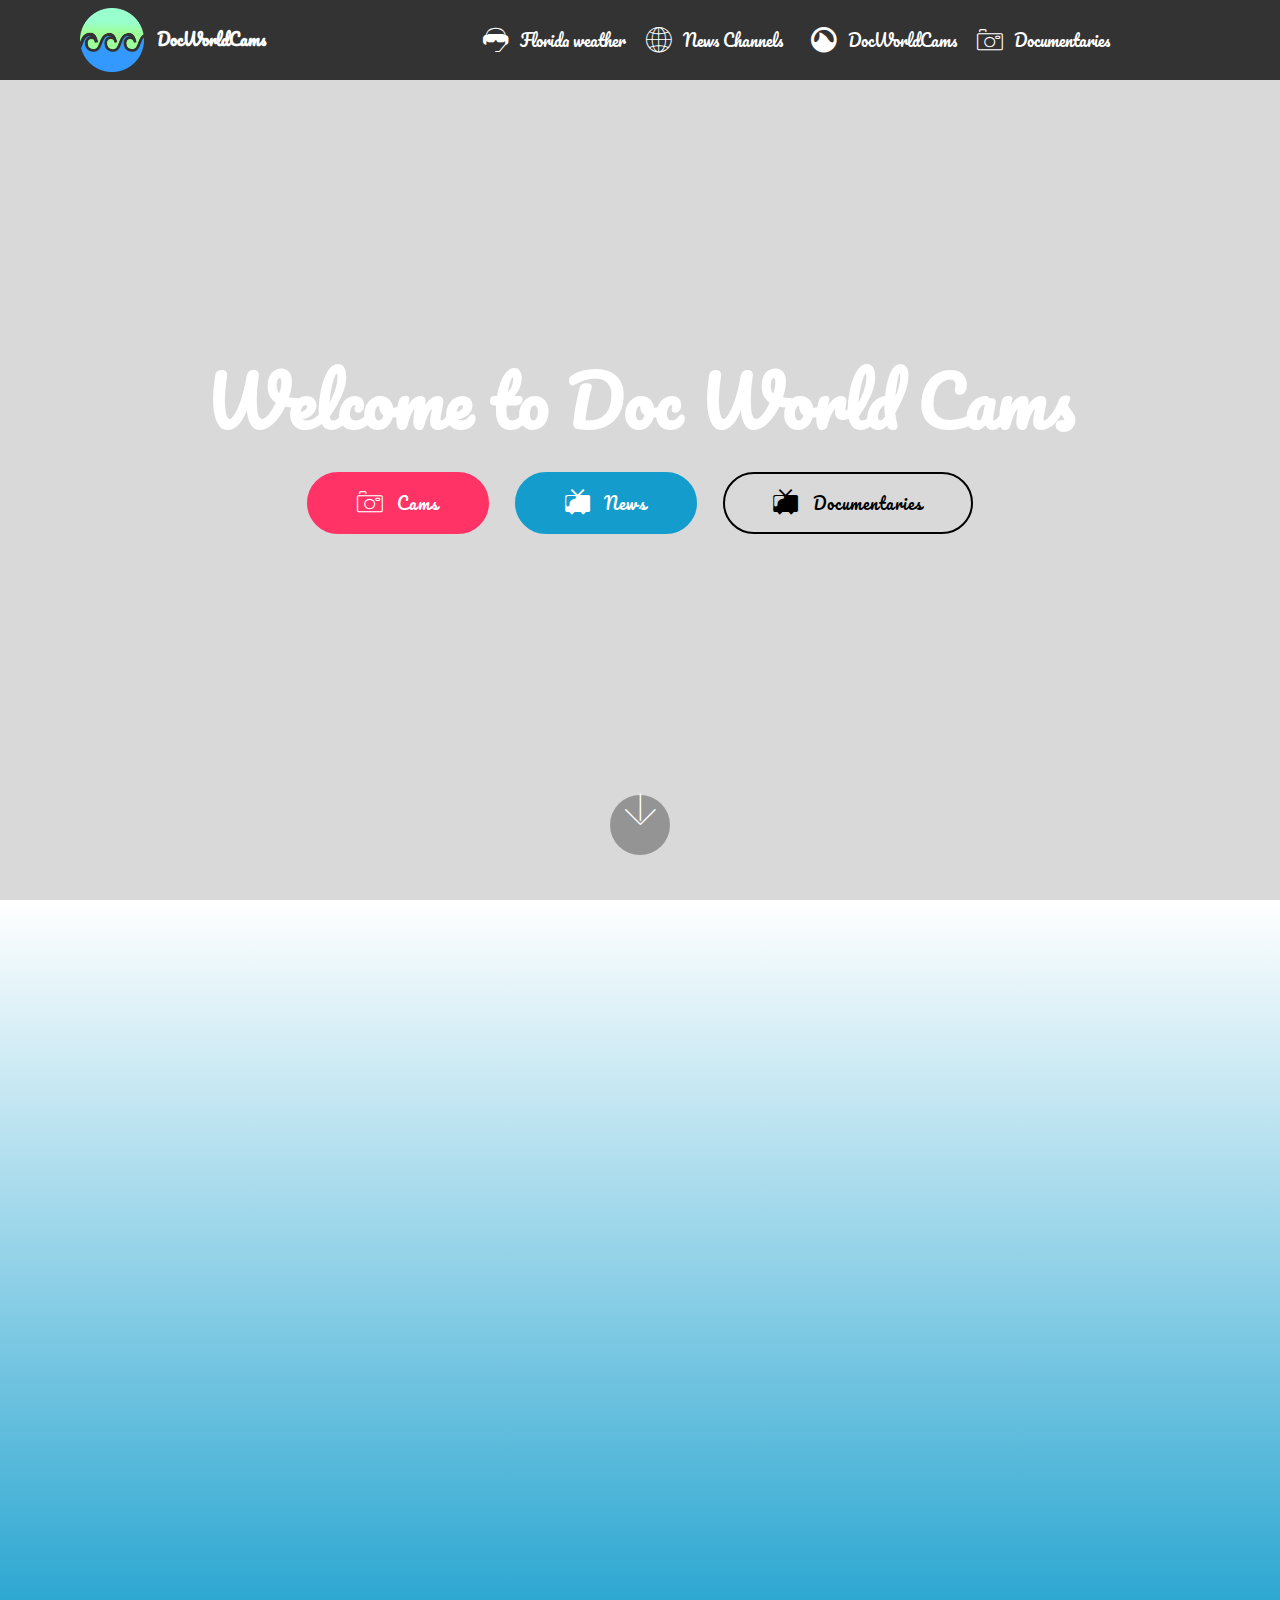
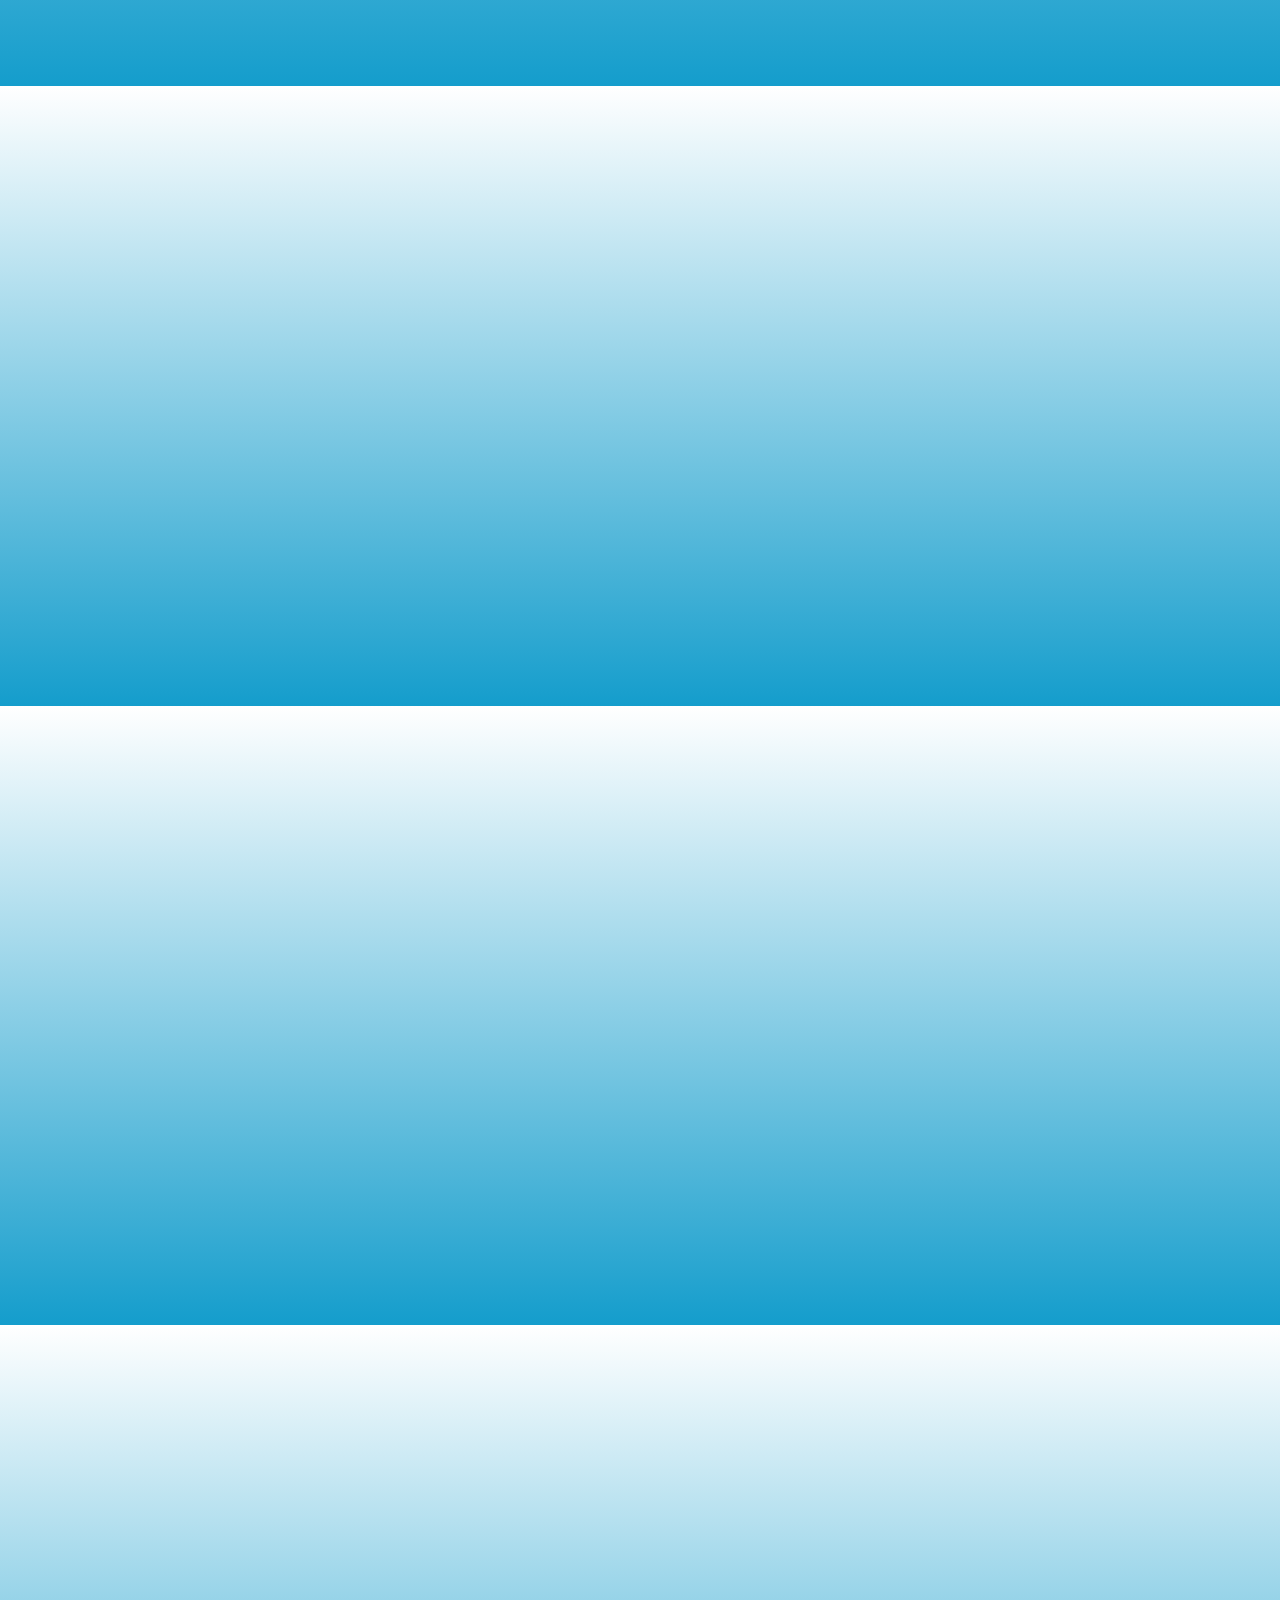
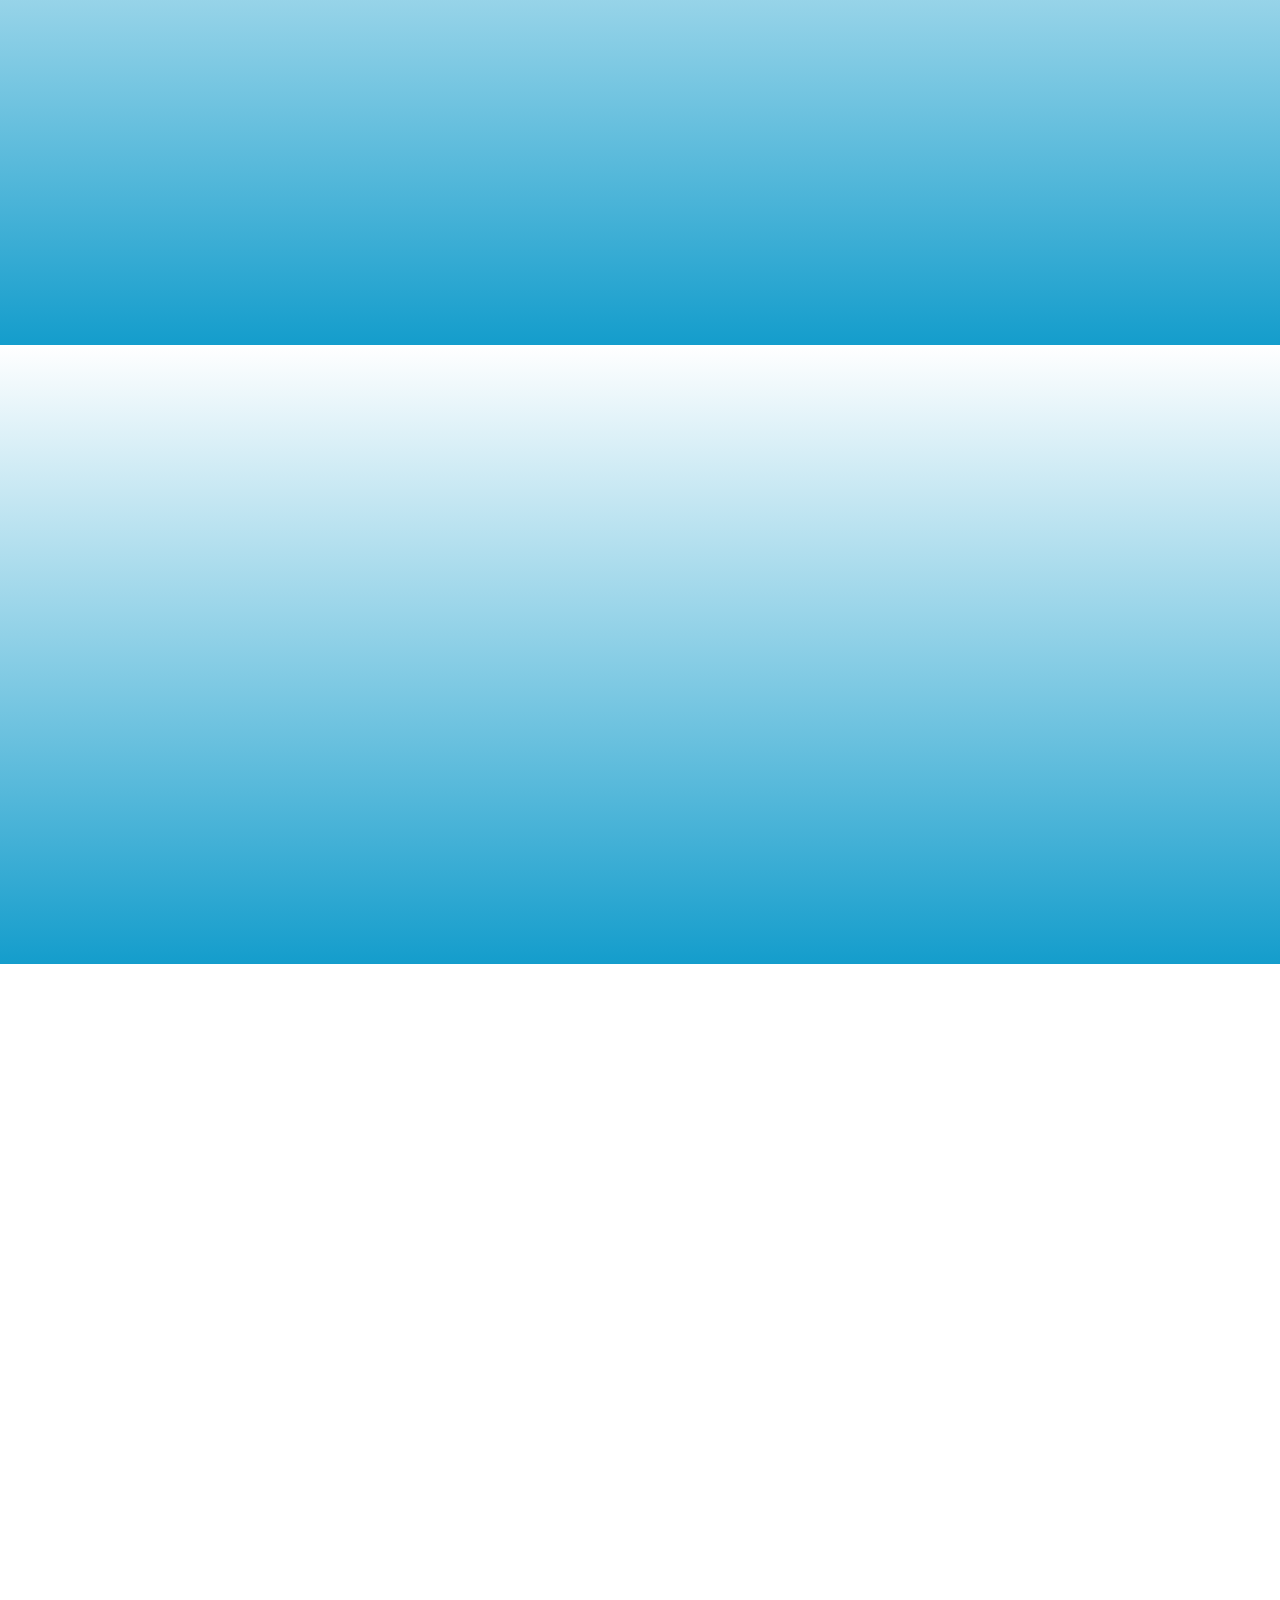
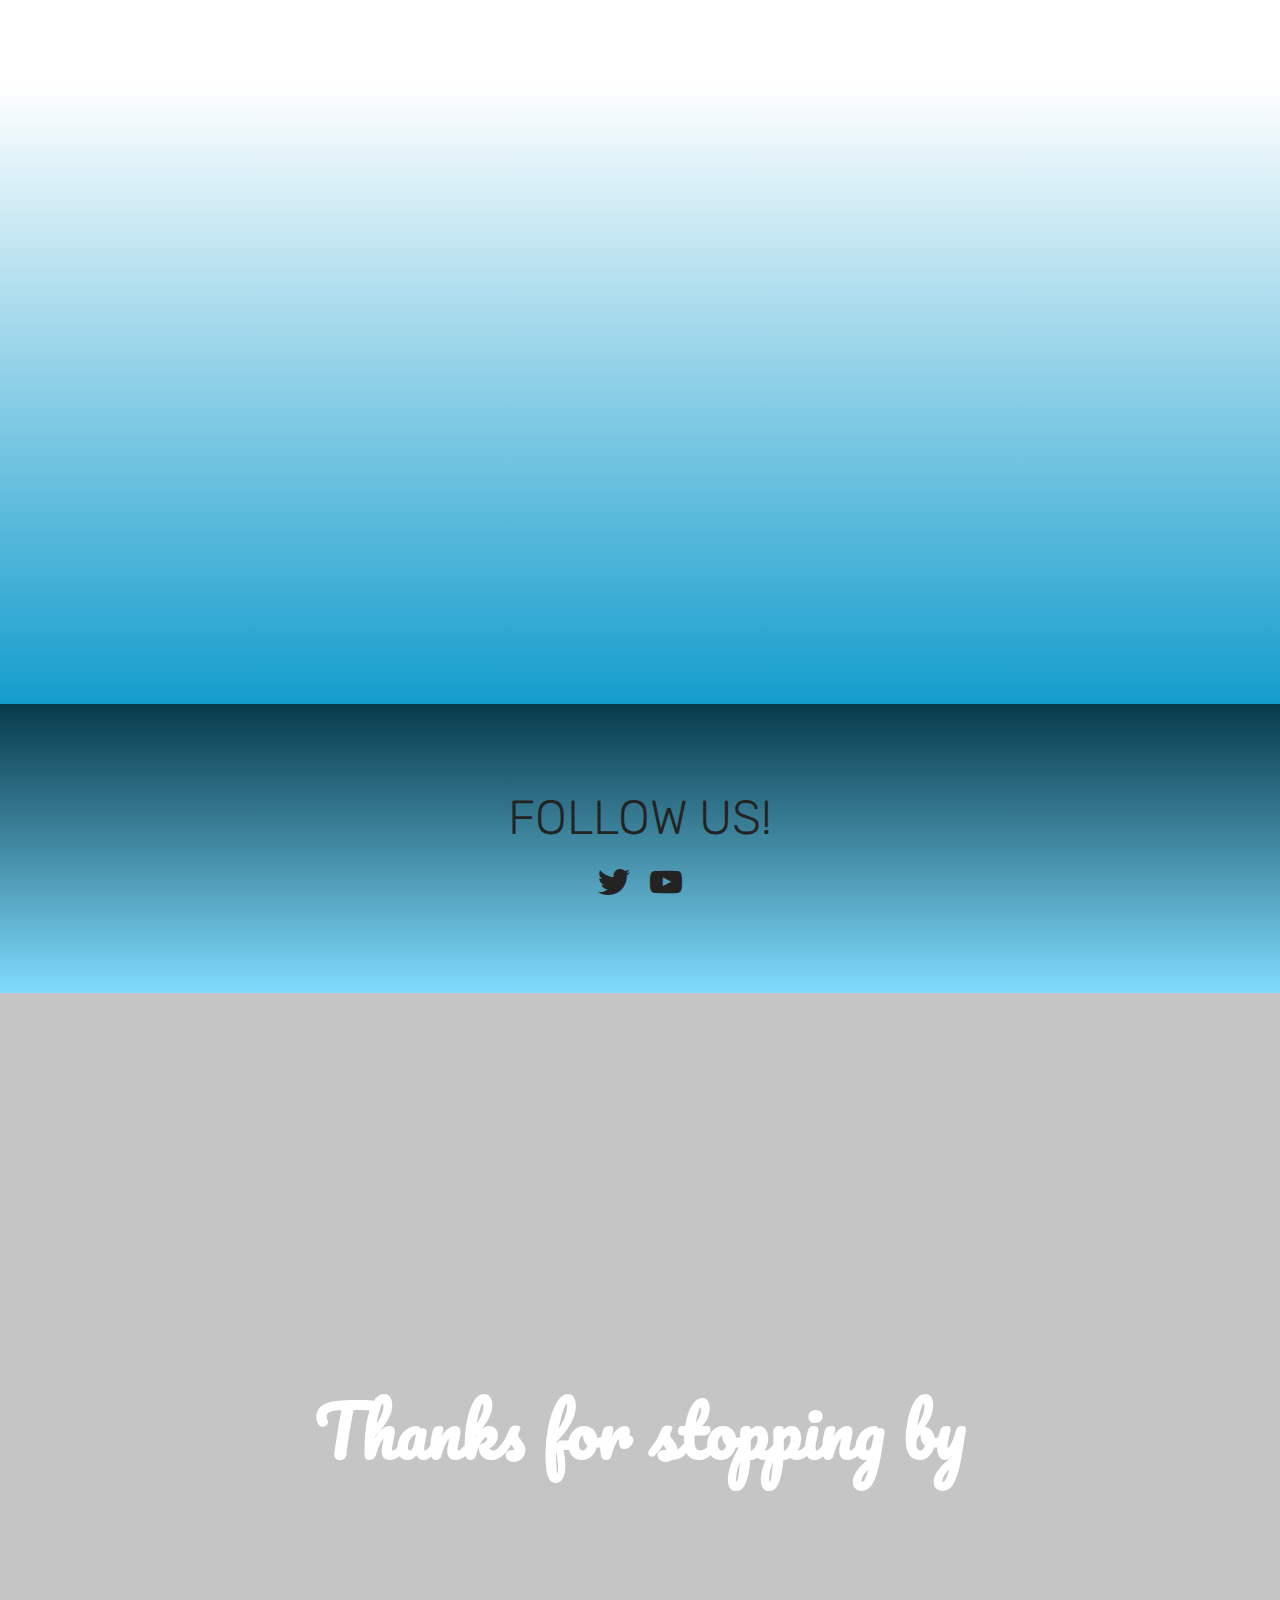
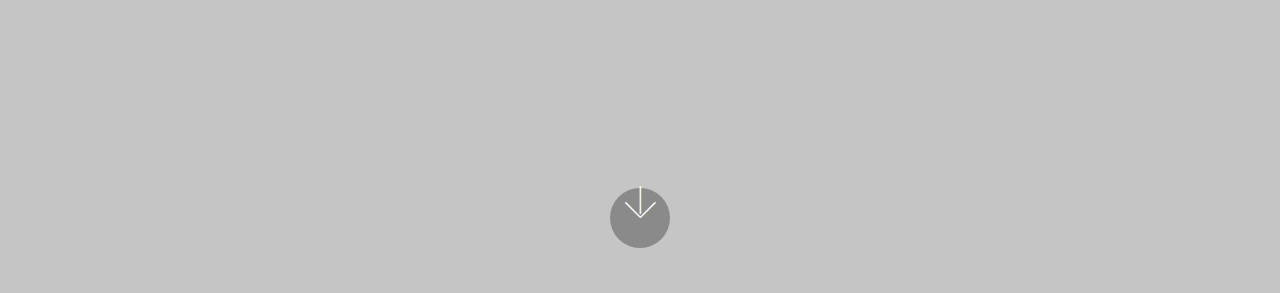
==== index.html @ 3f85c152 "create github pages" ====
<!DOCTYPE html>
<html  >
<head>
  <!-- Site made with Mobirise Website Builder v4.12.3, https://mobirise.com -->
  <meta charset="UTF-8">
  <meta http-equiv="X-UA-Compatible" content="IE=edge">
  <meta name="generator" content="Mobirise v4.12.3, mobirise.com">
  <meta name="viewport" content="width=device-width, initial-scale=1, minimum-scale=1">
  <link rel="shortcut icon" href="assets/images/mbr-122x122.png" type="image/x-icon">
  <meta name="description" content="">
  
  
  <title>Home</title>
  <link rel="stylesheet" href="assets/web/assets/mobirise-icons/mobirise-icons.css">
  <link rel="stylesheet" href="assets/bootstrap/css/bootstrap.min.css">
  <link rel="stylesheet" href="assets/bootstrap/css/bootstrap-grid.min.css">
  <link rel="stylesheet" href="assets/bootstrap/css/bootstrap-reboot.min.css">
  <link rel="stylesheet" href="assets/socicon/css/styles.css">
  <link rel="stylesheet" href="assets/tether/tether.min.css">
  <link rel="stylesheet" href="assets/dropdown/css/style.css">
  <link rel="stylesheet" href="assets/theme/css/style.css">
  <link rel="preload" as="style" href="assets/mobirise/css/mbr-additional.css"><link rel="stylesheet" href="assets/mobirise/css/mbr-additional.css" type="text/css">
  
  
  
</head>
<body>
  <section class="menu cid-s14M56se60" once="menu" id="menu1-k">

    

    <nav class="navbar navbar-expand beta-menu navbar-dropdown align-items-center navbar-fixed-top navbar-toggleable-sm">
        <button class="navbar-toggler navbar-toggler-right" type="button" data-toggle="collapse" data-target="#navbarSupportedContent" aria-controls="navbarSupportedContent" aria-expanded="false" aria-label="Toggle navigation">
            <div class="hamburger">
                <span></span>
                <span></span>
                <span></span>
                <span></span>
            </div>
        </button>
        <div class="menu-logo">
            <div class="navbar-brand">
                <span class="navbar-logo">
                    <a href="https://eiri1234.github.io">
                         <img src="assets/images/mbr-122x122.png" alt="Mobirise" title="" style="height: 4rem;">
                    </a>
                </span>
                <span class="navbar-caption-wrap"><a class="navbar-caption text-white display-4" href="https://eiri1234.github.io">
                        DocWorldCams</a></span>
            </div>
        </div>
        <div class="collapse navbar-collapse" id="navbarSupportedContent">
            <ul class="navbar-nav nav-dropdown nav-right" data-app-modern-menu="true"><li class="nav-item">
                    <a class="nav-link link text-white display-4" href="https://eiri1234.github.io/swflweather.html"><span class="socicon socicon-ventrilo mbr-iconfont mbr-iconfont-btn"></span>
                        
                        Florida weather</a>
                </li>
                <li class="nav-item">
                    <a class="nav-link link text-white display-4" href="https://eiri1234.github.io/news/page1.html"><span class="socicon socicon-internet mbr-iconfont mbr-iconfont-btn"></span>
                        News Channels &nbsp;</a>
                </li><li class="nav-item"><a class="nav-link link text-white display-4" href="https://eiri1234.github.io"><span class="socicon socicon-grooveshark mbr-iconfont mbr-iconfont-btn"></span>DocWorldCams</a></li><li class="nav-item"><a class="nav-link link text-white display-4" href="https://eiri1234.github.io/docu/page2.html"><span class="mbri-camera mbr-iconfont mbr-iconfont-btn"></span>Documentaries &nbsp; &nbsp; &nbsp; &nbsp; &nbsp; &nbsp; &nbsp; &nbsp; &nbsp; &nbsp;</a></li></ul>
            
        </div>
    </nav>
</section>

<section class="engine"><a href="https://mobirise.info/c">free web builder</a></section><section class="cid-s13SQbJf5M mbr-fullscreen" data-bg-video="https://www.youtube.com/watch?v=Xn8tufsbSz0" id="header2-5">

    

    <div class="mbr-overlay" style="opacity: 0.1; background-color: rgb(35, 35, 35);"></div>

    <div class="container align-center">
        <div class="row justify-content-md-center">
            <div class="mbr-white col-md-10">
                <h1 class="mbr-section-title mbr-bold pb-3 mbr-fonts-style display-1">
                    Welcome to Doc World Cams</h1>
                
                
                <div class="mbr-section-btn"><a class="btn btn-md btn-secondary display-4" href="index.html#video3-b"><span class="mbri-camera mbr-iconfont mbr-iconfont-btn"></span>Cams</a>
                    <a class="btn btn-md btn-primary display-4" href="http://eiri1234.github.io/news/page1.html"><span class="socicon socicon-niconico mbr-iconfont mbr-iconfont-btn"></span>News</a> <a class="btn btn-md btn-black-outline display-4" href="https://eiri1234.github.io/docu/page2.html"><span class="socicon socicon-niconico mbr-iconfont mbr-iconfont-btn"><br></span>Documentaries<br></a></div>
            </div>
        </div>
    </div>
    <div class="mbr-arrow hidden-sm-down" aria-hidden="true">
        <a href="#next">
            <i class="mbri-down mbr-iconfont"></i>
        </a>
    </div>
</section>

<section class="cid-s13WhzfqZO" id="video3-a">

    
    
    <figure class="mbr-figure align-center container">
        <div class="video-block" style="width: 80%;">
            <div><iframe class="mbr-embedded-video" src="https://www.youtube.com/embed/LXWVYoBluT4?rel=0&amp;amp;showinfo=0&amp;autoplay=0&amp;loop=0" width="800" height="600" frameborder="0" allowfullscreen></iframe></div>
        </div>
    </figure>
</section>

<section class="cid-s13WFOONDf" id="video3-b">

    
    
    <figure class="mbr-figure align-center container">
        <div class="video-block" style="width: 80%;">
            <div><iframe class="mbr-embedded-video" src="https://www.youtube.com/embed/fa7wCF6JL1w?rel=0&amp;amp;showinfo=0&amp;autoplay=0&amp;loop=0" width="1280" height="720" frameborder="0" allowfullscreen></iframe></div>
        </div>
    </figure>
</section>

<section class="cid-s14shG7jUh" id="video3-g">

    
    
    <figure class="mbr-figure align-center container">
        <div class="video-block" style="width: 80%;">
            <div><iframe class="mbr-embedded-video" src="https://www.youtube.com/embed/DY5RYp4sxYc?rel=0&amp;amp;showinfo=0&amp;autoplay=0&amp;loop=0" width="1280" height="720" frameborder="0" allowfullscreen></iframe></div>
        </div>
    </figure>
</section>

<section class="cid-s14sGXCFBt" id="video3-h">

    
    
    <figure class="mbr-figure align-center container">
        <div class="video-block" style="width: 80%;">
            <div><iframe class="mbr-embedded-video" src="https://www.youtube.com/embed/4ML0P_usp04?rel=0&amp;amp;showinfo=0&amp;autoplay=0&amp;loop=0" width="1280" height="720" frameborder="0" allowfullscreen></iframe></div>
        </div>
    </figure>
</section>

<section class="cid-s1wcNaEJM9" id="video3-x">

    
    
    <figure class="mbr-figure align-center container">
        <div class="video-block" style="width: 80%;">
            <div><iframe class="mbr-embedded-video" src="https://www.youtube.com/embed/fa8qoy0skyY?rel=0&amp;amp;showinfo=0&amp;autoplay=0&amp;loop=0" width="1280" height="720" frameborder="0" allowfullscreen></iframe></div>
        </div>
    </figure>
</section>

<section class="cid-s1CIKFSSho" id="video2-y">

    
    
    <figure class="mbr-figure align-center">
        <div class="video-block" style="width: 100%;">
            <div><iframe class="mbr-embedded-video" src="https://www.youtube.com/embed/y0iKpoQbcbg?rel=0&amp;amp;showinfo=0&amp;autoplay=0&amp;loop=0" width="1280" height="720" frameborder="0" allowfullscreen></iframe></div>
        </div>
    </figure>
</section>

<section class="cid-s14KiBsKdt" id="video3-j">

    
    
    <figure class="mbr-figure align-center container">
        <div class="video-block" style="width: 80%;">
            <div><iframe class="mbr-embedded-video" src="https://www.youtube.com/embed/u6kdx-Q61l0?rel=0&amp;amp;showinfo=0&amp;autoplay=0&amp;loop=0" width="1280" height="720" frameborder="0" allowfullscreen></iframe></div>
        </div>
    </figure>
</section>

<section class="cid-s14ezRL0UL" id="social-buttons2-d">

    

    

    <div class="container">
        <div class="media-container-row">
            <div class="col-md-8 align-center">
                <h2 class="pb-3 mbr-fonts-style display-2">
                    FOLLOW US!
                </h2>
                <div class="social-list pl-0 mb-0">
                    <a href="https://twitter.com/eiri1234" target="_blank">
                        <span class="px-2 mbr-iconfont mbr-iconfont-social socicon-twitter socicon"></span>
                    </a>
                    <a href="https://www.youtube.com/channel/UCL-DSEEk6jy7kEJDaoGhW5Q?view_as=subscriber" target="_blank">
                        <span class="px-2 mbr-iconfont mbr-iconfont-social socicon-youtube socicon"></span>
                    </a>
                    <a href="https://instagram.com/mobirise" target="_blank">
                        
                    </a>
                    <a href="https://www.youtube.com/c/mobirise" target="_blank">
                        
                    </a>
                    <a href="https://www.behance.net/Mobirise" target="_blank">
                        
                    </a>
                </div>
            </div>
        </div>
    </div>
</section>

<section class="header6 cid-s14D6poi2j mbr-fullscreen" data-bg-video="https://www.youtube.com/watch?v=Nep1qytq9JM" id="header6-i">

    

    <div class="mbr-overlay" style="opacity: 0.2; background-color: rgb(35, 35, 35);">
    </div>

    <div class="container">
        <div class="row justify-content-md-center">
            <div class="mbr-white col-md-10">
                <h1 class="mbr-section-title align-center mbr-bold pb-3 mbr-fonts-style display-1">
                    Thanks for stopping by</h1>
                
                
            </div>
        </div>
    </div>

    <div class="mbr-arrow hidden-sm-down" aria-hidden="true">
        <a href="#next">
            <i class="mbri-down mbr-iconfont"></i>
        </a>
    </div>
</section>


  <script src="assets/web/assets/jquery/jquery.min.js"></script>
  <script src="assets/popper/popper.min.js"></script>
  <script src="assets/bootstrap/js/bootstrap.min.js"></script>
  <script src="assets/smoothscroll/smooth-scroll.js"></script>
  <script src="assets/tether/tether.min.js"></script>
  <script src="assets/touchswipe/jquery.touch-swipe.min.js"></script>
  <script src="assets/ytplayer/jquery.mb.ytplayer.min.js"></script>
  <script src="assets/vimeoplayer/jquery.mb.vimeo_player.js"></script>
  <script src="assets/sociallikes/social-likes.js"></script>
  <script src="assets/dropdown/js/nav-dropdown.js"></script>
  <script src="assets/dropdown/js/navbar-dropdown.js"></script>
  <script src="assets/theme/js/script.js"></script>
  
  
</body>
</html>
---- assets/web/assets/mobirise-icons/mobirise-icons.css ----
@font-face {
  font-family: 'MobiriseIcons';
  src:  url('mobirise-icons.eot?spat4u');
  src:  url('mobirise-icons.eot?spat4u#iefix') format('embedded-opentype'),
    url('mobirise-icons.ttf?spat4u') format('truetype'),
    url('mobirise-icons.woff?spat4u') format('woff'),
    url('mobirise-icons.svg?spat4u#MobiriseIcons') format('svg');
  font-weight: normal;
  font-style: normal;
  font-display: swap;
}

[class^="mbri-"], [class*=" mbri-"] {
  /* use !important to prevent issues with browser extensions that change fonts */
  font-family: MobiriseIcons !important;
  speak: none;
  font-style: normal;
  font-weight: normal;
  font-variant: normal;
  text-transform: none;
  line-height: 1;

  /* Better Font Rendering =========== */
  -webkit-font-smoothing: antialiased;
  -moz-osx-font-smoothing: grayscale;
}

.mbri-add-submenu:before {
  content: "\e900";
}
.mbri-alert:before {
  content: "\e901";
}
.mbri-align-center:before {
  content: "\e902";
}
.mbri-align-justify:before {
  content: "\e903";
}
.mbri-align-left:before {
  content: "\e904";
}
.mbri-align-right:before {
  content: "\e905";
}
.mbri-android:before {
  content: "\e906";
}
.mbri-apple:before {
  content: "\e907";
}
.mbri-arrow-down:before {
  content: "\e908";
}
.mbri-arrow-next:before {
  content: "\e909";
}
.mbri-arrow-prev:before {
  content: "\e90a";
}
.mbri-arrow-up:before {
  content: "\e90b";
}
.mbri-bold:before {
  content: "\e90c";
}
.mbri-bookmark:before {
  content: "\e90d";
}
.mbri-bootstrap:before {
  content: "\e90e";
}
.mbri-briefcase:before {
  content: "\e90f";
}
.mbri-browse:before {
  content: "\e910";
}
.mbri-bulleted-list:before {
  content: "\e911";
}
.mbri-calendar:before {
  content: "\e912";
}
.mbri-camera:before {
  content: "\e913";
}
.mbri-cart-add:before {
  content: "\e914";
}
.mbri-cart-full:before {
  content: "\e915";
}
.mbri-cash:before {
  content: "\e916";
}
.mbri-change-style:before {
  content: "\e917";
}
.mbri-chat:before {
  content: "\e918";
}
.mbri-clock:before {
  content: "\e919";
}
.mbri-close:before {
  content: "\e91a";
}
.mbri-cloud:before {
  content: "\e91b";
}
.mbri-code:before {
  content: "\e91c";
}
.mbri-contact-form:before {
  content: "\e91d";
}
.mbri-credit-card:before {
  content: "\e91e";
}
.mbri-cursor-click:before {
  content: "\e91f";
}
.mbri-cust-feedback:before {
  content: "\e920";
}
.mbri-database:before {
  content: "\e921";
}
.mbri-delivery:before {
  content: "\e922";
}
.mbri-desktop:before {
  content: "\e923";
}
.mbri-devices:before {
  content: "\e924";
}
.mbri-down:before {
  content: "\e925";
}
.mbri-download:before {
  content: "\e989";
}
.mbri-drag-n-drop:before {
  content: "\e927";
}
.mbri-drag-n-drop2:before {
  content: "\e928";
}
.mbri-edit:before {
  content: "\e929";
}
.mbri-edit2:before {
  content: "\e92a";
}
.mbri-error:before {
  content: "\e92b";
}
.mbri-extension:before {
  content: "\e92c";
}
.mbri-features:before {
  content: "\e92d";
}
.mbri-file:before {
  content: "\e92e";
}
.mbri-flag:before {
  content: "\e92f";
}
.mbri-folder:before {
  content: "\e930";
}
.mbri-gift:before {
  content: "\e931";
}
.mbri-github:before {
  content: "\e932";
}
.mbri-globe:before {
  content: "\e933";
}
.mbri-globe-2:before {
  content: "\e934";
}
.mbri-growing-chart:before {
  content: "\e935";
}
.mbri-hearth:before {
  content: "\e936";
}
.mbri-help:before {
  content: "\e937";
}
.mbri-home:before {
  content: "\e938";
}
.mbri-hot-cup:before {
  content: "\e939";
}
.mbri-idea:before {
  content: "\e93a";
}
.mbri-image-gallery:before {
  content: "\e93b";
}
.mbri-image-slider:before {
  content: "\e93c";
}
.mbri-info:before {
  content: "\e93d";
}
.mbri-italic:before {
  content: "\e93e";
}
.mbri-key:before {
  content: "\e93f";
}
.mbri-laptop:before {
  content: "\e940";
}
.mbri-layers:before {
  content: "\e941";
}
.mbri-left-right:before {
  content: "\e942";
}
.mbri-left:before {
  content: "\e943";
}
.mbri-letter:before {
  content: "\e944";
}
.mbri-like:before {
  content: "\e945";
}
.mbri-link:before {
  content: "\e946";
}
.mbri-lock:before {
  content: "\e947";
}
.mbri-login:before {
  content: "\e948";
}
.mbri-logout:before {
  content: "\e949";
}
.mbri-magic-stick:before {
  content: "\e94a";
}
.mbri-map-pin:before {
  content: "\e94b";
}
.mbri-menu:before {
  content: "\e94c";
}
.mbri-mobile:before {
  content: "\e94d";
}
.mbri-mobile2:before {
  content: "\e94e";
}
.mbri-mobirise:before {
  content: "\e94f";
}
.mbri-more-horizontal:before {
  content: "\e950";
}
.mbri-more-vertical:before {
  content: "\e951";
}
.mbri-music:before {
  content: "\e952";
}
.mbri-new-file:before {
  content: "\e953";
}
.mbri-numbered-list:before {
  content: "\e954";
}
.mbri-opened-folder:before {
  content: "\e955";
}
.mbri-pages:before {
  content: "\e956";
}
.mbri-paper-plane:before {
  content: "\e957";
}
.mbri-paperclip:before {
  content: "\e958";
}
.mbri-photo:before {
  content: "\e959";
}
.mbri-photos:before {
  content: "\e95a";
}
.mbri-pin:before {
  content: "\e95b";
}
.mbri-play:before {
  content: "\e95c";
}
.mbri-plus:before {
  content: "\e95d";
}
.mbri-preview:before {
  content: "\e95e";
}
.mbri-print:before {
  content: "\e95f";
}
.mbri-protect:before {
  content: "\e960";
}
.mbri-question:before {
  content: "\e961";
}
.mbri-quote-left:before {
  content: "\e962";
}
.mbri-quote-right:before {
  content: "\e963";
}
.mbri-refresh:before {
  content: "\e964";
}
.mbri-responsive:before {
  content: "\e965";
}
.mbri-right:before {
  content: "\e966";
}
.mbri-rocket:before {
  content: "\e967";
}
.mbri-sad-face:before {
  content: "\e968";
}
.mbri-sale:before {
  content: "\e969";
}
.mbri-save:before {
  content: "\e96a";
}
.mbri-search:before {
  content: "\e96b";
}
.mbri-setting:before {
  content: "\e96c";
}
.mbri-setting2:before {
  content: "\e96d";
}
.mbri-setting3:before {
  content: "\e96e";
}
.mbri-share:before {
  content: "\e96f";
}
.mbri-shopping-bag:before {
  content: "\e970";
}
.mbri-shopping-basket:before {
  content: "\e971";
}
.mbri-shopping-cart:before {
  content: "\e972";
}
.mbri-sites:before {
  content: "\e973";
}
.mbri-smile-face:before {
  content: "\e974";
}
.mbri-speed:before {
  content: "\e975";
}
.mbri-star:before {
  content: "\e976";
}
.mbri-success:before {
  content: "\e977";
}
.mbri-sun:before {
  content: "\e978";
}
.mbri-sun2:before {
  content: "\e979";
}
.mbri-tablet:before {
  content: "\e97a";
}
.mbri-tablet-vertical:before {
  content: "\e97b";
}
.mbri-target:before {
  content: "\e97c";
}
.mbri-timer:before {
  content: "\e97d";
}
.mbri-to-ftp:before {
  content: "\e97e";
}
.mbri-to-local-drive:before {
  content: "\e97f";
}
.mbri-touch-swipe:before {
  content: "\e980";
}
.mbri-touch:before {
  content: "\e981";
}
.mbri-trash:before {
  content: "\e982";
}
.mbri-underline:before {
  content: "\e983";
}
.mbri-unlink:before {
  content: "\e984";
}
.mbri-unlock:before {
  content: "\e985";
}
.mbri-up-down:before {
  content: "\e986";
}
.mbri-up:before {
  content: "\e987";
}
.mbri-update:before {
  content: "\e988";
}
.mbri-upload:before {
 content: "\e926"; 
}
.mbri-user:before {
  content: "\e98a";
}
.mbri-user2:before {
  content: "\e98b";
}
.mbri-users:before {
  content: "\e98c";
}
.mbri-video:before {
  content: "\e98d";
}
.mbri-video-play:before {
  content: "\e98e";
}
.mbri-watch:before {
  content: "\e98f";
}
.mbri-website-theme:before {
  content: "\e990";
}
.mbri-wifi:before {
  content: "\e991";
}
.mbri-windows:before {
  content: "\e992";
}
.mbri-zoom-out:before {
  content: "\e993";
}
.mbri-redo:before {
  content: "\e994";
}
.mbri-undo:before {
  content: "\e995";
}
---- assets/socicon/css/styles.css ----
@charset "UTF-8";

@font-face {
  font-family: 'Socicon';
  src:  url('../fonts/socicon.eot');
  src:  url('../fonts/socicon.eot?#iefix') format('embedded-opentype'),
    url('../fonts/socicon.woff2') format('woff2'),
    url('../fonts/socicon.ttf') format('truetype'),
    url('../fonts/socicon.woff') format('woff'),
    url('../fonts/socicon.svg#socicon') format('svg');
  font-weight: normal;
  font-style: normal;
}

[data-icon]:before {
  font-family: "socicon" !important;
  content: attr(data-icon);
  font-style: normal !important;
  font-weight: normal !important;
  font-variant: normal !important;
  text-transform: none !important;
  speak: none;
  line-height: 1;
  -webkit-font-smoothing: antialiased;
  -moz-osx-font-smoothing: grayscale;
}

[class^="socicon-"], [class*=" socicon-"] {
  /* use !important to prevent issues with browser extensions that change fonts */
  font-family: 'Socicon' !important;
  speak: none;
  font-style: normal;
  font-weight: normal;
  font-variant: normal;
  text-transform: none;
  line-height: 1;

  /* Better Font Rendering =========== */
  -webkit-font-smoothing: antialiased;
  -moz-osx-font-smoothing: grayscale;
}

.socicon-eitaa:before {
  content: "\e97c";
}
.socicon-soroush:before {
  content: "\e97d";
}
.socicon-bale:before {
  content: "\e97e";
}
.socicon-zazzle:before {
  content: "\e97b";
}
.socicon-society6:before {
  content: "\e97a";
}
.socicon-redbubble:before {
  content: "\e979";
}
.socicon-avvo:before {
  content: "\e978";
}
.socicon-stitcher:before {
  content: "\e977";
}
.socicon-googlehangouts:before {
  content: "\e974";
}
.socicon-dlive:before {
  content: "\e975";
}
.socicon-vsco:before {
  content: "\e976";
}
.socicon-flipboard:before {
  content: "\e973";
}
.socicon-ubuntu:before {
  content: "\e958";
}
.socicon-artstation:before {
  content: "\e959";
}
.socicon-invision:before {
  content: "\e95a";
}
.socicon-torial:before {
  content: "\e95b";
}
.socicon-collectorz:before {
  content: "\e95c";
}
.socicon-seenthis:before {
  content: "\e95d";
}
.socicon-googleplaymusic:before {
  content: "\e95e";
}
.socicon-debian:before {
  content: "\e95f";
}
.socicon-filmfreeway:before {
  content: "\e960";
}
.socicon-gnome:before {
  content: "\e961";
}
.socicon-itchio:before {
  content: "\e962";
}
.socicon-jamendo:before {
  content: "\e963";
}
.socicon-mix:before {
  content: "\e964";
}
.socicon-sharepoint:before {
  content: "\e965";
}
.socicon-tinder:before {
  content: "\e966";
}
.socicon-windguru:before {
  content: "\e967";
}
.socicon-cdbaby:before {
  content: "\e968";
}
.socicon-elementaryos:before {
  content: "\e969";
}
.socicon-stage32:before {
  content: "\e96a";
}
.socicon-tiktok:before {
  content: "\e96b";
}
.socicon-gitter:before {
  content: "\e96c";
}
.socicon-letterboxd:before {
  content: "\e96d";
}
.socicon-threema:before {
  content: "\e96e";
}
.socicon-splice:before {
  content: "\e96f";
}
.socicon-metapop:before {
  content: "\e970";
}
.socicon-naver:before {
  content: "\e971";
}
.socicon-remote:before {
  content: "\e972";
}
.socicon-internet:before {
  content: "\e957";
}
.socicon-moddb:before {
  content: "\e94b";
}
.socicon-indiedb:before {
  content: "\e94c";
}
.socicon-traxsource:before {
  content: "\e94d";
}
.socicon-gamefor:before {
  content: "\e94e";
}
.socicon-pixiv:before {
  content: "\e94f";
}
.socicon-myanimelist:before {
  content: "\e950";
}
.socicon-blackberry:before {
  content: "\e951";
}
.socicon-wickr:before {
  content: "\e952";
}
.socicon-spip:before {
  content: "\e953";
}
.socicon-napster:before {
  content: "\e954";
}
.socicon-beatport:before {
  content: "\e955";
}
.socicon-hackerone:before {
  content: "\e956";
}
.socicon-hackernews:before {
  content: "\e946";
}
.socicon-smashwords:before {
  content: "\e947";
}
.socicon-kobo:before {
  content: "\e948";
}
.socicon-bookbub:before {
  content: "\e949";
}
.socicon-mailru:before {
  content: "\e94a";
}
.socicon-gitlab:before {
  content: "\e945";
}
.socicon-instructables:before {
  content: "\e944";
}
.socicon-portfolio:before {
  content: "\e943";
}
.socicon-codered:before {
  content: "\e940";
}
.socicon-origin:before {
  content: "\e941";
}
.socicon-nextdoor:before {
  content: "\e942";
}
.socicon-udemy:before {
  content: "\e93f";
}
.socicon-livemaster:before {
  content: "\e93e";
}
.socicon-crunchbase:before {
  content: "\e93b";
}
.socicon-homefy:before {
  content: "\e93c";
}
.socicon-calendly:before {
  content: "\e93d";
}
.socicon-realtor:before {
  content: "\e90f";
}
.socicon-tidal:before {
  content: "\e910";
}
.socicon-qobuz:before {
  content: "\e911";
}
.socicon-natgeo:before {
  content: "\e912";
}
.socicon-mastodon:before {
  content: "\e913";
}
.socicon-unsplash:before {
  content: "\e914";
}
.socicon-homeadvisor:before {
  content: "\e915";
}
.socicon-angieslist:before {
  content: "\e916";
}
.socicon-codepen:before {
  content: "\e917";
}
.socicon-slack:before {
  content: "\e918";
}
.socicon-openaigym:before {
  content: "\e919";
}
.socicon-logmein:before {
  content: "\e91a";
}
.socicon-fiverr:before {
  content: "\e91b";
}
.socicon-gotomeeting:before {
  content: "\e91c";
}
.socicon-aliexpress:before {
  content: "\e91d";
}
.socicon-guru:before {
  content: "\e91e";
}
.socicon-appstore:before {
  content: "\e91f";
}
.socicon-homes:before {
  content: "\e920";
}
.socicon-zoom:before {
  content: "\e921";
}
.socicon-alibaba:before {
  content: "\e922";
}
.socicon-craigslist:before {
  content: "\e923";
}
.socicon-wix:before {
  content: "\e924";
}
.socicon-redfin:before {
  content: "\e925";
}
.socicon-googlecalendar:before {
  content: "\e926";
}
.socicon-shopify:before {
  content: "\e927";
}
.socicon-freelancer:before {
  content: "\e928";
}
.socicon-seedrs:before {
  content: "\e929";
}
.socicon-bing:before {
  content: "\e92a";
}
.socicon-doodle:before {
  content: "\e92b";
}
.socicon-bonanza:before {
  content: "\e92c";
}
.socicon-squarespace:before {
  content: "\e92d";
}
.socicon-toptal:before {
  content: "\e92e";
}
.socicon-gust:before {
  content: "\e92f";
}
.socicon-ask:before {
  content: "\e930";
}
.socicon-trulia:before {
  content: "\e931";
}
.socicon-loomly:before {
  content: "\e932";
}
.socicon-ghost:before {
  content: "\e933";
}
.socicon-upwork:before {
  content: "\e934";
}
.socicon-fundable:before {
  content: "\e935";
}
.socicon-booking:before {
  content: "\e936";
}
.socicon-googlemaps:before {
  content: "\e937";
}
.socicon-zillow:before {
  content: "\e938";
}
.socicon-niconico:before {
  content: "\e939";
}
.socicon-toneden:before {
  content: "\e93a";
}
.socicon-augment:before {
  content: "\e908";
}
.socicon-bitbucket:before {
  content: "\e909";
}
.socicon-fyuse:before {
  content: "\e90a";
}
.socicon-yt-gaming:before {
  content: "\e90b";
}
.socicon-sketchfab:before {
  content: "\e90c";
}
.socicon-mobcrush:before {
  content: "\e90d";
}
.socicon-microsoft:before {
  content: "\e90e";
}
.socicon-pandora:before {
  content: "\e907";
}
.socicon-messenger:before {
  content: "\e906";
}
.socicon-gamewisp:before {
  content: "\e905";
}
.socicon-bloglovin:before {
  content: "\e904";
}
.socicon-tunein:before {
  content: "\e903";
}
.socicon-gamejolt:before {
  content: "\e901";
}
.socicon-trello:before {
  content: "\e902";
}
.socicon-spreadshirt:before {
  content: "\e900";
}
.socicon-500px:before {
  content: "\e000";
}
.socicon-8tracks:before {
  content: "\e001";
}
.socicon-airbnb:before {
  content: "\e002";
}
.socicon-alliance:before {
  content: "\e003";
}
.socicon-amazon:before {
  content: "\e004";
}
.socicon-amplement:before {
  content: "\e005";
}
.socicon-android:before {
  content: "\e006";
}
.socicon-angellist:before {
  content: "\e007";
}
.socicon-apple:before {
  content: "\e008";
}
.socicon-appnet:before {
  content: "\e009";
}
.socicon-baidu:before {
  content: "\e00a";
}
.socicon-bandcamp:before {
  content: "\e00b";
}
.socicon-battlenet:before {
  content: "\e00c";
}
.socicon-mixer:before {
  content: "\e00d";
}
.socicon-bebee:before {
  content: "\e00e";
}
.socicon-bebo:before {
  content: "\e00f";
}
.socicon-behance:before {
  content: "\e010";
}
.socicon-blizzard:before {
  content: "\e011";
}
.socicon-blogger:before {
  content: "\e012";
}
.socicon-buffer:before {
  content: "\e013";
}
.socicon-chrome:before {
  content: "\e014";
}
.socicon-coderwall:before {
  content: "\e015";
}
.socicon-curse:before {
  content: "\e016";
}
.socicon-dailymotion:before {
  content: "\e017";
}
.socicon-deezer:before {
  content: "\e018";
}
.socicon-delicious:before {
  content: "\e019";
}
.socicon-deviantart:before {
  content: "\e01a";
}
.socicon-diablo:before {
  content: "\e01b";
}
.socicon-digg:before {
  content: "\e01c";
}
.socicon-discord:before {
  content: "\e01d";
}
.socicon-disqus:before {
  content: "\e01e";
}
.socicon-douban:before {
  content: "\e01f";
}
.socicon-draugiem:before {
  content: "\e020";
}
.socicon-dribbble:before {
  content: "\e021";
}
.socicon-drupal:before {
  content: "\e022";
}
.socicon-ebay:before {
  content: "\e023";
}
.socicon-ello:before {
  content: "\e024";
}
.socicon-endomodo:before {
  content: "\e025";
}
.socicon-envato:before {
  content: "\e026";
}
.socicon-etsy:before {
  content: "\e027";
}
.socicon-facebook:before {
  content: "\e028";
}
.socicon-feedburner:before {
  content: "\e029";
}
.socicon-filmweb:before {
  content: "\e02a";
}
.socicon-firefox:before {
  content: "\e02b";
}
.socicon-flattr:before {
  content: "\e02c";
}
.socicon-flickr:before {
  content: "\e02d";
}
.socicon-formulr:before {
  content: "\e02e";
}
.socicon-forrst:before {
  content: "\e02f";
}
.socicon-foursquare:before {
  content: "\e030";
}
.socicon-friendfeed:before {
  content: "\e031";
}
.socicon-github:before {
  content: "\e032";
}
.socicon-goodreads:before {
  content: "\e033";
}
.socicon-google:before {
  content: "\e034";
}
.socicon-googlescholar:before {
  content: "\e035";
}
.socicon-googlegroups:before {
  content: "\e036";
}
.socicon-googlephotos:before {
  content: "\e037";
}
.socicon-googleplus:before {
  content: "\e038";
}
.socicon-grooveshark:before {
  content: "\e039";
}
.socicon-hackerrank:before {
  content: "\e03a";
}
.socicon-hearthstone:before {
  content: "\e03b";
}
.socicon-hellocoton:before {
  content: "\e03c";
}
.socicon-heroes:before {
  content: "\e03d";
}
.socicon-smashcast:before {
  content: "\e03e";
}
.socicon-horde:before {
  content: "\e03f";
}
.socicon-houzz:before {
  content: "\e040";
}
.socicon-icq:before {
  content: "\e041";
}
.socicon-identica:before {
  content: "\e042";
}
.socicon-imdb:before {
  content: "\e043";
}
.socicon-instagram:before {
  content: "\e044";
}
.socicon-issuu:before {
  content: "\e045";
}
.socicon-istock:before {
  content: "\e046";
}
.socicon-itunes:before {
  content: "\e047";
}
.socicon-keybase:before {
  content: "\e048";
}
.socicon-lanyrd:before {
  content: "\e049";
}
.socicon-lastfm:before {
  content: "\e04a";
}
.socicon-line:before {
  content: "\e04b";
}
.socicon-linkedin:before {
  content: "\e04c";
}
.socicon-livejournal:before {
  content: "\e04d";
}
.socicon-lyft:before {
  content: "\e04e";
}
.socicon-macos:before {
  content: "\e04f";
}
.socicon-mail:before {
  content: "\e050";
}
.socicon-medium:before {
  content: "\e051";
}
.socicon-meetup:before {
  content: "\e052";
}
.socicon-mixcloud:before {
  content: "\e053";
}
.socicon-modelmayhem:before {
  content: "\e054";
}
.socicon-mumble:before {
  content: "\e055";
}
.socicon-myspace:before {
  content: "\e056";
}
.socicon-newsvine:before {
  content: "\e057";
}
.socicon-nintendo:before {
  content: "\e058";
}
.socicon-npm:before {
  content: "\e059";
}
.socicon-odnoklassniki:before {
  content: "\e05a";
}
.socicon-openid:before {
  content: "\e05b";
}
.socicon-opera:before {
  content: "\e05c";
}
.socicon-outlook:before {
  content: "\e05d";
}
.socicon-overwatch:before {
  content: "\e05e";
}
.socicon-patreon:before {
  content: "\e05f";
}
.socicon-paypal:before {
  content: "\e060";
}
.socicon-periscope:before {
  content: "\e061";
}
.socicon-persona:before {
  content: "\e062";
}
.socicon-pinterest:before {
  content: "\e063";
}
.socicon-play:before {
  content: "\e064";
}
.socicon-player:before {
  content: "\e065";
}
.socicon-playstation:before {
  content: "\e066";
}
.socicon-pocket:before {
  content: "\e067";
}
.socicon-qq:before {
  content: "\e068";
}
.socicon-quora:before {
  content: "\e069";
}
.socicon-raidcall:before {
  content: "\e06a";
}
.socicon-ravelry:before {
  content: "\e06b";
}
.socicon-reddit:before {
  content: "\e06c";
}
.socicon-renren:before {
  content: "\e06d";
}
.socicon-researchgate:before {
  content: "\e06e";
}
.socicon-residentadvisor:before {
  content: "\e06f";
}
.socicon-reverbnation:before {
  content: "\e070";
}
.socicon-rss:before {
  content: "\e071";
}
.socicon-sharethis:before {
  content: "\e072";
}
.socicon-skype:before {
  content: "\e073";
}
.socicon-slideshare:before {
  content: "\e074";
}
.socicon-smugmug:before {
  content: "\e075";
}
.socicon-snapchat:before {
  content: "\e076";
}
.socicon-songkick:before {
  content: "\e077";
}
.socicon-soundcloud:before {
  content: "\e078";
}
.socicon-spotify:before {
  content: "\e079";
}
.socicon-stackexchange:before {
  content: "\e07a";
}
.socicon-stackoverflow:before {
  content: "\e07b";
}
.socicon-starcraft:before {
  content: "\e07c";
}
.socicon-stayfriends:before {
  content: "\e07d";
}
.socicon-steam:before {
  content: "\e07e";
}
.socicon-storehouse:before {
  content: "\e07f";
}
.socicon-strava:before {
  content: "\e080";
}
.socicon-streamjar:before {
  content: "\e081";
}
.socicon-stumbleupon:before {
  content: "\e082";
}
.socicon-swarm:before {
  content: "\e083";
}
.socicon-teamspeak:before {
  content: "\e084";
}
.socicon-teamviewer:before {
  content: "\e085";
}
.socicon-technorati:before {
  content: "\e086";
}
.socicon-telegram:before {
  content: "\e087";
}
.socicon-tripadvisor:before {
  content: "\e088";
}
.socicon-tripit:before {
  content: "\e089";
}
.socicon-triplej:before {
  content: "\e08a";
}
.socicon-tumblr:before {
  content: "\e08b";
}
.socicon-twitch:before {
  content: "\e08c";
}
.socicon-twitter:before {
  content: "\e08d";
}
.socicon-uber:before {
  content: "\e08e";
}
.socicon-ventrilo:before {
  content: "\e08f";
}
.socicon-viadeo:before {
  content: "\e090";
}
.socicon-viber:before {
  content: "\e091";
}
.socicon-viewbug:before {
  content: "\e092";
}
.socicon-vimeo:before {
  content: "\e093";
}
.socicon-vine:before {
  content: "\e094";
}
.socicon-vkontakte:before {
  content: "\e095";
}
.socicon-warcraft:before {
  content: "\e096";
}
.socicon-wechat:before {
  content: "\e097";
}
.socicon-weibo:before {
  content: "\e098";
}
.socicon-whatsapp:before {
  content: "\e099";
}
.socicon-wikipedia:before {
  content: "\e09a";
}
.socicon-windows:before {
  content: "\e09b";
}
.socicon-wordpress:before {
  content: "\e09c";
}
.socicon-wykop:before {
  content: "\e09d";
}
.socicon-xbox:before {
  content: "\e09e";
}
.socicon-xing:before {
  content: "\e09f";
}
.socicon-yahoo:before {
  content: "\e0a0";
}
.socicon-yammer:before {
  content: "\e0a1";
}
.socicon-yandex:before {
  content: "\e0a2";
}
.socicon-yelp:before {
  content: "\e0a3";
}
.socicon-younow:before {
  content: "\e0a4";
}
.socicon-youtube:before {
  content: "\e0a5";
}
.socicon-zapier:before {
  content: "\e0a6";
}
.socicon-zerply:before {
  content: "\e0a7";
}
.socicon-zomato:before {
  content: "\e0a8";
}
.socicon-zynga:before {
  content: "\e0a9";
}
---- assets/dropdown/css/style.css ----
.navbar-dropdown {
  left: 0;
  padding: 0;
  position: absolute;
  right: 0;
  top: 0;
  transition: all 0.45s ease;
  z-index: 1030;
  background: #282828; }
  .navbar-dropdown .navbar-logo {
    margin-right: 0.8rem;
    transition: margin 0.3s ease-in-out;
    vertical-align: middle; }
    .navbar-dropdown .navbar-logo img {
      height: 3.125rem;
      transition: all 0.3s ease-in-out; }
    .navbar-dropdown .navbar-logo.mbr-iconfont {
      font-size: 3.125rem;
      line-height: 3.125rem; }
  .navbar-dropdown .navbar-caption {
    font-weight: 700;
    white-space: normal;
    vertical-align: -4px;
    line-height: 3.125rem !important; }
    .navbar-dropdown .navbar-caption, .navbar-dropdown .navbar-caption:hover {
      color: inherit;
      text-decoration: none; }
  .navbar-dropdown .mbr-iconfont + .navbar-caption {
    vertical-align: -1px; }
  .navbar-dropdown.navbar-fixed-top {
    position: fixed; }
  .navbar-dropdown .navbar-brand span {
    vertical-align: -4px; }
  .navbar-dropdown.bg-color.transparent {
    background: none; }
  .navbar-dropdown.navbar-short .navbar-brand {
    padding: 0.625rem 0; }
    .navbar-dropdown.navbar-short .navbar-brand span {
      vertical-align: -1px; }
  .navbar-dropdown.navbar-short .navbar-caption {
    line-height: 2.375rem !important;
    vertical-align: -2px; }
  .navbar-dropdown.navbar-short .navbar-logo {
    margin-right: 0.5rem; }
    .navbar-dropdown.navbar-short .navbar-logo img {
      height: 2.375rem; }
    .navbar-dropdown.navbar-short .navbar-logo.mbr-iconfont {
      font-size: 2.375rem;
      line-height: 2.375rem; }
  .navbar-dropdown.navbar-short .mbr-table-cell {
    height: 3.625rem; }
  .navbar-dropdown .navbar-close {
    left: 0.6875rem;
    position: fixed;
    top: 0.75rem;
    z-index: 1000; }
  .navbar-dropdown .hamburger-icon {
    content: "";
    display: inline-block;
    vertical-align: middle;
    width: 16px;
    -webkit-box-shadow: 0 -6px 0 1px #282828,0 0 0 1px #282828,0 6px 0 1px #282828;
    -moz-box-shadow: 0 -6px 0 1px #282828,0 0 0 1px #282828,0 6px 0 1px #282828;
    box-shadow: 0 -6px 0 1px #282828,0 0 0 1px #282828,0 6px 0 1px #282828; }

.dropdown-menu .dropdown-toggle[data-toggle="dropdown-submenu"]::after {
  border-bottom: 0.35em solid transparent;
  border-left: 0.35em solid;
  border-right: 0;
  border-top: 0.35em solid transparent;
  margin-left: 0.3rem; }

.dropdown-menu .dropdown-item:focus {
  outline: 0; }

.nav-dropdown {
  font-size: 0.75rem;
  font-weight: 500;
  height: auto !important; }
  .nav-dropdown .nav-btn {
    padding-left: 1rem; }
  .nav-dropdown .link {
    margin: .667em 1.667em;
    font-weight: 500;
    padding: 0;
    transition: color .2s ease-in-out; }
    .nav-dropdown .link.dropdown-toggle {
      margin-right: 2.583em; }
      .nav-dropdown .link.dropdown-toggle::after {
        margin-left: .25rem;
        border-top: 0.35em solid;
        border-right: 0.35em solid transparent;
        border-left: 0.35em solid transparent;
        border-bottom: 0; }
      .nav-dropdown .link.dropdown-toggle[aria-expanded="true"] {
        margin: 0;
        padding: 0.667em 3.263em  0.667em 1.667em; }
  .nav-dropdown .link::after,
  .nav-dropdown .dropdown-item::after {
    color: inherit; }
  .nav-dropdown .btn {
    font-size: 0.75rem;
    font-weight: 700;
    letter-spacing: 0;
    margin-bottom: 0;
    padding-left: 1.25rem;
    padding-right: 1.25rem; }
  .nav-dropdown .dropdown-menu {
    border-radius: 0;
    border: 0;
    left: 0;
    margin: 0;
    padding-bottom: 1.25rem;
    padding-top: 1.25rem;
    position: relative; }
  .nav-dropdown .dropdown-submenu {
    margin-left: 0.125rem;
    top: 0; }
  .nav-dropdown .dropdown-item {
    font-weight: 500;
    line-height: 2;
    padding: 0.3846em 4.615em 0.3846em 1.5385em;
    position: relative;
    transition: color .2s ease-in-out, background-color .2s ease-in-out; }
    .nav-dropdown .dropdown-item::after {
      margin-top: -0.3077em;
      position: absolute;
      right: 1.1538em;
      top: 50%; }
    .nav-dropdown .dropdown-item:focus, .nav-dropdown .dropdown-item:hover {
      background: none; }

@media (max-width: 767px) {
  .nav-dropdown.navbar-toggleable-sm {
    bottom: 0;
    display: none;
    left: 0;
    overflow-x: hidden;
    position: fixed;
    top: 0;
    transform: translateX(-100%);
    -ms-transform: translateX(-100%);
    -webkit-transform: translateX(-100%);
    width: 18.75rem;
    z-index: 999; } }
.nav-dropdown.navbar-toggleable-xl {
  bottom: 0;
  display: none;
  left: 0;
  overflow-x: hidden;
  position: fixed;
  top: 0;
  transform: translateX(-100%);
  -ms-transform: translateX(-100%);
  -webkit-transform: translateX(-100%);
  width: 18.75rem;
  z-index: 999; }

.nav-dropdown-sm {
  display: block !important;
  overflow-x: hidden;
  overflow: auto;
  padding-top: 3.875rem; }
  .nav-dropdown-sm::after {
    content: "";
    display: block;
    height: 3rem;
    width: 100%; }
  .nav-dropdown-sm.collapse.in ~ .navbar-close {
    display: block !important; }
  .nav-dropdown-sm.collapsing, .nav-dropdown-sm.collapse.in {
    transform: translateX(0);
    -ms-transform: translateX(0);
    -webkit-transform: translateX(0);
    transition: all 0.25s ease-out;
    -webkit-transition: all 0.25s ease-out;
    background: #282828; }
  .nav-dropdown-sm.collapsing[aria-expanded="false"] {
    transform: translateX(-100%);
    -ms-transform: translateX(-100%);
    -webkit-transform: translateX(-100%); }
  .nav-dropdown-sm .nav-item {
    display: block;
    margin-left: 0 !important;
    padding-left: 0; }
  .nav-dropdown-sm .link,
  .nav-dropdown-sm .dropdown-item {
    border-top: 1px dotted rgba(255, 255, 255, 0.1);
    font-size: 0.8125rem;
    line-height: 1.6;
    margin: 0 !important;
    padding: 0.875rem 2.4rem 0.875rem 1.5625rem !important;
    position: relative;
    white-space: normal; }
    .nav-dropdown-sm .link:focus, .nav-dropdown-sm .link:hover,
    .nav-dropdown-sm .dropdown-item:focus,
    .nav-dropdown-sm .dropdown-item:hover {
      background: rgba(0, 0, 0, 0.2) !important;
      color: #c0a375; }
  .nav-dropdown-sm .nav-btn {
    position: relative;
    padding: 1.5625rem 1.5625rem 0 1.5625rem; }
    .nav-dropdown-sm .nav-btn::before {
      border-top: 1px dotted rgba(255, 255, 255, 0.1);
      content: "";
      left: 0;
      position: absolute;
      top: 0;
      width: 100%; }
    .nav-dropdown-sm .nav-btn + .nav-btn {
      padding-top: 0.625rem; }
      .nav-dropdown-sm .nav-btn + .nav-btn::before {
        display: none; }
  .nav-dropdown-sm .btn {
    padding: 0.625rem 0; }
  .nav-dropdown-sm .dropdown-toggle[data-toggle="dropdown-submenu"]::after {
    margin-left: .25rem;
    border-top: 0.35em solid;
    border-right: 0.35em solid transparent;
    border-left: 0.35em solid transparent;
    border-bottom: 0; }
  .nav-dropdown-sm .dropdown-toggle[data-toggle="dropdown-submenu"][aria-expanded="true"]::after {
    border-top: 0;
    border-right: 0.35em solid transparent;
    border-left: 0.35em solid transparent;
    border-bottom: 0.35em solid; }
  .nav-dropdown-sm .dropdown-menu {
    margin: 0;
    padding: 0;
    position: relative;
    top: 0;
    left: 0;
    width: 100%;
    border: 0;
    float: none;
    border-radius: 0;
    background: none; }
  .nav-dropdown-sm .dropdown-submenu {
    left: 100%;
    margin-left: 0.125rem;
    margin-top: -1.25rem;
    top: 0; }

.navbar-toggleable-sm .nav-dropdown .dropdown-menu {
  position: absolute; }

.navbar-toggleable-sm .nav-dropdown .dropdown-submenu {
  left: 100%;
  margin-left: 0.125rem;
  margin-top: -1.25rem;
  top: 0; }

.navbar-toggleable-sm.opened .nav-dropdown .dropdown-menu {
  position: relative; }

.navbar-toggleable-sm.opened .nav-dropdown .dropdown-submenu {
  left: 0;
  margin-left: 00rem;
  margin-top: 0rem;
  top: 0; }

.is-builder .nav-dropdown.collapsing {
  transition: none !important; }

/*# sourceMappingURL=style.css.map */
---- assets/theme/css/style.css ----
@charset "UTF-8";
/*!
 * Mobirise v4 theme (https://mobirise.com/)
 * Copyright 2017 Mobirise
 */
section {
  background-color: #eeeeee;
}

body {
  font-style: normal;
  line-height: 1.5;
}

section,
.container,
.container-fluid {
  position: relative;
  word-wrap: break-word;
}

a.mbr-iconfont:hover {
  text-decoration: none;
}

.article .lead p,
.article .lead ul,
.article .lead ol,
.article .lead pre,
.article .lead blockquote {
  margin-bottom: 0;
}

ul,
ol,
pre,
blockquote {
  margin-bottom: 2.3125rem;
}

pre {
  background: #f4f4f4;
  padding: 10px 24px;
  white-space: pre-wrap;
}

.inactive {
  -webkit-user-select: none;
  -moz-user-select: none;
  -ms-user-select: none;
  user-select: none;
  pointer-events: none;
  -webkit-user-drag: none;
  user-drag: none;
}

.mbr-section__comments .row {
  justify-content: center;
  -webkit-justify-content: center;
}

a {
  font-style: normal;
  font-weight: 400;
  cursor: pointer;
}
a, a:hover {
  text-decoration: none;
}

figure {
  margin-bottom: 0;
}

body {
  color: #232323;
}

h1,
h2,
h3,
h4,
h5,
h6,
.h1,
.h2,
.h3,
.h4,
.h5,
.h6,
.display-1,
.display-2,
.display-3,
.display-4 {
  line-height: 1;
  word-break: break-word;
  word-wrap: break-word;
}

.mbr-section-title {
  font-style: normal;
  line-height: 1.2;
}

.mbr-section-subtitle {
  line-height: 1.3;
}

.mbr-text {
  font-style: normal;
  line-height: 1.6;
}

b,
strong {
  font-weight: bold;
}

blockquote {
  padding: 10px 0 10px 20px;
  position: relative;
  border-left: 2px solid;
  border-color: #ff3366;
}

input:-webkit-autofill, input:-webkit-autofill:hover, input:-webkit-autofill:focus, input:-webkit-autofill:active {
  transition-delay: 9999s;
  transition-property: background-color, color;
}

textarea[type=hidden] {
  display: none;
}

body {
  position: relative;
}

section {
  background-position: 50% 50%;
  background-repeat: no-repeat;
  background-size: cover;
}
section .mbr-background-video,
section .mbr-background-video-preview {
  position: absolute;
  bottom: 0;
  left: 0;
  right: 0;
  top: 0;
}

.hidden {
  visibility: hidden;
}

.mbr-z-index20 {
  z-index: 20;
}

/*! Base colors */
.mbr-white {
  color: #ffffff;
}

.mbr-black {
  color: #000000;
}

.mbr-bg-white {
  background-color: #ffffff;
}

.mbr-bg-black {
  background-color: #000000;
}

/*! Text-aligns */
.align-left {
  text-align: left;
}

.align-center {
  text-align: center;
}

.align-right {
  text-align: right;
}

@media (max-width: 767px) {
  .align-left,
.align-center,
.align-right,
.mbr-section-btn,
.mbr-section-title {
    text-align: center;
  }
}
/*! Font-weight  */
.mbr-light {
  font-weight: 300;
}

.mbr-regular {
  font-weight: 400;
}

.mbr-semibold {
  font-weight: 500;
}

.mbr-bold {
  font-weight: 700;
}

/*! Media  */
.media-size-item {
  -webkit-flex: 1 1 auto;
  -moz-flex: 1 1 auto;
  -ms-flex: 1 1 auto;
  -o-flex: 1 1 auto;
  flex: 1 1 auto;
}

.media-content {
  -webkit-flex-basis: 100%;
  flex-basis: 100%;
}

.media-container-row {
  display: -ms-flexbox;
  display: -webkit-flex;
  display: flex;
  -webkit-flex-direction: row;
  -ms-flex-direction: row;
  flex-direction: row;
  -webkit-flex-wrap: wrap;
  -ms-flex-wrap: wrap;
  flex-wrap: wrap;
  -webkit-justify-content: center;
  -ms-flex-pack: center;
  justify-content: center;
  -webkit-align-content: center;
  -ms-flex-line-pack: center;
  align-content: center;
  -webkit-align-items: start;
  -ms-flex-align: start;
  align-items: start;
}
.media-container-row .media-size-item {
  width: 400px;
}

.media-container-column {
  display: -ms-flexbox;
  display: -webkit-flex;
  display: flex;
  -webkit-flex-direction: column;
  -ms-flex-direction: column;
  flex-direction: column;
  -webkit-flex-wrap: wrap;
  -ms-flex-wrap: wrap;
  flex-wrap: wrap;
  -webkit-justify-content: center;
  -ms-flex-pack: center;
  justify-content: center;
  -webkit-align-content: center;
  -ms-flex-line-pack: center;
  align-content: center;
  -webkit-align-items: stretch;
  -ms-flex-align: stretch;
  align-items: stretch;
}
.media-container-column > * {
  width: 100%;
}

@media (min-width: 992px) {
  .media-container-row {
    -webkit-flex-wrap: nowrap;
    -ms-flex-wrap: nowrap;
    flex-wrap: nowrap;
  }
}
figure {
  overflow: hidden;
}

figure[mbr-media-size] {
  transition: width 0.1s;
}

.mbr-figure img,
.mbr-figure iframe {
  display: block;
  width: 100%;
}

.card {
  background-color: transparent;
  border: none;
}

.card-box {
  width: 100%;
}

.card-img {
  text-align: center;
  flex-shrink: 0;
  -webkit-flex-shrink: 0;
}

.media {
  max-width: 100%;
  margin: 0 auto;
}

.mbr-figure {
  -ms-flex-item-align: center;
  -ms-grid-row-align: center;
  -webkit-align-self: center;
  align-self: center;
}

.media-container > div {
  max-width: 100%;
}

.mbr-figure img,
.card-img img {
  width: 100%;
}

@media (max-width: 991px) {
  .media-size-item {
    width: auto !important;
  }

  .media {
    width: auto;
  }

  .mbr-figure {
    width: 100% !important;
  }
}
/*! Buttons */
.btn {
  font-weight: 500;
  border-width: 2px;
  font-style: normal;
  letter-spacing: 1px;
  margin: 0.4rem 0.8rem;
  white-space: normal;
  -webkit-transition: all 0.3s ease-in-out;
  -moz-transition: all 0.3s ease-in-out;
  transition: all 0.3s ease-in-out;
  display: inline-flex;
  align-items: center;
  justify-content: center;
  word-break: break-word;
  -webkit-align-items: center;
  -webkit-justify-content: center;
  display: -webkit-inline-flex;
}

.btn-sm {
  font-weight: 500;
  letter-spacing: 1px;
  -webkit-transition: all 0.3s ease-in-out;
  -moz-transition: all 0.3s ease-in-out;
  transition: all 0.3s ease-in-out;
}

.btn-md {
  font-weight: 500;
  letter-spacing: 1px;
  margin: 0.4rem 0.8rem !important;
  -webkit-transition: all 0.3s ease-in-out;
  -moz-transition: all 0.3s ease-in-out;
  transition: all 0.3s ease-in-out;
}

.btn-lg {
  font-weight: 500;
  letter-spacing: 1px;
  margin: 0.4rem 0.8rem !important;
  -webkit-transition: all 0.3s ease-in-out;
  -moz-transition: all 0.3s ease-in-out;
  transition: all 0.3s ease-in-out;
}

.mbr-section-btn {
  margin-left: -0.25rem;
  margin-right: -0.25rem;
  font-size: 0;
}

nav .mbr-section-btn {
  margin-left: 0rem;
  margin-right: 0rem;
}

.btn-form {
  border-radius: 0;
}
.btn-form:hover {
  cursor: pointer;
}

/*! Btn icon margin */
.btn .mbr-iconfont,
.btn.btn-sm .mbr-iconfont {
  cursor: pointer;
  margin-right: 0.5rem;
}

.btn.btn-md .mbr-iconfont,
.btn.btn-md .mbr-iconfont {
  margin-right: 0.8rem;
}

.mbr-regular {
  font-weight: 400;
}

.mbr-semibold {
  font-weight: 500;
}

.mbr-bold {
  font-weight: 700;
}

[type=submit] {
  -webkit-appearance: none;
}

/*! Full-screen */
.mbr-fullscreen .mbr-overlay {
  min-height: 100vh;
}

.mbr-fullscreen {
  display: flex;
  display: -webkit-flex;
  display: -moz-flex;
  display: -ms-flex;
  display: -o-flex;
  align-items: center;
  -webkit-align-items: center;
  min-height: 100vh;
  padding-top: 3rem;
  padding-bottom: 3rem;
}

/*! Map */
.map {
  height: 25rem;
  position: relative;
}
.map iframe {
  width: 100%;
  height: 100%;
}

.mbr-overlay {
  background-color: #000;
  bottom: 0;
  left: 0;
  opacity: 0.5;
  position: absolute;
  right: 0;
  top: 0;
  z-index: 0;
  pointer-events: none;
}

/* Form */
blockquote {
  font-style: italic;
  padding: 10px 0 10px 20px;
  font-size: 1.09rem;
  position: relative;
  border-width: 3px;
}

.form-control {
  background-color: #f5f5f5;
  box-shadow: none;
  color: #565656;
  line-height: 1.43;
  min-height: 3.5em;
  padding: 1.07em 0.5em;
}
.form-control, .form-control:focus {
  border: 1px solid #e8e8e8;
}
.form-active .form-control:invalid {
  border-color: red;
}

.form-control-label {
  position: relative;
  cursor: pointer;
  margin-bottom: 0.357em;
  padding: 0;
}

.alert {
  color: #ffffff;
  border-radius: 0;
  border: 0;
  font-size: 0.875rem;
  line-height: 1.5;
  margin-bottom: 1.875rem;
  padding: 1.25rem;
  position: relative;
}
.alert.alert-form::after {
  background-color: inherit;
  bottom: -7px;
  content: "";
  display: block;
  height: 14px;
  left: 50%;
  margin-left: -7px;
  position: absolute;
  transform: rotate(45deg);
  width: 14px;
  -webkit-transform: rotate(45deg);
}

.form-asterisk {
  font-family: initial;
  position: absolute;
  top: -2px;
  font-weight: normal;
}

/*! Scroll to top arrow */
#scrollToTop a i:before {
  content: "";
  position: absolute;
  height: 40%;
  top: 25%;
  background: #fff;
  width: 2px;
  left: calc(50% - 1px);
}
#scrollToTop a i:after {
  content: "";
  position: absolute;
  display: block;
  border-top: 2px solid #fff;
  border-right: 2px solid #fff;
  width: 40%;
  height: 40%;
  left: 30%;
  bottom: 30%;
  transform: rotate(135deg);
  -webkit-transform: rotate(135deg);
}

.mbr-arrow-up {
  bottom: 25px;
  right: 90px;
  position: fixed;
  text-align: right;
  z-index: 5000;
  color: #ffffff;
  font-size: 32px;
  transform: rotate(180deg);
  -webkit-transform: rotate(180deg);
}

.mbr-arrow-up a {
  background: rgba(0, 0, 0, 0.2);
  border-radius: 3px;
  color: #fff;
  display: inline-block;
  height: 60px;
  width: 60px;
  outline-style: none !important;
  position: relative;
  text-decoration: none;
  transition: all 0.3s ease-in-out;
  cursor: pointer;
  text-align: center;
}
.mbr-arrow-up a:hover {
  background-color: rgba(0, 0, 0, 0.4);
}
.mbr-arrow-up a i {
  line-height: 60px;
}

.mbr-arrow-up-icon {
  display: block;
  color: #fff;
}

.mbr-arrow-up-icon::before {
  content: "›";
  display: inline-block;
  font-family: serif;
  font-size: 32px;
  line-height: 1;
  font-style: normal;
  position: relative;
  top: 6px;
  left: -4px;
  -webkit-transform: rotate(-90deg);
  transform: rotate(-90deg);
}

/*! Arrow Down */
.mbr-arrow {
  position: absolute;
  bottom: 45px;
  left: 50%;
  width: 60px;
  height: 60px;
  cursor: pointer;
  background-color: rgba(80, 80, 80, 0.5);
  border-radius: 50%;
  -webkit-transform: translateX(-50%);
  transform: translateX(-50%);
}
.mbr-arrow > a {
  display: inline-block;
  text-decoration: none;
  outline-style: none;
  -webkit-animation: arrowdown 1.7s ease-in-out infinite;
  animation: arrowdown 1.7s ease-in-out infinite;
}
.mbr-arrow > a > i {
  position: absolute;
  top: -2px;
  left: 15px;
  font-size: 2rem;
}

@keyframes arrowdown {
  0% {
    transform: translateY(0px);
    -webkit-transform: translateY(0px);
  }
  50% {
    transform: translateY(-5px);
    -webkit-transform: translateY(-5px);
  }
  100% {
    transform: translateY(0px);
    -webkit-transform: translateY(0px);
  }
}
@-webkit-keyframes arrowdown {
  0% {
    transform: translateY(0px);
    -webkit-transform: translateY(0px);
  }
  50% {
    transform: translateY(-5px);
    -webkit-transform: translateY(-5px);
  }
  100% {
    transform: translateY(0px);
    -webkit-transform: translateY(0px);
  }
}
@media (max-width: 500px) {
  .mbr-arrow-up {
    left: 50%;
    right: auto;
    transform: translateX(-50%) rotate(180deg);
    -webkit-transform: translateX(-50%) rotate(180deg);
  }
}
/*Gradients animation*/
@keyframes gradient-animation {
  from {
    background-position: 0% 100%;
    animation-timing-function: ease-in-out;
  }
  to {
    background-position: 100% 0%;
    animation-timing-function: ease-in-out;
  }
}
@-webkit-keyframes gradient-animation {
  from {
    background-position: 0% 100%;
    animation-timing-function: ease-in-out;
  }
  to {
    background-position: 100% 0%;
    animation-timing-function: ease-in-out;
  }
}
.bg-gradient {
  background-size: 200% 200%;
  animation: gradient-animation 5s infinite alternate;
  -webkit-animation: gradient-animation 5s infinite alternate;
}

.menu .navbar-brand {
  display: -webkit-flex;
}
.menu .navbar-brand span {
  display: flex;
  display: -webkit-flex;
}
.menu .navbar-brand .navbar-caption-wrap {
  display: -webkit-flex;
}
.menu .navbar-brand .navbar-logo img {
  display: -webkit-flex;
}
@media (min-width: 768px) and (max-width: 1023px) {
  .menu .navbar-toggleable-sm .navbar-nav {
    display: -webkit-box;
    display: -webkit-flex;
    display: -ms-flexbox;
  }
}
@media (max-width: 1023px) {
  .menu .navbar-collapse {
    max-height: 93.5vh;
  }
  .menu .navbar-collapse.show {
    overflow: auto;
  }
}
@media (min-width: 1024px) {
  .menu .navbar-nav.nav-dropdown {
    display: -webkit-flex;
  }
  .menu .navbar-toggleable-sm .navbar-collapse {
    display: -webkit-flex !important;
  }
  .menu .collapsed .navbar-collapse {
    max-height: 93.5vh;
  }
  .menu .collapsed .navbar-collapse.show {
    overflow: auto;
  }
}
@media (max-width: 767px) {
  .menu .navbar-collapse {
    max-height: 80vh;
  }
}

/* Others*/
.note-check a[data-value=Rubik] {
  font-style: normal;
}

.mbr-arrow a {
  color: #ffffff;
}

@media (max-width: 767px) {
  .mbr-arrow {
    display: none;
  }
}
.navbar {
  display: -webkit-flex;
  -webkit-flex-wrap: wrap;
  -webkit-align-items: center;
  -webkit-justify-content: space-between;
}

.navbar-collapse {
  -webkit-flex-basis: 100%;
  -webkit-flex-grow: 1;
  -webkit-align-items: center;
}

.nav-dropdown .link {
  padding: 0.667em 1.667em !important;
  margin: 0 !important;
}

.nav {
  display: -webkit-flex;
  -webkit-flex-wrap: wrap;
}

.row {
  display: -webkit-flex;
  -webkit-flex-wrap: wrap;
}

.justify-content-center {
  -webkit-justify-content: center;
}

.form-inline {
  display: -webkit-flex;
  -webkit-flex-flow: row wrap;
  -webkit-align-items: center;
}

.card-wrapper {
  -webkit-flex: 1;
}

.carousel-control {
  z-index: 10;
  display: -webkit-flex;
  -webkit-align-items: center;
  -webkit-justify-content: center;
}

.carousel-controls {
  display: -webkit-flex;
}

.media {
  display: -webkit-flex;
}

.form-group:focus {
  outline: none;
}

.jq-selectbox__select {
  padding: 1.07em 0.5em;
  position: absolute;
  top: 0;
  left: 0;
  width: 100%;
}

.jq-selectbox__dropdown {
  position: absolute;
  top: 100%;
  left: 0 !important;
  width: 100% !important;
}

.jq-selectbox__trigger-arrow {
  transform: translateY(-50%);
}

.jq-selectbox li {
  padding: 1.07em 0.5em;
}

input[type=range] {
  padding-left: 0 !important;
  padding-right: 0 !important;
}

.modal-dialog,
.modal-content {
  height: 100%;
}

.modal-dialog .carousel-inner {
  height: calc(100vh - 1.75rem);
}
@media (max-width: 575px) {
  .modal-dialog .carousel-inner {
    height: calc(100vh - 1rem);
  }
}

.carousel-item {
  text-align: center;
}

.carousel-item img {
  margin: auto;
}

.navbar-toggler {
  -webkit-align-self: flex-start;
  -ms-flex-item-align: start;
  align-self: flex-start;
  padding: 0.25rem 0.75rem;
  font-size: 1.25rem;
  line-height: 1;
  background: transparent;
  border: 1px solid transparent;
  -webkit-border-radius: 0.25rem;
  border-radius: 0.25rem;
}

.navbar-toggler:focus,
.navbar-toggler:hover {
  text-decoration: none;
}

.navbar-toggler-icon {
  display: inline-block;
  width: 1.5em;
  height: 1.5em;
  vertical-align: middle;
  content: "";
  background: no-repeat center center;
  -webkit-background-size: 100% 100%;
  -o-background-size: 100% 100%;
  background-size: 100% 100%;
}

.navbar-toggler-left {
  position: absolute;
  left: 1rem;
}

.navbar-toggler-right {
  position: absolute;
  right: 1rem;
}

@media (max-width: 575px) {
  .navbar-toggleable .navbar-nav .dropdown-menu {
    position: static;
    float: none;
  }

  .navbar-toggleable > .container {
    padding-right: 0;
    padding-left: 0;
  }
}
@media (min-width: 576px) {
  .navbar-toggleable {
    -webkit-box-orient: horizontal;
    -webkit-box-direction: normal;
    -webkit-flex-direction: row;
    -ms-flex-direction: row;
    flex-direction: row;
    -webkit-flex-wrap: nowrap;
    -ms-flex-wrap: nowrap;
    flex-wrap: nowrap;
    -webkit-box-align: center;
    -webkit-align-items: center;
    -ms-flex-align: center;
    align-items: center;
  }

  .navbar-toggleable .navbar-nav {
    -webkit-box-orient: horizontal;
    -webkit-box-direction: normal;
    -webkit-flex-direction: row;
    -ms-flex-direction: row;
    flex-direction: row;
  }

  .navbar-toggleable .navbar-nav .nav-link {
    padding-right: 0.5rem;
    padding-left: 0.5rem;
  }

  .navbar-toggleable > .container {
    display: -webkit-box;
    display: -webkit-flex;
    display: -ms-flexbox;
    display: flex;
    -webkit-flex-wrap: nowrap;
    -ms-flex-wrap: nowrap;
    flex-wrap: nowrap;
    -webkit-box-align: center;
    -webkit-align-items: center;
    -ms-flex-align: center;
    align-items: center;
  }

  .navbar-toggleable .navbar-collapse {
    display: -webkit-box !important;
    display: -webkit-flex !important;
    display: -ms-flexbox !important;
    display: flex !important;
    width: 100%;
  }

  .navbar-toggleable .navbar-toggler {
    display: none;
  }
}
@media (max-width: 767px) {
  .navbar-toggleable-sm .navbar-nav .dropdown-menu {
    position: static;
    float: none;
  }

  .navbar-toggleable-sm > .container {
    padding-right: 0;
    padding-left: 0;
  }
}
@media (min-width: 768px) {
  .navbar-toggleable-sm {
    -webkit-box-orient: horizontal;
    -webkit-box-direction: normal;
    -webkit-flex-direction: row;
    -ms-flex-direction: row;
    flex-direction: row;
    -webkit-flex-wrap: nowrap;
    -ms-flex-wrap: nowrap;
    flex-wrap: nowrap;
    -webkit-box-align: center;
    -webkit-align-items: center;
    -ms-flex-align: center;
    align-items: center;
  }

  .navbar-toggleable-sm .navbar-nav {
    -webkit-box-orient: horizontal;
    -webkit-box-direction: normal;
    -webkit-flex-direction: row;
    -ms-flex-direction: row;
    flex-direction: row;
  }

  .navbar-toggleable-sm .navbar-nav .nav-link {
    padding-right: 0.5rem;
    padding-left: 0.5rem;
  }

  .navbar-toggleable-sm > .container {
    display: -webkit-box;
    display: -webkit-flex;
    display: -ms-flexbox;
    display: flex;
    -webkit-flex-wrap: nowrap;
    -ms-flex-wrap: nowrap;
    flex-wrap: nowrap;
    -webkit-box-align: center;
    -webkit-align-items: center;
    -ms-flex-align: center;
    align-items: center;
  }

  .navbar-toggleable-sm .navbar-collapse {
    display: none;
    width: 100%;
  }

  .navbar-toggleable-sm .navbar-toggler {
    display: none;
  }
}
@media (max-width: 1023px) {
  .navbar-toggleable-md .navbar-nav .dropdown-menu {
    position: static;
    float: none;
  }

  .navbar-toggleable-md > .container {
    padding-right: 0;
    padding-left: 0;
  }
}
@media (min-width: 1024px) {
  .navbar-toggleable-md {
    -webkit-box-orient: horizontal;
    -webkit-box-direction: normal;
    -webkit-flex-direction: row;
    -ms-flex-direction: row;
    flex-direction: row;
    -webkit-flex-wrap: nowrap;
    -ms-flex-wrap: nowrap;
    flex-wrap: nowrap;
    -webkit-box-align: center;
    -webkit-align-items: center;
    -ms-flex-align: center;
    align-items: center;
  }

  .navbar-toggleable-md .navbar-nav {
    -webkit-box-orient: horizontal;
    -webkit-box-direction: normal;
    -webkit-flex-direction: row;
    -ms-flex-direction: row;
    flex-direction: row;
  }

  .navbar-toggleable-md .navbar-nav .nav-link {
    padding-right: 0.5rem;
    padding-left: 0.5rem;
  }

  .navbar-toggleable-md > .container {
    display: -webkit-box;
    display: -webkit-flex;
    display: -ms-flexbox;
    display: flex;
    -webkit-flex-wrap: nowrap;
    -ms-flex-wrap: nowrap;
    flex-wrap: nowrap;
    -webkit-box-align: center;
    -webkit-align-items: center;
    -ms-flex-align: center;
    align-items: center;
  }

  .navbar-toggleable-md .navbar-collapse {
    display: -webkit-box !important;
    display: -webkit-flex !important;
    display: -ms-flexbox !important;
    display: flex !important;
    width: 100%;
  }

  .navbar-toggleable-md .navbar-toggler {
    display: none;
  }
}
@media (max-width: 1199px) {
  .navbar-toggleable-lg .navbar-nav .dropdown-menu {
    position: static;
    float: none;
  }

  .navbar-toggleable-lg > .container {
    padding-right: 0;
    padding-left: 0;
  }
}
@media (min-width: 1200px) {
  .navbar-toggleable-lg {
    -webkit-box-orient: horizontal;
    -webkit-box-direction: normal;
    -webkit-flex-direction: row;
    -ms-flex-direction: row;
    flex-direction: row;
    -webkit-flex-wrap: nowrap;
    -ms-flex-wrap: nowrap;
    flex-wrap: nowrap;
    -webkit-box-align: center;
    -webkit-align-items: center;
    -ms-flex-align: center;
    align-items: center;
  }

  .navbar-toggleable-lg .navbar-nav {
    -webkit-box-orient: horizontal;
    -webkit-box-direction: normal;
    -webkit-flex-direction: row;
    -ms-flex-direction: row;
    flex-direction: row;
  }

  .navbar-toggleable-lg .navbar-nav .nav-link {
    padding-right: 0.5rem;
    padding-left: 0.5rem;
  }

  .navbar-toggleable-lg > .container {
    display: -webkit-box;
    display: -webkit-flex;
    display: -ms-flexbox;
    display: flex;
    -webkit-flex-wrap: nowrap;
    -ms-flex-wrap: nowrap;
    flex-wrap: nowrap;
    -webkit-box-align: center;
    -webkit-align-items: center;
    -ms-flex-align: center;
    align-items: center;
  }

  .navbar-toggleable-lg .navbar-collapse {
    display: -webkit-box !important;
    display: -webkit-flex !important;
    display: -ms-flexbox !important;
    display: flex !important;
    width: 100%;
  }

  .navbar-toggleable-lg .navbar-toggler {
    display: none;
  }
}
.navbar-toggleable-xl {
  -webkit-box-orient: horizontal;
  -webkit-box-direction: normal;
  -webkit-flex-direction: row;
  -ms-flex-direction: row;
  flex-direction: row;
  -webkit-flex-wrap: nowrap;
  -ms-flex-wrap: nowrap;
  flex-wrap: nowrap;
  -webkit-box-align: center;
  -webkit-align-items: center;
  -ms-flex-align: center;
  align-items: center;
}

.navbar-toggleable-xl .navbar-nav .dropdown-menu {
  position: static;
  float: none;
}

.navbar-toggleable-xl > .container {
  padding-right: 0;
  padding-left: 0;
}

.navbar-toggleable-xl .navbar-nav {
  -webkit-box-orient: horizontal;
  -webkit-box-direction: normal;
  -webkit-flex-direction: row;
  -ms-flex-direction: row;
  flex-direction: row;
}

.navbar-toggleable-xl .navbar-nav .nav-link {
  padding-right: 0.5rem;
  padding-left: 0.5rem;
}

.navbar-toggleable-xl > .container {
  display: -webkit-box;
  display: -webkit-flex;
  display: -ms-flexbox;
  display: flex;
  -webkit-flex-wrap: nowrap;
  -ms-flex-wrap: nowrap;
  flex-wrap: nowrap;
  -webkit-box-align: center;
  -webkit-align-items: center;
  -ms-flex-align: center;
  align-items: center;
}

.navbar-toggleable-xl .navbar-collapse {
  display: -webkit-box !important;
  display: -webkit-flex !important;
  display: -ms-flexbox !important;
  display: flex !important;
  width: 100%;
}

.navbar-toggleable-xl .navbar-toggler {
  display: none;
}

.card-img {
  width: auto;
}

.menu .navbar.collapsed:not(.beta-menu) {
  flex-direction: column;
  -webkit-flex-direction: column;
}

.carousel-item.active,
.carousel-item-next,
.carousel-item-prev {
  display: -webkit-box;
  display: -webkit-flex;
  display: -ms-flexbox;
  display: flex;
}

.note-air-layout .dropup .dropdown-menu,
.note-air-layout .navbar-fixed-bottom .dropdown .dropdown-menu {
  bottom: initial !important;
}

html,
body {
  height: auto;
  min-height: 100vh;
}

.dropup .dropdown-toggle::after {
  display: none;
}.engine {
	position: absolute;
	text-indent: -2400px;
	text-align: center;
	padding: 0;
	top: 0;
	left: -2400px;
}
---- assets/mobirise/css/mbr-additional.css ----
@import url(https://fonts.googleapis.com/css?family=Pacifico:400&display=swap);
@import url(https://fonts.googleapis.com/css?family=Rubik:300,300i,400,400i,500,500i,700,700i,900,900i&display=swap);





body {
  font-family: Rubik;
}
.display-1 {
  font-family: 'Pacifico', handwriting;
  font-size: 4.25rem;
  font-display: swap;
}
.display-1 > .mbr-iconfont {
  font-size: 6.8rem;
}
.display-2 {
  font-family: 'Rubik', sans-serif;
  font-size: 3rem;
  font-display: swap;
}
.display-2 > .mbr-iconfont {
  font-size: 4.8rem;
}
.display-4 {
  font-family: 'Pacifico', handwriting;
  font-size: 1rem;
  font-display: swap;
}
.display-4 > .mbr-iconfont {
  font-size: 1.6rem;
}
.display-5 {
  font-family: 'Rubik', sans-serif;
  font-size: 1.5rem;
  font-display: swap;
}
.display-5 > .mbr-iconfont {
  font-size: 2.4rem;
}
.display-7 {
  font-family: 'Rubik', sans-serif;
  font-size: 1rem;
  font-display: swap;
}
.display-7 > .mbr-iconfont {
  font-size: 1.6rem;
}
/* ---- Fluid typography for mobile devices ---- */
/* 1.4 - font scale ratio ( bootstrap == 1.42857 ) */
/* 100vw - current viewport width */
/* (48 - 20)  48 == 48rem == 768px, 20 == 20rem == 320px(minimal supported viewport) */
/* 0.65 - min scale variable, may vary */
@media (max-width: 768px) {
  .display-1 {
    font-size: 3.4rem;
    font-size: calc( 2.1374999999999997rem + (4.25 - 2.1374999999999997) * ((100vw - 20rem) / (48 - 20)));
    line-height: calc( 1.4 * (2.1374999999999997rem + (4.25 - 2.1374999999999997) * ((100vw - 20rem) / (48 - 20))));
  }
  .display-2 {
    font-size: 2.4rem;
    font-size: calc( 1.7rem + (3 - 1.7) * ((100vw - 20rem) / (48 - 20)));
    line-height: calc( 1.4 * (1.7rem + (3 - 1.7) * ((100vw - 20rem) / (48 - 20))));
  }
  .display-4 {
    font-size: 0.8rem;
    font-size: calc( 1rem + (1 - 1) * ((100vw - 20rem) / (48 - 20)));
    line-height: calc( 1.4 * (1rem + (1 - 1) * ((100vw - 20rem) / (48 - 20))));
  }
  .display-5 {
    font-size: 1.2rem;
    font-size: calc( 1.175rem + (1.5 - 1.175) * ((100vw - 20rem) / (48 - 20)));
    line-height: calc( 1.4 * (1.175rem + (1.5 - 1.175) * ((100vw - 20rem) / (48 - 20))));
  }
}
/* Buttons */
.btn {
  padding: 1rem 3rem;
  border-radius: 3px;
}
.btn-sm {
  padding: 0.6rem 1.5rem;
  border-radius: 3px;
}
.btn-md {
  padding: 1rem 3rem;
  border-radius: 3px;
}
.btn-lg {
  padding: 1.2rem 3.2rem;
  border-radius: 3px;
}
.bg-primary {
  background-color: #149dcc !important;
}
.bg-success {
  background-color: #f7ed4a !important;
}
.bg-info {
  background-color: #82786e !important;
}
.bg-warning {
  background-color: #ffffff !important;
}
.bg-danger {
  background-color: #b1a374 !important;
}
.btn-primary,
.btn-primary:active {
  background-color: #149dcc !important;
  border-color: #149dcc !important;
  color: #ffffff !important;
}
.btn-primary:hover,
.btn-primary:focus,
.btn-primary.focus,
.btn-primary.active {
  color: #ffffff !important;
  background-color: #0d6786 !important;
  border-color: #0d6786 !important;
}
.btn-primary.disabled,
.btn-primary:disabled {
  color: #ffffff !important;
  background-color: #0d6786 !important;
  border-color: #0d6786 !important;
}
.btn-secondary,
.btn-secondary:active {
  background-color: #ff3366 !important;
  border-color: #ff3366 !important;
  color: #ffffff !important;
}
.btn-secondary:hover,
.btn-secondary:focus,
.btn-secondary.focus,
.btn-secondary.active {
  color: #ffffff !important;
  background-color: #e50039 !important;
  border-color: #e50039 !important;
}
.btn-secondary.disabled,
.btn-secondary:disabled {
  color: #ffffff !important;
  background-color: #e50039 !important;
  border-color: #e50039 !important;
}
.btn-info,
.btn-info:active {
  background-color: #82786e !important;
  border-color: #82786e !important;
  color: #ffffff !important;
}
.btn-info:hover,
.btn-info:focus,
.btn-info.focus,
.btn-info.active {
  color: #ffffff !important;
  background-color: #59524b !important;
  border-color: #59524b !important;
}
.btn-info.disabled,
.btn-info:disabled {
  color: #ffffff !important;
  background-color: #59524b !important;
  border-color: #59524b !important;
}
.btn-success,
.btn-success:active {
  background-color: #f7ed4a !important;
  border-color: #f7ed4a !important;
  color: #3f3c03 !important;
}
.btn-success:hover,
.btn-success:focus,
.btn-success.focus,
.btn-success.active {
  color: #3f3c03 !important;
  background-color: #eadd0a !important;
  border-color: #eadd0a !important;
}
.btn-success.disabled,
.btn-success:disabled {
  color: #3f3c03 !important;
  background-color: #eadd0a !important;
  border-color: #eadd0a !important;
}
.btn-warning,
.btn-warning:active {
  background-color: #ffffff !important;
  border-color: #ffffff !important;
  color: #808080 !important;
}
.btn-warning:hover,
.btn-warning:focus,
.btn-warning.focus,
.btn-warning.active {
  color: #808080 !important;
  background-color: #d9d9d9 !important;
  border-color: #d9d9d9 !important;
}
.btn-warning.disabled,
.btn-warning:disabled {
  color: #808080 !important;
  background-color: #d9d9d9 !important;
  border-color: #d9d9d9 !important;
}
.btn-danger,
.btn-danger:active {
  background-color: #b1a374 !important;
  border-color: #b1a374 !important;
  color: #ffffff !important;
}
.btn-danger:hover,
.btn-danger:focus,
.btn-danger.focus,
.btn-danger.active {
  color: #ffffff !important;
  background-color: #8b7d4e !important;
  border-color: #8b7d4e !important;
}
.btn-danger.disabled,
.btn-danger:disabled {
  color: #ffffff !important;
  background-color: #8b7d4e !important;
  border-color: #8b7d4e !important;
}
.btn-white {
  color: #333333 !important;
}
.btn-white,
.btn-white:active {
  background-color: #ffffff !important;
  border-color: #ffffff !important;
  color: #808080 !important;
}
.btn-white:hover,
.btn-white:focus,
.btn-white.focus,
.btn-white.active {
  color: #808080 !important;
  background-color: #d9d9d9 !important;
  border-color: #d9d9d9 !important;
}
.btn-white.disabled,
.btn-white:disabled {
  color: #808080 !important;
  background-color: #d9d9d9 !important;
  border-color: #d9d9d9 !important;
}
.btn-black,
.btn-black:active {
  background-color: #333333 !important;
  border-color: #333333 !important;
  color: #ffffff !important;
}
.btn-black:hover,
.btn-black:focus,
.btn-black.focus,
.btn-black.active {
  color: #ffffff !important;
  background-color: #0d0d0d !important;
  border-color: #0d0d0d !important;
}
.btn-black.disabled,
.btn-black:disabled {
  color: #ffffff !important;
  background-color: #0d0d0d !important;
  border-color: #0d0d0d !important;
}
.btn-primary-outline,
.btn-primary-outline:active {
  background: none;
  border-color: #0b566f;
  color: #0b566f;
}
.btn-primary-outline:hover,
.btn-primary-outline:focus,
.btn-primary-outline.focus,
.btn-primary-outline.active {
  color: #ffffff;
  background-color: #149dcc;
  border-color: #149dcc;
}
.btn-primary-outline.disabled,
.btn-primary-outline:disabled {
  color: #ffffff !important;
  background-color: #149dcc !important;
  border-color: #149dcc !important;
}
.btn-secondary-outline,
.btn-secondary-outline:active {
  background: none;
  border-color: #cc0033;
  color: #cc0033;
}
.btn-secondary-outline:hover,
.btn-secondary-outline:focus,
.btn-secondary-outline.focus,
.btn-secondary-outline.active {
  color: #ffffff;
  background-color: #ff3366;
  border-color: #ff3366;
}
.btn-secondary-outline.disabled,
.btn-secondary-outline:disabled {
  color: #ffffff !important;
  background-color: #ff3366 !important;
  border-color: #ff3366 !important;
}
.btn-info-outline,
.btn-info-outline:active {
  background: none;
  border-color: #4b453f;
  color: #4b453f;
}
.btn-info-outline:hover,
.btn-info-outline:focus,
.btn-info-outline.focus,
.btn-info-outline.active {
  color: #ffffff;
  background-color: #82786e;
  border-color: #82786e;
}
.btn-info-outline.disabled,
.btn-info-outline:disabled {
  color: #ffffff !important;
  background-color: #82786e !important;
  border-color: #82786e !important;
}
.btn-success-outline,
.btn-success-outline:active {
  background: none;
  border-color: #d2c609;
  color: #d2c609;
}
.btn-success-outline:hover,
.btn-success-outline:focus,
.btn-success-outline.focus,
.btn-success-outline.active {
  color: #3f3c03;
  background-color: #f7ed4a;
  border-color: #f7ed4a;
}
.btn-success-outline.disabled,
.btn-success-outline:disabled {
  color: #3f3c03 !important;
  background-color: #f7ed4a !important;
  border-color: #f7ed4a !important;
}
.btn-warning-outline,
.btn-warning-outline:active {
  background: none;
  border-color: #cccccc;
  color: #cccccc;
}
.btn-warning-outline:hover,
.btn-warning-outline:focus,
.btn-warning-outline.focus,
.btn-warning-outline.active {
  color: #808080;
  background-color: #ffffff;
  border-color: #ffffff;
}
.btn-warning-outline.disabled,
.btn-warning-outline:disabled {
  color: #808080 !important;
  background-color: #ffffff !important;
  border-color: #ffffff !important;
}
.btn-danger-outline,
.btn-danger-outline:active {
  background: none;
  border-color: #7a6e45;
  color: #7a6e45;
}
.btn-danger-outline:hover,
.btn-danger-outline:focus,
.btn-danger-outline.focus,
.btn-danger-outline.active {
  color: #ffffff;
  background-color: #b1a374;
  border-color: #b1a374;
}
.btn-danger-outline.disabled,
.btn-danger-outline:disabled {
  color: #ffffff !important;
  background-color: #b1a374 !important;
  border-color: #b1a374 !important;
}
.btn-black-outline,
.btn-black-outline:active {
  background: none;
  border-color: #000000;
  color: #000000;
}
.btn-black-outline:hover,
.btn-black-outline:focus,
.btn-black-outline.focus,
.btn-black-outline.active {
  color: #ffffff;
  background-color: #333333;
  border-color: #333333;
}
.btn-black-outline.disabled,
.btn-black-outline:disabled {
  color: #ffffff !important;
  background-color: #333333 !important;
  border-color: #333333 !important;
}
.btn-white-outline,
.btn-white-outline:active,
.btn-white-outline.active {
  background: none;
  border-color: #ffffff;
  color: #ffffff;
}
.btn-white-outline:hover,
.btn-white-outline:focus,
.btn-white-outline.focus {
  color: #333333;
  background-color: #ffffff;
  border-color: #ffffff;
}
.text-primary {
  color: #149dcc !important;
}
.text-secondary {
  color: #ff3366 !important;
}
.text-success {
  color: #f7ed4a !important;
}
.text-info {
  color: #82786e !important;
}
.text-warning {
  color: #ffffff !important;
}
.text-danger {
  color: #b1a374 !important;
}
.text-white {
  color: #ffffff !important;
}
.text-black {
  color: #000000 !important;
}
a.text-primary:hover,
a.text-primary:focus {
  color: #0b566f !important;
}
a.text-secondary:hover,
a.text-secondary:focus {
  color: #cc0033 !important;
}
a.text-success:hover,
a.text-success:focus {
  color: #d2c609 !important;
}
a.text-info:hover,
a.text-info:focus {
  color: #4b453f !important;
}
a.text-warning:hover,
a.text-warning:focus {
  color: #cccccc !important;
}
a.text-danger:hover,
a.text-danger:focus {
  color: #7a6e45 !important;
}
a.text-white:hover,
a.text-white:focus {
  color: #b3b3b3 !important;
}
a.text-black:hover,
a.text-black:focus {
  color: #4d4d4d !important;
}
.alert-success {
  background-color: #70c770;
}
.alert-info {
  background-color: #82786e;
}
.alert-warning {
  background-color: #ffffff;
}
.alert-danger {
  background-color: #b1a374;
}
.mbr-section-btn a.btn:not(.btn-form) {
  border-radius: 100px;
}
.mbr-section-btn a.btn:not(.btn-form):hover,
.mbr-section-btn a.btn:not(.btn-form):focus {
  box-shadow: none !important;
}
.mbr-section-btn a.btn:not(.btn-form):hover,
.mbr-section-btn a.btn:not(.btn-form):focus {
  box-shadow: 0 10px 40px 0 rgba(0, 0, 0, 0.2) !important;
  -webkit-box-shadow: 0 10px 40px 0 rgba(0, 0, 0, 0.2) !important;
}
.mbr-gallery-filter li a {
  border-radius: 100px !important;
}
.mbr-gallery-filter li.active .btn {
  background-color: #149dcc;
  border-color: #149dcc;
  color: #ffffff;
}
.mbr-gallery-filter li.active .btn:focus {
  box-shadow: none;
}
.nav-tabs .nav-link {
  border-radius: 100px !important;
}
a,
a:hover {
  color: #149dcc;
}
.mbr-plan-header.bg-primary .mbr-plan-subtitle,
.mbr-plan-header.bg-primary .mbr-plan-price-desc {
  color: #b4e6f8;
}
.mbr-plan-header.bg-success .mbr-plan-subtitle,
.mbr-plan-header.bg-success .mbr-plan-price-desc {
  color: #ffffff;
}
.mbr-plan-header.bg-info .mbr-plan-subtitle,
.mbr-plan-header.bg-info .mbr-plan-price-desc {
  color: #beb8b2;
}
.mbr-plan-header.bg-warning .mbr-plan-subtitle,
.mbr-plan-header.bg-warning .mbr-plan-price-desc {
  color: #ffffff;
}
.mbr-plan-header.bg-danger .mbr-plan-subtitle,
.mbr-plan-header.bg-danger .mbr-plan-price-desc {
  color: #dfd9c6;
}
/* Scroll to top button*/
.scrollToTop_wraper {
  display: none;
}
.form-control {
  font-family: 'Rubik', sans-serif;
  font-size: 1rem;
  font-display: swap;
}
.form-control > .mbr-iconfont {
  font-size: 1.6rem;
}
blockquote {
  border-color: #149dcc;
}
/* Forms */
.mbr-form .btn {
  margin: .4rem 0;
}
.mbr-form .input-group-btn a.btn {
  border-radius: 100px !important;
}
.mbr-form .input-group-btn a.btn:hover {
  box-shadow: 0 10px 40px 0 rgba(0, 0, 0, 0.2);
}
.mbr-form .input-group-btn button[type="submit"] {
  border-radius: 100px !important;
  padding: 1rem 3rem;
}
.mbr-form .input-group-btn button[type="submit"]:hover {
  box-shadow: 0 10px 40px 0 rgba(0, 0, 0, 0.2);
}
.form2 .form-control {
  border-top-left-radius: 100px;
  border-bottom-left-radius: 100px;
}
.form2 .input-group-btn a.btn {
  border-top-left-radius: 0 !important;
  border-bottom-left-radius: 0 !important;
}
.form2 .input-group-btn button[type="submit"] {
  border-top-left-radius: 0 !important;
  border-bottom-left-radius: 0 !important;
}
.form3 input[type="email"] {
  border-radius: 100px !important;
}
@media (max-width: 349px) {
  .form2 input[type="email"] {
    border-radius: 100px !important;
  }
  .form2 .input-group-btn a.btn {
    border-radius: 100px !important;
  }
  .form2 .input-group-btn button[type="submit"] {
    border-radius: 100px !important;
  }
}
@media (max-width: 767px) {
  .btn {
    font-size: .75rem !important;
  }
  .btn .mbr-iconfont {
    font-size: 1rem !important;
  }
}
/* Footer */
.mbr-footer-content li::before,
.mbr-footer .mbr-contacts li::before {
  background: #149dcc;
}
.mbr-footer-content li a:hover,
.mbr-footer .mbr-contacts li a:hover {
  color: #149dcc;
}
.footer3 input[type="email"],
.footer4 input[type="email"] {
  border-radius: 100px !important;
}
.footer3 .input-group-btn a.btn,
.footer4 .input-group-btn a.btn {
  border-radius: 100px !important;
}
.footer3 .input-group-btn button[type="submit"],
.footer4 .input-group-btn button[type="submit"] {
  border-radius: 100px !important;
}
/* Headers*/
.header13 .form-inline input[type="email"],
.header14 .form-inline input[type="email"] {
  border-radius: 100px;
}
.header13 .form-inline input[type="text"],
.header14 .form-inline input[type="text"] {
  border-radius: 100px;
}
.header13 .form-inline input[type="tel"],
.header14 .form-inline input[type="tel"] {
  border-radius: 100px;
}
.header13 .form-inline a.btn,
.header14 .form-inline a.btn {
  border-radius: 100px;
}
.header13 .form-inline button,
.header14 .form-inline button {
  border-radius: 100px !important;
}
@media screen and (-ms-high-contrast: active), (-ms-high-contrast: none) {
  .card-wrapper {
    flex: auto !important;
  }
}
.jq-selectbox li:hover,
.jq-selectbox li.selected {
  background-color: #149dcc;
  color: #ffffff;
}
.jq-selectbox .jq-selectbox__trigger-arrow,
.jq-number__spin.minus:after,
.jq-number__spin.plus:after {
  transition: 0.4s;
  border-top-color: currentColor;
  border-bottom-color: currentColor;
}
.jq-selectbox:hover .jq-selectbox__trigger-arrow,
.jq-number__spin.minus:hover:after,
.jq-number__spin.plus:hover:after {
  border-top-color: #149dcc;
  border-bottom-color: #149dcc;
}
.xdsoft_datetimepicker .xdsoft_calendar td.xdsoft_default,
.xdsoft_datetimepicker .xdsoft_calendar td.xdsoft_current,
.xdsoft_datetimepicker .xdsoft_timepicker .xdsoft_time_box > div > div.xdsoft_current {
  color: #ffffff !important;
  background-color: #149dcc !important;
  box-shadow: none !important;
}
.xdsoft_datetimepicker .xdsoft_calendar td:hover,
.xdsoft_datetimepicker .xdsoft_timepicker .xdsoft_time_box > div > div:hover {
  color: #ffffff !important;
  background: #ff3366 !important;
  box-shadow: none !important;
}
.lazy-bg {
  background-image: none !important;
}
.lazy-placeholder:not(section),
.lazy-none {
  display: block;
  position: relative;
  padding-bottom: 56.25%;
}
iframe.lazy-placeholder,
.lazy-placeholder:after {
  content: '';
  position: absolute;
  width: 100px;
  height: 100px;
  background: transparent no-repeat center;
  background-size: contain;
  top: 50%;
  left: 50%;
  transform: translateX(-50%) translateY(-50%);
  background-image: url("data:image/svg+xml;charset=UTF-8,%3csvg width='32' height='32' viewBox='0 0 64 64' xmlns='http://www.w3.org/2000/svg' stroke='%23149dcc' %3e%3cg fill='none' fill-rule='evenodd'%3e%3cg transform='translate(16 16)' stroke-width='2'%3e%3ccircle stroke-opacity='.5' cx='16' cy='16' r='16'/%3e%3cpath d='M32 16c0-9.94-8.06-16-16-16'%3e%3canimateTransform attributeName='transform' type='rotate' from='0 16 16' to='360 16 16' dur='1s' repeatCount='indefinite'/%3e%3c/path%3e%3c/g%3e%3c/g%3e%3c/svg%3e");
}
section.lazy-placeholder:after {
  opacity: 0.3;
}
.cid-s14M56se60 .navbar {
  padding: .5rem 0;
  background: #333333;
  transition: none;
  min-height: 77px;
}
.cid-s14M56se60 .navbar-dropdown.bg-color.transparent.opened {
  background: #333333;
}
.cid-s14M56se60 a {
  font-style: normal;
}
.cid-s14M56se60 .nav-item span {
  padding-right: 0.4em;
  line-height: 0.5em;
  vertical-align: text-bottom;
  position: relative;
  text-decoration: none;
}
.cid-s14M56se60 .nav-item a {
  display: -webkit-flex;
  align-items: center;
  justify-content: center;
  padding: 0.7rem 0 !important;
  margin: 0rem .65rem !important;
  -webkit-align-items: center;
  -webkit-justify-content: center;
}
.cid-s14M56se60 .nav-item:focus,
.cid-s14M56se60 .nav-link:focus {
  outline: none;
}
.cid-s14M56se60 .btn {
  padding: 0.4rem 1.5rem;
  display: -webkit-inline-flex;
  align-items: center;
  -webkit-align-items: center;
}
.cid-s14M56se60 .btn .mbr-iconfont {
  font-size: 1.6rem;
}
.cid-s14M56se60 .menu-logo {
  margin-right: auto;
}
.cid-s14M56se60 .menu-logo .navbar-brand {
  display: flex;
  margin-left: 5rem;
  padding: 0;
  transition: padding .2s;
  min-height: 3.8rem;
  -webkit-align-items: center;
  align-items: center;
}
.cid-s14M56se60 .menu-logo .navbar-brand .navbar-caption-wrap {
  display: flex;
  -webkit-align-items: center;
  align-items: center;
  word-break: break-word;
  min-width: 7rem;
  margin: .3rem 0;
}
.cid-s14M56se60 .menu-logo .navbar-brand .navbar-caption-wrap .navbar-caption {
  line-height: 1.2rem !important;
  padding-right: 2rem;
}
.cid-s14M56se60 .menu-logo .navbar-brand .navbar-logo {
  font-size: 4rem;
  transition: font-size 0.25s;
}
.cid-s14M56se60 .menu-logo .navbar-brand .navbar-logo img {
  display: flex;
}
.cid-s14M56se60 .menu-logo .navbar-brand .navbar-logo .mbr-iconfont {
  transition: font-size 0.25s;
}
.cid-s14M56se60 .menu-logo .navbar-brand .navbar-logo a {
  display: inline-flex;
}
.cid-s14M56se60 .navbar-toggleable-sm .navbar-collapse {
  justify-content: flex-end;
  -webkit-justify-content: flex-end;
  padding-right: 5rem;
  width: auto;
}
.cid-s14M56se60 .navbar-toggleable-sm .navbar-collapse .navbar-nav {
  flex-wrap: wrap;
  -webkit-flex-wrap: wrap;
  padding-left: 0;
}
.cid-s14M56se60 .navbar-toggleable-sm .navbar-collapse .navbar-nav .nav-item {
  -webkit-align-self: center;
  align-self: center;
}
.cid-s14M56se60 .navbar-toggleable-sm .navbar-collapse .navbar-buttons {
  padding-left: 0;
  padding-bottom: 0;
}
.cid-s14M56se60 .dropdown .dropdown-menu {
  background: #333333;
  visibility: hidden;
  display: block;
  position: absolute;
  min-width: 5rem;
  padding-top: 1.4rem;
  padding-bottom: 1.4rem;
  text-align: left;
}
.cid-s14M56se60 .dropdown .dropdown-menu .dropdown-item {
  width: auto;
  padding: 0.235em 1.5385em 0.235em 1.5385em !important;
}
.cid-s14M56se60 .dropdown .dropdown-menu .dropdown-item::after {
  right: 0.5rem;
}
.cid-s14M56se60 .dropdown .dropdown-menu .dropdown-submenu {
  margin: 0;
}
.cid-s14M56se60 .dropdown.open > .dropdown-menu {
  visibility: visible;
}
.cid-s14M56se60 .navbar-toggleable-sm.opened:after {
  position: absolute;
  width: 100vw;
  height: 100vh;
  content: '';
  background-color: rgba(0, 0, 0, 0.1);
  left: 0;
  bottom: 0;
  transform: translateY(100%);
  -webkit-transform: translateY(100%);
  z-index: 1000;
}
.cid-s14M56se60 .navbar.navbar-short {
  min-height: 60px;
  transition: all .2s;
}
.cid-s14M56se60 .navbar.navbar-short .navbar-toggler-right {
  top: 20px;
}
.cid-s14M56se60 .navbar.navbar-short .navbar-logo a {
  font-size: 2.5rem !important;
  line-height: 2.5rem;
  transition: font-size 0.25s;
}
.cid-s14M56se60 .navbar.navbar-short .navbar-logo a .mbr-iconfont {
  font-size: 2.5rem !important;
}
.cid-s14M56se60 .navbar.navbar-short .navbar-logo a img {
  height: 3rem !important;
}
.cid-s14M56se60 .navbar.navbar-short .navbar-brand {
  min-height: 3rem;
}
.cid-s14M56se60 button.navbar-toggler {
  width: 31px;
  height: 18px;
  cursor: pointer;
  transition: all .2s;
  top: 1.5rem;
  right: 1rem;
}
.cid-s14M56se60 button.navbar-toggler:focus {
  outline: none;
}
.cid-s14M56se60 button.navbar-toggler .hamburger span {
  position: absolute;
  right: 0;
  width: 30px;
  height: 2px;
  border-right: 5px;
  background-color: #ffffff;
}
.cid-s14M56se60 button.navbar-toggler .hamburger span:nth-child(1) {
  top: 0;
  transition: all .2s;
}
.cid-s14M56se60 button.navbar-toggler .hamburger span:nth-child(2) {
  top: 8px;
  transition: all .15s;
}
.cid-s14M56se60 button.navbar-toggler .hamburger span:nth-child(3) {
  top: 8px;
  transition: all .15s;
}
.cid-s14M56se60 button.navbar-toggler .hamburger span:nth-child(4) {
  top: 16px;
  transition: all .2s;
}
.cid-s14M56se60 nav.opened .hamburger span:nth-child(1) {
  top: 8px;
  width: 0;
  opacity: 0;
  right: 50%;
  transition: all .2s;
}
.cid-s14M56se60 nav.opened .hamburger span:nth-child(2) {
  -webkit-transform: rotate(45deg);
  transform: rotate(45deg);
  transition: all .25s;
}
.cid-s14M56se60 nav.opened .hamburger span:nth-child(3) {
  -webkit-transform: rotate(-45deg);
  transform: rotate(-45deg);
  transition: all .25s;
}
.cid-s14M56se60 nav.opened .hamburger span:nth-child(4) {
  top: 8px;
  width: 0;
  opacity: 0;
  right: 50%;
  transition: all .2s;
}
.cid-s14M56se60 .collapsed.navbar-expand {
  flex-direction: column;
  -webkit-flex-direction: column;
}
.cid-s14M56se60 .collapsed .btn {
  display: -webkit-flex;
}
.cid-s14M56se60 .collapsed .navbar-collapse {
  display: none !important;
  padding-right: 0 !important;
}
.cid-s14M56se60 .collapsed .navbar-collapse.collapsing,
.cid-s14M56se60 .collapsed .navbar-collapse.show {
  display: block !important;
}
.cid-s14M56se60 .collapsed .navbar-collapse.collapsing .navbar-nav,
.cid-s14M56se60 .collapsed .navbar-collapse.show .navbar-nav {
  display: block;
  text-align: center;
}
.cid-s14M56se60 .collapsed .navbar-collapse.collapsing .navbar-nav .nav-item,
.cid-s14M56se60 .collapsed .navbar-collapse.show .navbar-nav .nav-item {
  clear: both;
}
.cid-s14M56se60 .collapsed .navbar-collapse.collapsing .navbar-nav .nav-item:last-child,
.cid-s14M56se60 .collapsed .navbar-collapse.show .navbar-nav .nav-item:last-child {
  margin-bottom: 1rem;
}
.cid-s14M56se60 .collapsed .navbar-collapse.collapsing .navbar-buttons,
.cid-s14M56se60 .collapsed .navbar-collapse.show .navbar-buttons {
  text-align: center;
}
.cid-s14M56se60 .collapsed .navbar-collapse.collapsing .navbar-buttons:last-child,
.cid-s14M56se60 .collapsed .navbar-collapse.show .navbar-buttons:last-child {
  margin-bottom: 1rem;
}
@media (min-width: 1024px) {
  .cid-s14M56se60 .collapsed:not(.navbar-short) .navbar-collapse {
    max-height: calc(98.5vh - 4rem);
  }
}
.cid-s14M56se60 .collapsed button.navbar-toggler {
  display: block;
}
.cid-s14M56se60 .collapsed .navbar-brand {
  margin-left: 1rem !important;
}
.cid-s14M56se60 .collapsed .navbar-toggleable-sm {
  flex-direction: column;
  -webkit-flex-direction: column;
}
.cid-s14M56se60 .collapsed .dropdown .dropdown-menu {
  width: 100%;
  text-align: center;
  position: relative;
  opacity: 0;
  overflow: hidden;
  display: block;
  height: 0;
  visibility: hidden;
  padding: 0;
  transition-duration: .5s;
  transition-property: opacity,padding,height;
}
.cid-s14M56se60 .collapsed .dropdown.open > .dropdown-menu {
  position: relative;
  opacity: 1;
  height: auto;
  padding: 1.4rem 0;
  visibility: visible;
}
.cid-s14M56se60 .collapsed .dropdown .dropdown-submenu {
  left: 0;
  text-align: center;
  width: 100%;
}
.cid-s14M56se60 .collapsed .dropdown .dropdown-toggle[data-toggle="dropdown-submenu"]::after {
  margin-top: 0;
  position: inherit;
  right: 0;
  top: 50%;
  display: inline-block;
  width: 0;
  height: 0;
  margin-left: .3em;
  vertical-align: middle;
  content: "";
  border-top: .30em solid;
  border-right: .30em solid transparent;
  border-left: .30em solid transparent;
}
@media (max-width: 1023px) {
  .cid-s14M56se60 .navbar-expand {
    flex-direction: column;
    -webkit-flex-direction: column;
  }
  .cid-s14M56se60 img {
    height: 3.8rem !important;
  }
  .cid-s14M56se60 .btn {
    display: -webkit-flex;
  }
  .cid-s14M56se60 button.navbar-toggler {
    display: block;
  }
  .cid-s14M56se60 .navbar-brand {
    margin-left: 1rem !important;
  }
  .cid-s14M56se60 .navbar-toggleable-sm {
    flex-direction: column;
    -webkit-flex-direction: column;
  }
  .cid-s14M56se60 .navbar-collapse {
    display: none !important;
    padding-right: 0 !important;
  }
  .cid-s14M56se60 .navbar-collapse.collapsing,
  .cid-s14M56se60 .navbar-collapse.show {
    display: block !important;
  }
  .cid-s14M56se60 .navbar-collapse.collapsing .navbar-nav,
  .cid-s14M56se60 .navbar-collapse.show .navbar-nav {
    display: block;
    text-align: center;
  }
  .cid-s14M56se60 .navbar-collapse.collapsing .navbar-nav .nav-item,
  .cid-s14M56se60 .navbar-collapse.show .navbar-nav .nav-item {
    clear: both;
  }
  .cid-s14M56se60 .navbar-collapse.collapsing .navbar-nav .nav-item:last-child,
  .cid-s14M56se60 .navbar-collapse.show .navbar-nav .nav-item:last-child {
    margin-bottom: 1rem;
  }
  .cid-s14M56se60 .navbar-collapse.collapsing .navbar-buttons,
  .cid-s14M56se60 .navbar-collapse.show .navbar-buttons {
    text-align: center;
  }
  .cid-s14M56se60 .navbar-collapse.collapsing .navbar-buttons:last-child,
  .cid-s14M56se60 .navbar-collapse.show .navbar-buttons:last-child {
    margin-bottom: 1rem;
  }
  .cid-s14M56se60 .dropdown .dropdown-menu {
    width: 100%;
    text-align: center;
    position: relative;
    opacity: 0;
    overflow: hidden;
    display: block;
    height: 0;
    visibility: hidden;
    padding: 0;
    transition-duration: .5s;
    transition-property: opacity,padding,height;
  }
  .cid-s14M56se60 .dropdown.open > .dropdown-menu {
    position: relative;
    opacity: 1;
    height: auto;
    padding: 1.4rem 0;
    visibility: visible;
  }
  .cid-s14M56se60 .dropdown .dropdown-submenu {
    left: 0;
    text-align: center;
    width: 100%;
  }
  .cid-s14M56se60 .dropdown .dropdown-toggle[data-toggle="dropdown-submenu"]::after {
    margin-top: 0;
    position: inherit;
    right: 0;
    top: 50%;
    display: inline-block;
    width: 0;
    height: 0;
    margin-left: .3em;
    vertical-align: middle;
    content: "";
    border-top: .30em solid;
    border-right: .30em solid transparent;
    border-left: .30em solid transparent;
  }
}
@media (min-width: 767px) {
  .cid-s14M56se60 .menu-logo {
    flex-shrink: 0;
    -webkit-flex-shrink: 0;
  }
}
.cid-s14M56se60 .navbar-collapse {
  flex-basis: auto;
  -webkit-flex-basis: auto;
}
.cid-s14M56se60 .nav-link:hover,
.cid-s14M56se60 .dropdown-item:hover {
  color: #f9f295 !important;
}
.cid-s13SQbJf5M H1 {
  color: #ffffff;
}
.cid-s13WhzfqZO {
  background: #149dcc;
  padding-top: 60px;
  padding-bottom: 60px;
  background: linear-gradient(0deg, #149dcc, #ffffff);
}
.cid-s13WhzfqZO .video-block {
  margin: auto;
}
@media (max-width: 768px) {
  .cid-s13WhzfqZO .video-block {
    width: 100% !important;
  }
}
.cid-s13WFOONDf {
  background: #149dcc;
  padding-top: 60px;
  padding-bottom: 60px;
  background: linear-gradient(0deg, #149dcc, #ffffff);
}
.cid-s13WFOONDf .video-block {
  margin: auto;
}
@media (max-width: 768px) {
  .cid-s13WFOONDf .video-block {
    width: 100% !important;
  }
}
.cid-s14shG7jUh {
  background: #149dcc;
  padding-top: 60px;
  padding-bottom: 60px;
  background: linear-gradient(0deg, #149dcc, #ffffff);
}
.cid-s14shG7jUh .video-block {
  margin: auto;
}
@media (max-width: 768px) {
  .cid-s14shG7jUh .video-block {
    width: 100% !important;
  }
}
.cid-s14sGXCFBt {
  background: #149dcc;
  padding-top: 60px;
  padding-bottom: 60px;
  background: linear-gradient(0deg, #149dcc, #ffffff);
}
.cid-s14sGXCFBt .video-block {
  margin: auto;
}
@media (max-width: 768px) {
  .cid-s14sGXCFBt .video-block {
    width: 100% !important;
  }
}
.cid-s1wcNaEJM9 {
  background: #149dcc;
  padding-top: 60px;
  padding-bottom: 60px;
  background: linear-gradient(0deg, #149dcc, #ffffff);
}
.cid-s1wcNaEJM9 .video-block {
  margin: auto;
}
@media (max-width: 768px) {
  .cid-s1wcNaEJM9 .video-block {
    width: 100% !important;
  }
}
.cid-s1CIKFSSho {
  background: #ffffff;
}
.cid-s1CIKFSSho .video-block {
  margin: auto;
  width: 100% !important;
}
@media (max-width: 768px) {
  .cid-s1CIKFSSho .video-block {
    width: 100% !important;
  }
}
.cid-s14KiBsKdt {
  background: #149dcc;
  padding-top: 60px;
  padding-bottom: 60px;
  background: linear-gradient(0deg, #149dcc, #ffffff);
}
.cid-s14KiBsKdt .video-block {
  margin: auto;
}
@media (max-width: 768px) {
  .cid-s14KiBsKdt .video-block {
    width: 100% !important;
  }
}
.cid-s14ezRL0UL {
  padding-top: 90px;
  padding-bottom: 90px;
  background: linear-gradient(0deg, #7fdbfd, #073b4c);
}
.cid-s14ezRL0UL .mbr-iconfont-social {
  font-size: 32px;
  color: #232323;
}
.cid-s14ezRL0UL .social-list a:focus {
  text-decoration: none;
}
.cid-s14M56se60 .navbar {
  padding: .5rem 0;
  background: #333333;
  transition: none;
  min-height: 77px;
}
.cid-s14M56se60 .navbar-dropdown.bg-color.transparent.opened {
  background: #333333;
}
.cid-s14M56se60 a {
  font-style: normal;
}
.cid-s14M56se60 .nav-item span {
  padding-right: 0.4em;
  line-height: 0.5em;
  vertical-align: text-bottom;
  position: relative;
  text-decoration: none;
}
.cid-s14M56se60 .nav-item a {
  display: -webkit-flex;
  align-items: center;
  justify-content: center;
  padding: 0.7rem 0 !important;
  margin: 0rem .65rem !important;
  -webkit-align-items: center;
  -webkit-justify-content: center;
}
.cid-s14M56se60 .nav-item:focus,
.cid-s14M56se60 .nav-link:focus {
  outline: none;
}
.cid-s14M56se60 .btn {
  padding: 0.4rem 1.5rem;
  display: -webkit-inline-flex;
  align-items: center;
  -webkit-align-items: center;
}
.cid-s14M56se60 .btn .mbr-iconfont {
  font-size: 1.6rem;
}
.cid-s14M56se60 .menu-logo {
  margin-right: auto;
}
.cid-s14M56se60 .menu-logo .navbar-brand {
  display: flex;
  margin-left: 5rem;
  padding: 0;
  transition: padding .2s;
  min-height: 3.8rem;
  -webkit-align-items: center;
  align-items: center;
}
.cid-s14M56se60 .menu-logo .navbar-brand .navbar-caption-wrap {
  display: flex;
  -webkit-align-items: center;
  align-items: center;
  word-break: break-word;
  min-width: 7rem;
  margin: .3rem 0;
}
.cid-s14M56se60 .menu-logo .navbar-brand .navbar-caption-wrap .navbar-caption {
  line-height: 1.2rem !important;
  padding-right: 2rem;
}
.cid-s14M56se60 .menu-logo .navbar-brand .navbar-logo {
  font-size: 4rem;
  transition: font-size 0.25s;
}
.cid-s14M56se60 .menu-logo .navbar-brand .navbar-logo img {
  display: flex;
}
.cid-s14M56se60 .menu-logo .navbar-brand .navbar-logo .mbr-iconfont {
  transition: font-size 0.25s;
}
.cid-s14M56se60 .menu-logo .navbar-brand .navbar-logo a {
  display: inline-flex;
}
.cid-s14M56se60 .navbar-toggleable-sm .navbar-collapse {
  justify-content: flex-end;
  -webkit-justify-content: flex-end;
  padding-right: 5rem;
  width: auto;
}
.cid-s14M56se60 .navbar-toggleable-sm .navbar-collapse .navbar-nav {
  flex-wrap: wrap;
  -webkit-flex-wrap: wrap;
  padding-left: 0;
}
.cid-s14M56se60 .navbar-toggleable-sm .navbar-collapse .navbar-nav .nav-item {
  -webkit-align-self: center;
  align-self: center;
}
.cid-s14M56se60 .navbar-toggleable-sm .navbar-collapse .navbar-buttons {
  padding-left: 0;
  padding-bottom: 0;
}
.cid-s14M56se60 .dropdown .dropdown-menu {
  background: #333333;
  visibility: hidden;
  display: block;
  position: absolute;
  min-width: 5rem;
  padding-top: 1.4rem;
  padding-bottom: 1.4rem;
  text-align: left;
}
.cid-s14M56se60 .dropdown .dropdown-menu .dropdown-item {
  width: auto;
  padding: 0.235em 1.5385em 0.235em 1.5385em !important;
}
.cid-s14M56se60 .dropdown .dropdown-menu .dropdown-item::after {
  right: 0.5rem;
}
.cid-s14M56se60 .dropdown .dropdown-menu .dropdown-submenu {
  margin: 0;
}
.cid-s14M56se60 .dropdown.open > .dropdown-menu {
  visibility: visible;
}
.cid-s14M56se60 .navbar-toggleable-sm.opened:after {
  position: absolute;
  width: 100vw;
  height: 100vh;
  content: '';
  background-color: rgba(0, 0, 0, 0.1);
  left: 0;
  bottom: 0;
  transform: translateY(100%);
  -webkit-transform: translateY(100%);
  z-index: 1000;
}
.cid-s14M56se60 .navbar.navbar-short {
  min-height: 60px;
  transition: all .2s;
}
.cid-s14M56se60 .navbar.navbar-short .navbar-toggler-right {
  top: 20px;
}
.cid-s14M56se60 .navbar.navbar-short .navbar-logo a {
  font-size: 2.5rem !important;
  line-height: 2.5rem;
  transition: font-size 0.25s;
}
.cid-s14M56se60 .navbar.navbar-short .navbar-logo a .mbr-iconfont {
  font-size: 2.5rem !important;
}
.cid-s14M56se60 .navbar.navbar-short .navbar-logo a img {
  height: 3rem !important;
}
.cid-s14M56se60 .navbar.navbar-short .navbar-brand {
  min-height: 3rem;
}
.cid-s14M56se60 button.navbar-toggler {
  width: 31px;
  height: 18px;
  cursor: pointer;
  transition: all .2s;
  top: 1.5rem;
  right: 1rem;
}
.cid-s14M56se60 button.navbar-toggler:focus {
  outline: none;
}
.cid-s14M56se60 button.navbar-toggler .hamburger span {
  position: absolute;
  right: 0;
  width: 30px;
  height: 2px;
  border-right: 5px;
  background-color: #ffffff;
}
.cid-s14M56se60 button.navbar-toggler .hamburger span:nth-child(1) {
  top: 0;
  transition: all .2s;
}
.cid-s14M56se60 button.navbar-toggler .hamburger span:nth-child(2) {
  top: 8px;
  transition: all .15s;
}
.cid-s14M56se60 button.navbar-toggler .hamburger span:nth-child(3) {
  top: 8px;
  transition: all .15s;
}
.cid-s14M56se60 button.navbar-toggler .hamburger span:nth-child(4) {
  top: 16px;
  transition: all .2s;
}
.cid-s14M56se60 nav.opened .hamburger span:nth-child(1) {
  top: 8px;
  width: 0;
  opacity: 0;
  right: 50%;
  transition: all .2s;
}
.cid-s14M56se60 nav.opened .hamburger span:nth-child(2) {
  -webkit-transform: rotate(45deg);
  transform: rotate(45deg);
  transition: all .25s;
}
.cid-s14M56se60 nav.opened .hamburger span:nth-child(3) {
  -webkit-transform: rotate(-45deg);
  transform: rotate(-45deg);
  transition: all .25s;
}
.cid-s14M56se60 nav.opened .hamburger span:nth-child(4) {
  top: 8px;
  width: 0;
  opacity: 0;
  right: 50%;
  transition: all .2s;
}
.cid-s14M56se60 .collapsed.navbar-expand {
  flex-direction: column;
  -webkit-flex-direction: column;
}
.cid-s14M56se60 .collapsed .btn {
  display: -webkit-flex;
}
.cid-s14M56se60 .collapsed .navbar-collapse {
  display: none !important;
  padding-right: 0 !important;
}
.cid-s14M56se60 .collapsed .navbar-collapse.collapsing,
.cid-s14M56se60 .collapsed .navbar-collapse.show {
  display: block !important;
}
.cid-s14M56se60 .collapsed .navbar-collapse.collapsing .navbar-nav,
.cid-s14M56se60 .collapsed .navbar-collapse.show .navbar-nav {
  display: block;
  text-align: center;
}
.cid-s14M56se60 .collapsed .navbar-collapse.collapsing .navbar-nav .nav-item,
.cid-s14M56se60 .collapsed .navbar-collapse.show .navbar-nav .nav-item {
  clear: both;
}
.cid-s14M56se60 .collapsed .navbar-collapse.collapsing .navbar-nav .nav-item:last-child,
.cid-s14M56se60 .collapsed .navbar-collapse.show .navbar-nav .nav-item:last-child {
  margin-bottom: 1rem;
}
.cid-s14M56se60 .collapsed .navbar-collapse.collapsing .navbar-buttons,
.cid-s14M56se60 .collapsed .navbar-collapse.show .navbar-buttons {
  text-align: center;
}
.cid-s14M56se60 .collapsed .navbar-collapse.collapsing .navbar-buttons:last-child,
.cid-s14M56se60 .collapsed .navbar-collapse.show .navbar-buttons:last-child {
  margin-bottom: 1rem;
}
@media (min-width: 1024px) {
  .cid-s14M56se60 .collapsed:not(.navbar-short) .navbar-collapse {
    max-height: calc(98.5vh - 4rem);
  }
}
.cid-s14M56se60 .collapsed button.navbar-toggler {
  display: block;
}
.cid-s14M56se60 .collapsed .navbar-brand {
  margin-left: 1rem !important;
}
.cid-s14M56se60 .collapsed .navbar-toggleable-sm {
  flex-direction: column;
  -webkit-flex-direction: column;
}
.cid-s14M56se60 .collapsed .dropdown .dropdown-menu {
  width: 100%;
  text-align: center;
  position: relative;
  opacity: 0;
  overflow: hidden;
  display: block;
  height: 0;
  visibility: hidden;
  padding: 0;
  transition-duration: .5s;
  transition-property: opacity,padding,height;
}
.cid-s14M56se60 .collapsed .dropdown.open > .dropdown-menu {
  position: relative;
  opacity: 1;
  height: auto;
  padding: 1.4rem 0;
  visibility: visible;
}
.cid-s14M56se60 .collapsed .dropdown .dropdown-submenu {
  left: 0;
  text-align: center;
  width: 100%;
}
.cid-s14M56se60 .collapsed .dropdown .dropdown-toggle[data-toggle="dropdown-submenu"]::after {
  margin-top: 0;
  position: inherit;
  right: 0;
  top: 50%;
  display: inline-block;
  width: 0;
  height: 0;
  margin-left: .3em;
  vertical-align: middle;
  content: "";
  border-top: .30em solid;
  border-right: .30em solid transparent;
  border-left: .30em solid transparent;
}
@media (max-width: 1023px) {
  .cid-s14M56se60 .navbar-expand {
    flex-direction: column;
    -webkit-flex-direction: column;
  }
  .cid-s14M56se60 img {
    height: 3.8rem !important;
  }
  .cid-s14M56se60 .btn {
    display: -webkit-flex;
  }
  .cid-s14M56se60 button.navbar-toggler {
    display: block;
  }
  .cid-s14M56se60 .navbar-brand {
    margin-left: 1rem !important;
  }
  .cid-s14M56se60 .navbar-toggleable-sm {
    flex-direction: column;
    -webkit-flex-direction: column;
  }
  .cid-s14M56se60 .navbar-collapse {
    display: none !important;
    padding-right: 0 !important;
  }
  .cid-s14M56se60 .navbar-collapse.collapsing,
  .cid-s14M56se60 .navbar-collapse.show {
    display: block !important;
  }
  .cid-s14M56se60 .navbar-collapse.collapsing .navbar-nav,
  .cid-s14M56se60 .navbar-collapse.show .navbar-nav {
    display: block;
    text-align: center;
  }
  .cid-s14M56se60 .navbar-collapse.collapsing .navbar-nav .nav-item,
  .cid-s14M56se60 .navbar-collapse.show .navbar-nav .nav-item {
    clear: both;
  }
  .cid-s14M56se60 .navbar-collapse.collapsing .navbar-nav .nav-item:last-child,
  .cid-s14M56se60 .navbar-collapse.show .navbar-nav .nav-item:last-child {
    margin-bottom: 1rem;
  }
  .cid-s14M56se60 .navbar-collapse.collapsing .navbar-buttons,
  .cid-s14M56se60 .navbar-collapse.show .navbar-buttons {
    text-align: center;
  }
  .cid-s14M56se60 .navbar-collapse.collapsing .navbar-buttons:last-child,
  .cid-s14M56se60 .navbar-collapse.show .navbar-buttons:last-child {
    margin-bottom: 1rem;
  }
  .cid-s14M56se60 .dropdown .dropdown-menu {
    width: 100%;
    text-align: center;
    position: relative;
    opacity: 0;
    overflow: hidden;
    display: block;
    height: 0;
    visibility: hidden;
    padding: 0;
    transition-duration: .5s;
    transition-property: opacity,padding,height;
  }
  .cid-s14M56se60 .dropdown.open > .dropdown-menu {
    position: relative;
    opacity: 1;
    height: auto;
    padding: 1.4rem 0;
    visibility: visible;
  }
  .cid-s14M56se60 .dropdown .dropdown-submenu {
    left: 0;
    text-align: center;
    width: 100%;
  }
  .cid-s14M56se60 .dropdown .dropdown-toggle[data-toggle="dropdown-submenu"]::after {
    margin-top: 0;
    position: inherit;
    right: 0;
    top: 50%;
    display: inline-block;
    width: 0;
    height: 0;
    margin-left: .3em;
    vertical-align: middle;
    content: "";
    border-top: .30em solid;
    border-right: .30em solid transparent;
    border-left: .30em solid transparent;
  }
}
@media (min-width: 767px) {
  .cid-s14M56se60 .menu-logo {
    flex-shrink: 0;
    -webkit-flex-shrink: 0;
  }
}
.cid-s14M56se60 .navbar-collapse {
  flex-basis: auto;
  -webkit-flex-basis: auto;
}
.cid-s14M56se60 .nav-link:hover,
.cid-s14M56se60 .dropdown-item:hover {
  color: #f9f295 !important;
}
.cid-s19tOOXKv3 {
  background-image: url("../../../assets/images/mbr-1920x1080.jpg");
}
.cid-s19wZ2AGNa {
  background: #5b686b;
  padding-top: 60px;
  padding-bottom: 60px;
  background: linear-gradient(0deg, #5b686b, #ffffff);
}
.cid-s19wZ2AGNa .video-block {
  margin: auto;
}
@media (max-width: 768px) {
  .cid-s19wZ2AGNa .video-block {
    width: 100% !important;
  }
}
.cid-s1fHildtLx {
  background: #149dcc;
  padding-top: 60px;
  padding-bottom: 60px;
  background: linear-gradient(0deg, #149dcc, #ffffff);
}
.cid-s1fHildtLx .video-block {
  margin: auto;
}
@media (max-width: 768px) {
  .cid-s1fHildtLx .video-block {
    width: 100% !important;
  }
}
.cid-s1fHiMEsny {
  background: #149dcc;
  padding-top: 60px;
  padding-bottom: 60px;
  background: linear-gradient(0deg, #149dcc, #ffffff);
}
.cid-s1fHiMEsny .video-block {
  margin: auto;
}
@media (max-width: 768px) {
  .cid-s1fHiMEsny .video-block {
    width: 100% !important;
  }
}
.cid-s1fHjkVdkv {
  background: #149dcc;
  padding-top: 60px;
  padding-bottom: 60px;
  background: linear-gradient(0deg, #149dcc, #ffffff);
}
.cid-s1fHjkVdkv .video-block {
  margin: auto;
}
@media (max-width: 768px) {
  .cid-s1fHjkVdkv .video-block {
    width: 100% !important;
  }
}
.cid-s1fHjO99i8 {
  background: #149dcc;
  padding-top: 60px;
  padding-bottom: 60px;
  background: linear-gradient(0deg, #149dcc, #ffffff);
}
.cid-s1fHjO99i8 .video-block {
  margin: auto;
}
@media (max-width: 768px) {
  .cid-s1fHjO99i8 .video-block {
    width: 100% !important;
  }
}
.cid-s1fHkr5vJT {
  background: #149dcc;
  padding-top: 60px;
  padding-bottom: 60px;
  background: linear-gradient(0deg, #149dcc, #ffffff);
}
.cid-s1fHkr5vJT .video-block {
  margin: auto;
}
@media (max-width: 768px) {
  .cid-s1fHkr5vJT .video-block {
    width: 100% !important;
  }
}
.cid-s1kIezbL63 {
  padding-top: 30px;
  padding-bottom: 45px;
  background-color: #2e2e2e;
}
.cid-s1kIezbL63 .row-links {
  width: 100%;
  -webkit-justify-content: center;
  justify-content: center;
}
.cid-s1kIezbL63 .social-row {
  width: 100%;
  -webkit-justify-content: center;
  justify-content: center;
}
.cid-s1kIezbL63 .media-container-row {
  -webkit-flex-direction: column;
  flex-direction: column;
  -webkit-justify-content: center;
  justify-content: center;
  -webkit-align-items: center;
  align-items: center;
}
.cid-s1kIezbL63 .media-container-row .foot-menu {
  list-style: none;
  display: flex;
  -webkit-justify-content: center;
  justify-content: center;
  -webkit-flex-wrap: wrap;
  flex-wrap: wrap;
  padding: 0;
  margin-bottom: 0;
}
.cid-s1kIezbL63 .media-container-row .foot-menu li {
  padding: 0 1rem 1rem 1rem;
}
.cid-s1kIezbL63 .media-container-row .foot-menu li p {
  margin: 0;
}
.cid-s1kIezbL63 .media-container-row .social-list {
  padding-left: 0;
  margin-bottom: 0;
  list-style: none;
  display: flex;
  -webkit-flex-wrap: wrap;
  flex-wrap: wrap;
  -webkit-justify-content: flex-end;
  justify-content: flex-end;
}
.cid-s1kIezbL63 .media-container-row .social-list .mbr-iconfont-social {
  font-size: 1.5rem;
  color: #ffffff;
}
.cid-s1kIezbL63 .media-container-row .social-list .soc-item {
  margin: 0 .5rem;
}
.cid-s1kIezbL63 .media-container-row .social-list a {
  margin: 0;
  opacity: .5;
  -webkit-transition: .2s linear;
  transition: .2s linear;
}
.cid-s1kIezbL63 .media-container-row .social-list a:hover {
  opacity: 1;
}
@media (max-width: 767px) {
  .cid-s1kIezbL63 .media-container-row .social-list {
    -webkit-justify-content: center;
    justify-content: center;
  }
}
.cid-s1kIezbL63 .media-container-row .row-copirayt {
  word-break: break-word;
  width: 100%;
}
.cid-s1kIezbL63 .media-container-row .row-copirayt p {
  width: 100%;
}
.cid-s14M56se60 .navbar {
  padding: .5rem 0;
  background: #333333;
  transition: none;
  min-height: 77px;
}
.cid-s14M56se60 .navbar-dropdown.bg-color.transparent.opened {
  background: #333333;
}
.cid-s14M56se60 a {
  font-style: normal;
}
.cid-s14M56se60 .nav-item span {
  padding-right: 0.4em;
  line-height: 0.5em;
  vertical-align: text-bottom;
  position: relative;
  text-decoration: none;
}
.cid-s14M56se60 .nav-item a {
  display: -webkit-flex;
  align-items: center;
  justify-content: center;
  padding: 0.7rem 0 !important;
  margin: 0rem .65rem !important;
  -webkit-align-items: center;
  -webkit-justify-content: center;
}
.cid-s14M56se60 .nav-item:focus,
.cid-s14M56se60 .nav-link:focus {
  outline: none;
}
.cid-s14M56se60 .btn {
  padding: 0.4rem 1.5rem;
  display: -webkit-inline-flex;
  align-items: center;
  -webkit-align-items: center;
}
.cid-s14M56se60 .btn .mbr-iconfont {
  font-size: 1.6rem;
}
.cid-s14M56se60 .menu-logo {
  margin-right: auto;
}
.cid-s14M56se60 .menu-logo .navbar-brand {
  display: flex;
  margin-left: 5rem;
  padding: 0;
  transition: padding .2s;
  min-height: 3.8rem;
  -webkit-align-items: center;
  align-items: center;
}
.cid-s14M56se60 .menu-logo .navbar-brand .navbar-caption-wrap {
  display: flex;
  -webkit-align-items: center;
  align-items: center;
  word-break: break-word;
  min-width: 7rem;
  margin: .3rem 0;
}
.cid-s14M56se60 .menu-logo .navbar-brand .navbar-caption-wrap .navbar-caption {
  line-height: 1.2rem !important;
  padding-right: 2rem;
}
.cid-s14M56se60 .menu-logo .navbar-brand .navbar-logo {
  font-size: 4rem;
  transition: font-size 0.25s;
}
.cid-s14M56se60 .menu-logo .navbar-brand .navbar-logo img {
  display: flex;
}
.cid-s14M56se60 .menu-logo .navbar-brand .navbar-logo .mbr-iconfont {
  transition: font-size 0.25s;
}
.cid-s14M56se60 .menu-logo .navbar-brand .navbar-logo a {
  display: inline-flex;
}
.cid-s14M56se60 .navbar-toggleable-sm .navbar-collapse {
  justify-content: flex-end;
  -webkit-justify-content: flex-end;
  padding-right: 5rem;
  width: auto;
}
.cid-s14M56se60 .navbar-toggleable-sm .navbar-collapse .navbar-nav {
  flex-wrap: wrap;
  -webkit-flex-wrap: wrap;
  padding-left: 0;
}
.cid-s14M56se60 .navbar-toggleable-sm .navbar-collapse .navbar-nav .nav-item {
  -webkit-align-self: center;
  align-self: center;
}
.cid-s14M56se60 .navbar-toggleable-sm .navbar-collapse .navbar-buttons {
  padding-left: 0;
  padding-bottom: 0;
}
.cid-s14M56se60 .dropdown .dropdown-menu {
  background: #333333;
  visibility: hidden;
  display: block;
  position: absolute;
  min-width: 5rem;
  padding-top: 1.4rem;
  padding-bottom: 1.4rem;
  text-align: left;
}
.cid-s14M56se60 .dropdown .dropdown-menu .dropdown-item {
  width: auto;
  padding: 0.235em 1.5385em 0.235em 1.5385em !important;
}
.cid-s14M56se60 .dropdown .dropdown-menu .dropdown-item::after {
  right: 0.5rem;
}
.cid-s14M56se60 .dropdown .dropdown-menu .dropdown-submenu {
  margin: 0;
}
.cid-s14M56se60 .dropdown.open > .dropdown-menu {
  visibility: visible;
}
.cid-s14M56se60 .navbar-toggleable-sm.opened:after {
  position: absolute;
  width: 100vw;
  height: 100vh;
  content: '';
  background-color: rgba(0, 0, 0, 0.1);
  left: 0;
  bottom: 0;
  transform: translateY(100%);
  -webkit-transform: translateY(100%);
  z-index: 1000;
}
.cid-s14M56se60 .navbar.navbar-short {
  min-height: 60px;
  transition: all .2s;
}
.cid-s14M56se60 .navbar.navbar-short .navbar-toggler-right {
  top: 20px;
}
.cid-s14M56se60 .navbar.navbar-short .navbar-logo a {
  font-size: 2.5rem !important;
  line-height: 2.5rem;
  transition: font-size 0.25s;
}
.cid-s14M56se60 .navbar.navbar-short .navbar-logo a .mbr-iconfont {
  font-size: 2.5rem !important;
}
.cid-s14M56se60 .navbar.navbar-short .navbar-logo a img {
  height: 3rem !important;
}
.cid-s14M56se60 .navbar.navbar-short .navbar-brand {
  min-height: 3rem;
}
.cid-s14M56se60 button.navbar-toggler {
  width: 31px;
  height: 18px;
  cursor: pointer;
  transition: all .2s;
  top: 1.5rem;
  right: 1rem;
}
.cid-s14M56se60 button.navbar-toggler:focus {
  outline: none;
}
.cid-s14M56se60 button.navbar-toggler .hamburger span {
  position: absolute;
  right: 0;
  width: 30px;
  height: 2px;
  border-right: 5px;
  background-color: #ffffff;
}
.cid-s14M56se60 button.navbar-toggler .hamburger span:nth-child(1) {
  top: 0;
  transition: all .2s;
}
.cid-s14M56se60 button.navbar-toggler .hamburger span:nth-child(2) {
  top: 8px;
  transition: all .15s;
}
.cid-s14M56se60 button.navbar-toggler .hamburger span:nth-child(3) {
  top: 8px;
  transition: all .15s;
}
.cid-s14M56se60 button.navbar-toggler .hamburger span:nth-child(4) {
  top: 16px;
  transition: all .2s;
}
.cid-s14M56se60 nav.opened .hamburger span:nth-child(1) {
  top: 8px;
  width: 0;
  opacity: 0;
  right: 50%;
  transition: all .2s;
}
.cid-s14M56se60 nav.opened .hamburger span:nth-child(2) {
  -webkit-transform: rotate(45deg);
  transform: rotate(45deg);
  transition: all .25s;
}
.cid-s14M56se60 nav.opened .hamburger span:nth-child(3) {
  -webkit-transform: rotate(-45deg);
  transform: rotate(-45deg);
  transition: all .25s;
}
.cid-s14M56se60 nav.opened .hamburger span:nth-child(4) {
  top: 8px;
  width: 0;
  opacity: 0;
  right: 50%;
  transition: all .2s;
}
.cid-s14M56se60 .collapsed.navbar-expand {
  flex-direction: column;
  -webkit-flex-direction: column;
}
.cid-s14M56se60 .collapsed .btn {
  display: -webkit-flex;
}
.cid-s14M56se60 .collapsed .navbar-collapse {
  display: none !important;
  padding-right: 0 !important;
}
.cid-s14M56se60 .collapsed .navbar-collapse.collapsing,
.cid-s14M56se60 .collapsed .navbar-collapse.show {
  display: block !important;
}
.cid-s14M56se60 .collapsed .navbar-collapse.collapsing .navbar-nav,
.cid-s14M56se60 .collapsed .navbar-collapse.show .navbar-nav {
  display: block;
  text-align: center;
}
.cid-s14M56se60 .collapsed .navbar-collapse.collapsing .navbar-nav .nav-item,
.cid-s14M56se60 .collapsed .navbar-collapse.show .navbar-nav .nav-item {
  clear: both;
}
.cid-s14M56se60 .collapsed .navbar-collapse.collapsing .navbar-nav .nav-item:last-child,
.cid-s14M56se60 .collapsed .navbar-collapse.show .navbar-nav .nav-item:last-child {
  margin-bottom: 1rem;
}
.cid-s14M56se60 .collapsed .navbar-collapse.collapsing .navbar-buttons,
.cid-s14M56se60 .collapsed .navbar-collapse.show .navbar-buttons {
  text-align: center;
}
.cid-s14M56se60 .collapsed .navbar-collapse.collapsing .navbar-buttons:last-child,
.cid-s14M56se60 .collapsed .navbar-collapse.show .navbar-buttons:last-child {
  margin-bottom: 1rem;
}
@media (min-width: 1024px) {
  .cid-s14M56se60 .collapsed:not(.navbar-short) .navbar-collapse {
    max-height: calc(98.5vh - 4rem);
  }
}
.cid-s14M56se60 .collapsed button.navbar-toggler {
  display: block;
}
.cid-s14M56se60 .collapsed .navbar-brand {
  margin-left: 1rem !important;
}
.cid-s14M56se60 .collapsed .navbar-toggleable-sm {
  flex-direction: column;
  -webkit-flex-direction: column;
}
.cid-s14M56se60 .collapsed .dropdown .dropdown-menu {
  width: 100%;
  text-align: center;
  position: relative;
  opacity: 0;
  overflow: hidden;
  display: block;
  height: 0;
  visibility: hidden;
  padding: 0;
  transition-duration: .5s;
  transition-property: opacity,padding,height;
}
.cid-s14M56se60 .collapsed .dropdown.open > .dropdown-menu {
  position: relative;
  opacity: 1;
  height: auto;
  padding: 1.4rem 0;
  visibility: visible;
}
.cid-s14M56se60 .collapsed .dropdown .dropdown-submenu {
  left: 0;
  text-align: center;
  width: 100%;
}
.cid-s14M56se60 .collapsed .dropdown .dropdown-toggle[data-toggle="dropdown-submenu"]::after {
  margin-top: 0;
  position: inherit;
  right: 0;
  top: 50%;
  display: inline-block;
  width: 0;
  height: 0;
  margin-left: .3em;
  vertical-align: middle;
  content: "";
  border-top: .30em solid;
  border-right: .30em solid transparent;
  border-left: .30em solid transparent;
}
@media (max-width: 1023px) {
  .cid-s14M56se60 .navbar-expand {
    flex-direction: column;
    -webkit-flex-direction: column;
  }
  .cid-s14M56se60 img {
    height: 3.8rem !important;
  }
  .cid-s14M56se60 .btn {
    display: -webkit-flex;
  }
  .cid-s14M56se60 button.navbar-toggler {
    display: block;
  }
  .cid-s14M56se60 .navbar-brand {
    margin-left: 1rem !important;
  }
  .cid-s14M56se60 .navbar-toggleable-sm {
    flex-direction: column;
    -webkit-flex-direction: column;
  }
  .cid-s14M56se60 .navbar-collapse {
    display: none !important;
    padding-right: 0 !important;
  }
  .cid-s14M56se60 .navbar-collapse.collapsing,
  .cid-s14M56se60 .navbar-collapse.show {
    display: block !important;
  }
  .cid-s14M56se60 .navbar-collapse.collapsing .navbar-nav,
  .cid-s14M56se60 .navbar-collapse.show .navbar-nav {
    display: block;
    text-align: center;
  }
  .cid-s14M56se60 .navbar-collapse.collapsing .navbar-nav .nav-item,
  .cid-s14M56se60 .navbar-collapse.show .navbar-nav .nav-item {
    clear: both;
  }
  .cid-s14M56se60 .navbar-collapse.collapsing .navbar-nav .nav-item:last-child,
  .cid-s14M56se60 .navbar-collapse.show .navbar-nav .nav-item:last-child {
    margin-bottom: 1rem;
  }
  .cid-s14M56se60 .navbar-collapse.collapsing .navbar-buttons,
  .cid-s14M56se60 .navbar-collapse.show .navbar-buttons {
    text-align: center;
  }
  .cid-s14M56se60 .navbar-collapse.collapsing .navbar-buttons:last-child,
  .cid-s14M56se60 .navbar-collapse.show .navbar-buttons:last-child {
    margin-bottom: 1rem;
  }
  .cid-s14M56se60 .dropdown .dropdown-menu {
    width: 100%;
    text-align: center;
    position: relative;
    opacity: 0;
    overflow: hidden;
    display: block;
    height: 0;
    visibility: hidden;
    padding: 0;
    transition-duration: .5s;
    transition-property: opacity,padding,height;
  }
  .cid-s14M56se60 .dropdown.open > .dropdown-menu {
    position: relative;
    opacity: 1;
    height: auto;
    padding: 1.4rem 0;
    visibility: visible;
  }
  .cid-s14M56se60 .dropdown .dropdown-submenu {
    left: 0;
    text-align: center;
    width: 100%;
  }
  .cid-s14M56se60 .dropdown .dropdown-toggle[data-toggle="dropdown-submenu"]::after {
    margin-top: 0;
    position: inherit;
    right: 0;
    top: 50%;
    display: inline-block;
    width: 0;
    height: 0;
    margin-left: .3em;
    vertical-align: middle;
    content: "";
    border-top: .30em solid;
    border-right: .30em solid transparent;
    border-left: .30em solid transparent;
  }
}
@media (min-width: 767px) {
  .cid-s14M56se60 .menu-logo {
    flex-shrink: 0;
    -webkit-flex-shrink: 0;
  }
}
.cid-s14M56se60 .navbar-collapse {
  flex-basis: auto;
  -webkit-flex-basis: auto;
}
.cid-s14M56se60 .nav-link:hover,
.cid-s14M56se60 .dropdown-item:hover {
  color: #f9f295 !important;
}
.cid-s1Ii3u4hcn {
  background-image: url("../../../assets/images/mbr-1-1920x1080.jpg");
}
.cid-s1IiajwYq9 {
  padding-top: 90px;
  padding-bottom: 90px;
  background-color: #efefef;
}
.cid-s1IiajwYq9 .card-box {
  padding: 0 2rem;
}
.cid-s1IiajwYq9 .mbr-section-btn {
  padding-top: 1rem;
}
.cid-s1IiajwYq9 .mbr-section-btn a {
  margin-top: 1rem;
  margin-bottom: 0;
}
.cid-s1IiajwYq9 h4 {
  font-weight: 500;
  margin-bottom: 0;
  text-align: left;
  padding-top: 2rem;
}
.cid-s1IiajwYq9 p {
  margin-bottom: 0;
  text-align: left;
  padding-top: 1.5rem;
}
.cid-s1IiajwYq9 .mbr-text {
  color: #767676;
}
.cid-s1IiajwYq9 .card-wrapper {
  height: 100%;
  padding-bottom: 2rem;
  background: #ffffff;
  box-shadow: 0px 0px 0px 0px rgba(0, 0, 0, 0);
  transition: box-shadow 0.3s;
}
.cid-s1IiajwYq9 .card-wrapper:hover {
  box-shadow: 0px 0px 30px 0px rgba(0, 0, 0, 0.05);
  transition: box-shadow 0.3s;
}
---- assets/mobirise/css/mbr-additional.css ----
@import url(https://fonts.googleapis.com/css?family=Pacifico:400&display=swap);
@import url(https://fonts.googleapis.com/css?family=Rubik:300,300i,400,400i,500,500i,700,700i,900,900i&display=swap);





body {
  font-family: Rubik;
}
.display-1 {
  font-family: 'Pacifico', handwriting;
  font-size: 4.25rem;
  font-display: swap;
}
.display-1 > .mbr-iconfont {
  font-size: 6.8rem;
}
.display-2 {
  font-family: 'Rubik', sans-serif;
  font-size: 3rem;
  font-display: swap;
}
.display-2 > .mbr-iconfont {
  font-size: 4.8rem;
}
.display-4 {
  font-family: 'Pacifico', handwriting;
  font-size: 1rem;
  font-display: swap;
}
.display-4 > .mbr-iconfont {
  font-size: 1.6rem;
}
.display-5 {
  font-family: 'Rubik', sans-serif;
  font-size: 1.5rem;
  font-display: swap;
}
.display-5 > .mbr-iconfont {
  font-size: 2.4rem;
}
.display-7 {
  font-family: 'Rubik', sans-serif;
  font-size: 1rem;
  font-display: swap;
}
.display-7 > .mbr-iconfont {
  font-size: 1.6rem;
}
/* ---- Fluid typography for mobile devices ---- */
/* 1.4 - font scale ratio ( bootstrap == 1.42857 ) */
/* 100vw - current viewport width */
/* (48 - 20)  48 == 48rem == 768px, 20 == 20rem == 320px(minimal supported viewport) */
/* 0.65 - min scale variable, may vary */
@media (max-width: 768px) {
  .display-1 {
    font-size: 3.4rem;
    font-size: calc( 2.1374999999999997rem + (4.25 - 2.1374999999999997) * ((100vw - 20rem) / (48 - 20)));
    line-height: calc( 1.4 * (2.1374999999999997rem + (4.25 - 2.1374999999999997) * ((100vw - 20rem) / (48 - 20))));
  }
  .display-2 {
    font-size: 2.4rem;
    font-size: calc( 1.7rem + (3 - 1.7) * ((100vw - 20rem) / (48 - 20)));
    line-height: calc( 1.4 * (1.7rem + (3 - 1.7) * ((100vw - 20rem) / (48 - 20))));
  }
  .display-4 {
    font-size: 0.8rem;
    font-size: calc( 1rem + (1 - 1) * ((100vw - 20rem) / (48 - 20)));
    line-height: calc( 1.4 * (1rem + (1 - 1) * ((100vw - 20rem) / (48 - 20))));
  }
  .display-5 {
    font-size: 1.2rem;
    font-size: calc( 1.175rem + (1.5 - 1.175) * ((100vw - 20rem) / (48 - 20)));
    line-height: calc( 1.4 * (1.175rem + (1.5 - 1.175) * ((100vw - 20rem) / (48 - 20))));
  }
}
/* Buttons */
.btn {
  padding: 1rem 3rem;
  border-radius: 3px;
}
.btn-sm {
  padding: 0.6rem 1.5rem;
  border-radius: 3px;
}
.btn-md {
  padding: 1rem 3rem;
  border-radius: 3px;
}
.btn-lg {
  padding: 1.2rem 3.2rem;
  border-radius: 3px;
}
.bg-primary {
  background-color: #149dcc !important;
}
.bg-success {
  background-color: #f7ed4a !important;
}
.bg-info {
  background-color: #82786e !important;
}
.bg-warning {
  background-color: #ffffff !important;
}
.bg-danger {
  background-color: #b1a374 !important;
}
.btn-primary,
.btn-primary:active {
  background-color: #149dcc !important;
  border-color: #149dcc !important;
  color: #ffffff !important;
}
.btn-primary:hover,
.btn-primary:focus,
.btn-primary.focus,
.btn-primary.active {
  color: #ffffff !important;
  background-color: #0d6786 !important;
  border-color: #0d6786 !important;
}
.btn-primary.disabled,
.btn-primary:disabled {
  color: #ffffff !important;
  background-color: #0d6786 !important;
  border-color: #0d6786 !important;
}
.btn-secondary,
.btn-secondary:active {
  background-color: #ff3366 !important;
  border-color: #ff3366 !important;
  color: #ffffff !important;
}
.btn-secondary:hover,
.btn-secondary:focus,
.btn-secondary.focus,
.btn-secondary.active {
  color: #ffffff !important;
  background-color: #e50039 !important;
  border-color: #e50039 !important;
}
.btn-secondary.disabled,
.btn-secondary:disabled {
  color: #ffffff !important;
  background-color: #e50039 !important;
  border-color: #e50039 !important;
}
.btn-info,
.btn-info:active {
  background-color: #82786e !important;
  border-color: #82786e !important;
  color: #ffffff !important;
}
.btn-info:hover,
.btn-info:focus,
.btn-info.focus,
.btn-info.active {
  color: #ffffff !important;
  background-color: #59524b !important;
  border-color: #59524b !important;
}
.btn-info.disabled,
.btn-info:disabled {
  color: #ffffff !important;
  background-color: #59524b !important;
  border-color: #59524b !important;
}
.btn-success,
.btn-success:active {
  background-color: #f7ed4a !important;
  border-color: #f7ed4a !important;
  color: #3f3c03 !important;
}
.btn-success:hover,
.btn-success:focus,
.btn-success.focus,
.btn-success.active {
  color: #3f3c03 !important;
  background-color: #eadd0a !important;
  border-color: #eadd0a !important;
}
.btn-success.disabled,
.btn-success:disabled {
  color: #3f3c03 !important;
  background-color: #eadd0a !important;
  border-color: #eadd0a !important;
}
.btn-warning,
.btn-warning:active {
  background-color: #ffffff !important;
  border-color: #ffffff !important;
  color: #808080 !important;
}
.btn-warning:hover,
.btn-warning:focus,
.btn-warning.focus,
.btn-warning.active {
  color: #808080 !important;
  background-color: #d9d9d9 !important;
  border-color: #d9d9d9 !important;
}
.btn-warning.disabled,
.btn-warning:disabled {
  color: #808080 !important;
  background-color: #d9d9d9 !important;
  border-color: #d9d9d9 !important;
}
.btn-danger,
.btn-danger:active {
  background-color: #b1a374 !important;
  border-color: #b1a374 !important;
  color: #ffffff !important;
}
.btn-danger:hover,
.btn-danger:focus,
.btn-danger.focus,
.btn-danger.active {
  color: #ffffff !important;
  background-color: #8b7d4e !important;
  border-color: #8b7d4e !important;
}
.btn-danger.disabled,
.btn-danger:disabled {
  color: #ffffff !important;
  background-color: #8b7d4e !important;
  border-color: #8b7d4e !important;
}
.btn-white {
  color: #333333 !important;
}
.btn-white,
.btn-white:active {
  background-color: #ffffff !important;
  border-color: #ffffff !important;
  color: #808080 !important;
}
.btn-white:hover,
.btn-white:focus,
.btn-white.focus,
.btn-white.active {
  color: #808080 !important;
  background-color: #d9d9d9 !important;
  border-color: #d9d9d9 !important;
}
.btn-white.disabled,
.btn-white:disabled {
  color: #808080 !important;
  background-color: #d9d9d9 !important;
  border-color: #d9d9d9 !important;
}
.btn-black,
.btn-black:active {
  background-color: #333333 !important;
  border-color: #333333 !important;
  color: #ffffff !important;
}
.btn-black:hover,
.btn-black:focus,
.btn-black.focus,
.btn-black.active {
  color: #ffffff !important;
  background-color: #0d0d0d !important;
  border-color: #0d0d0d !important;
}
.btn-black.disabled,
.btn-black:disabled {
  color: #ffffff !important;
  background-color: #0d0d0d !important;
  border-color: #0d0d0d !important;
}
.btn-primary-outline,
.btn-primary-outline:active {
  background: none;
  border-color: #0b566f;
  color: #0b566f;
}
.btn-primary-outline:hover,
.btn-primary-outline:focus,
.btn-primary-outline.focus,
.btn-primary-outline.active {
  color: #ffffff;
  background-color: #149dcc;
  border-color: #149dcc;
}
.btn-primary-outline.disabled,
.btn-primary-outline:disabled {
  color: #ffffff !important;
  background-color: #149dcc !important;
  border-color: #149dcc !important;
}
.btn-secondary-outline,
.btn-secondary-outline:active {
  background: none;
  border-color: #cc0033;
  color: #cc0033;
}
.btn-secondary-outline:hover,
.btn-secondary-outline:focus,
.btn-secondary-outline.focus,
.btn-secondary-outline.active {
  color: #ffffff;
  background-color: #ff3366;
  border-color: #ff3366;
}
.btn-secondary-outline.disabled,
.btn-secondary-outline:disabled {
  color: #ffffff !important;
  background-color: #ff3366 !important;
  border-color: #ff3366 !important;
}
.btn-info-outline,
.btn-info-outline:active {
  background: none;
  border-color: #4b453f;
  color: #4b453f;
}
.btn-info-outline:hover,
.btn-info-outline:focus,
.btn-info-outline.focus,
.btn-info-outline.active {
  color: #ffffff;
  background-color: #82786e;
  border-color: #82786e;
}
.btn-info-outline.disabled,
.btn-info-outline:disabled {
  color: #ffffff !important;
  background-color: #82786e !important;
  border-color: #82786e !important;
}
.btn-success-outline,
.btn-success-outline:active {
  background: none;
  border-color: #d2c609;
  color: #d2c609;
}
.btn-success-outline:hover,
.btn-success-outline:focus,
.btn-success-outline.focus,
.btn-success-outline.active {
  color: #3f3c03;
  background-color: #f7ed4a;
  border-color: #f7ed4a;
}
.btn-success-outline.disabled,
.btn-success-outline:disabled {
  color: #3f3c03 !important;
  background-color: #f7ed4a !important;
  border-color: #f7ed4a !important;
}
.btn-warning-outline,
.btn-warning-outline:active {
  background: none;
  border-color: #cccccc;
  color: #cccccc;
}
.btn-warning-outline:hover,
.btn-warning-outline:focus,
.btn-warning-outline.focus,
.btn-warning-outline.active {
  color: #808080;
  background-color: #ffffff;
  border-color: #ffffff;
}
.btn-warning-outline.disabled,
.btn-warning-outline:disabled {
  color: #808080 !important;
  background-color: #ffffff !important;
  border-color: #ffffff !important;
}
.btn-danger-outline,
.btn-danger-outline:active {
  background: none;
  border-color: #7a6e45;
  color: #7a6e45;
}
.btn-danger-outline:hover,
.btn-danger-outline:focus,
.btn-danger-outline.focus,
.btn-danger-outline.active {
  color: #ffffff;
  background-color: #b1a374;
  border-color: #b1a374;
}
.btn-danger-outline.disabled,
.btn-danger-outline:disabled {
  color: #ffffff !important;
  background-color: #b1a374 !important;
  border-color: #b1a374 !important;
}
.btn-black-outline,
.btn-black-outline:active {
  background: none;
  border-color: #000000;
  color: #000000;
}
.btn-black-outline:hover,
.btn-black-outline:focus,
.btn-black-outline.focus,
.btn-black-outline.active {
  color: #ffffff;
  background-color: #333333;
  border-color: #333333;
}
.btn-black-outline.disabled,
.btn-black-outline:disabled {
  color: #ffffff !important;
  background-color: #333333 !important;
  border-color: #333333 !important;
}
.btn-white-outline,
.btn-white-outline:active,
.btn-white-outline.active {
  background: none;
  border-color: #ffffff;
  color: #ffffff;
}
.btn-white-outline:hover,
.btn-white-outline:focus,
.btn-white-outline.focus {
  color: #333333;
  background-color: #ffffff;
  border-color: #ffffff;
}
.text-primary {
  color: #149dcc !important;
}
.text-secondary {
  color: #ff3366 !important;
}
.text-success {
  color: #f7ed4a !important;
}
.text-info {
  color: #82786e !important;
}
.text-warning {
  color: #ffffff !important;
}
.text-danger {
  color: #b1a374 !important;
}
.text-white {
  color: #ffffff !important;
}
.text-black {
  color: #000000 !important;
}
a.text-primary:hover,
a.text-primary:focus {
  color: #0b566f !important;
}
a.text-secondary:hover,
a.text-secondary:focus {
  color: #cc0033 !important;
}
a.text-success:hover,
a.text-success:focus {
  color: #d2c609 !important;
}
a.text-info:hover,
a.text-info:focus {
  color: #4b453f !important;
}
a.text-warning:hover,
a.text-warning:focus {
  color: #cccccc !important;
}
a.text-danger:hover,
a.text-danger:focus {
  color: #7a6e45 !important;
}
a.text-white:hover,
a.text-white:focus {
  color: #b3b3b3 !important;
}
a.text-black:hover,
a.text-black:focus {
  color: #4d4d4d !important;
}
.alert-success {
  background-color: #70c770;
}
.alert-info {
  background-color: #82786e;
}
.alert-warning {
  background-color: #ffffff;
}
.alert-danger {
  background-color: #b1a374;
}
.mbr-section-btn a.btn:not(.btn-form) {
  border-radius: 100px;
}
.mbr-section-btn a.btn:not(.btn-form):hover,
.mbr-section-btn a.btn:not(.btn-form):focus {
  box-shadow: none !important;
}
.mbr-section-btn a.btn:not(.btn-form):hover,
.mbr-section-btn a.btn:not(.btn-form):focus {
  box-shadow: 0 10px 40px 0 rgba(0, 0, 0, 0.2) !important;
  -webkit-box-shadow: 0 10px 40px 0 rgba(0, 0, 0, 0.2) !important;
}
.mbr-gallery-filter li a {
  border-radius: 100px !important;
}
.mbr-gallery-filter li.active .btn {
  background-color: #149dcc;
  border-color: #149dcc;
  color: #ffffff;
}
.mbr-gallery-filter li.active .btn:focus {
  box-shadow: none;
}
.nav-tabs .nav-link {
  border-radius: 100px !important;
}
a,
a:hover {
  color: #149dcc;
}
.mbr-plan-header.bg-primary .mbr-plan-subtitle,
.mbr-plan-header.bg-primary .mbr-plan-price-desc {
  color: #b4e6f8;
}
.mbr-plan-header.bg-success .mbr-plan-subtitle,
.mbr-plan-header.bg-success .mbr-plan-price-desc {
  color: #ffffff;
}
.mbr-plan-header.bg-info .mbr-plan-subtitle,
.mbr-plan-header.bg-info .mbr-plan-price-desc {
  color: #beb8b2;
}
.mbr-plan-header.bg-warning .mbr-plan-subtitle,
.mbr-plan-header.bg-warning .mbr-plan-price-desc {
  color: #ffffff;
}
.mbr-plan-header.bg-danger .mbr-plan-subtitle,
.mbr-plan-header.bg-danger .mbr-plan-price-desc {
  color: #dfd9c6;
}
/* Scroll to top button*/
.scrollToTop_wraper {
  display: none;
}
.form-control {
  font-family: 'Rubik', sans-serif;
  font-size: 1rem;
  font-display: swap;
}
.form-control > .mbr-iconfont {
  font-size: 1.6rem;
}
blockquote {
  border-color: #149dcc;
}
/* Forms */
.mbr-form .btn {
  margin: .4rem 0;
}
.mbr-form .input-group-btn a.btn {
  border-radius: 100px !important;
}
.mbr-form .input-group-btn a.btn:hover {
  box-shadow: 0 10px 40px 0 rgba(0, 0, 0, 0.2);
}
.mbr-form .input-group-btn button[type="submit"] {
  border-radius: 100px !important;
  padding: 1rem 3rem;
}
.mbr-form .input-group-btn button[type="submit"]:hover {
  box-shadow: 0 10px 40px 0 rgba(0, 0, 0, 0.2);
}
.form2 .form-control {
  border-top-left-radius: 100px;
  border-bottom-left-radius: 100px;
}
.form2 .input-group-btn a.btn {
  border-top-left-radius: 0 !important;
  border-bottom-left-radius: 0 !important;
}
.form2 .input-group-btn button[type="submit"] {
  border-top-left-radius: 0 !important;
  border-bottom-left-radius: 0 !important;
}
.form3 input[type="email"] {
  border-radius: 100px !important;
}
@media (max-width: 349px) {
  .form2 input[type="email"] {
    border-radius: 100px !important;
  }
  .form2 .input-group-btn a.btn {
    border-radius: 100px !important;
  }
  .form2 .input-group-btn button[type="submit"] {
    border-radius: 100px !important;
  }
}
@media (max-width: 767px) {
  .btn {
    font-size: .75rem !important;
  }
  .btn .mbr-iconfont {
    font-size: 1rem !important;
  }
}
/* Footer */
.mbr-footer-content li::before,
.mbr-footer .mbr-contacts li::before {
  background: #149dcc;
}
.mbr-footer-content li a:hover,
.mbr-footer .mbr-contacts li a:hover {
  color: #149dcc;
}
.footer3 input[type="email"],
.footer4 input[type="email"] {
  border-radius: 100px !important;
}
.footer3 .input-group-btn a.btn,
.footer4 .input-group-btn a.btn {
  border-radius: 100px !important;
}
.footer3 .input-group-btn button[type="submit"],
.footer4 .input-group-btn button[type="submit"] {
  border-radius: 100px !important;
}
/* Headers*/
.header13 .form-inline input[type="email"],
.header14 .form-inline input[type="email"] {
  border-radius: 100px;
}
.header13 .form-inline input[type="text"],
.header14 .form-inline input[type="text"] {
  border-radius: 100px;
}
.header13 .form-inline input[type="tel"],
.header14 .form-inline input[type="tel"] {
  border-radius: 100px;
}
.header13 .form-inline a.btn,
.header14 .form-inline a.btn {
  border-radius: 100px;
}
.header13 .form-inline button,
.header14 .form-inline button {
  border-radius: 100px !important;
}
@media screen and (-ms-high-contrast: active), (-ms-high-contrast: none) {
  .card-wrapper {
    flex: auto !important;
  }
}
.jq-selectbox li:hover,
.jq-selectbox li.selected {
  background-color: #149dcc;
  color: #ffffff;
}
.jq-selectbox .jq-selectbox__trigger-arrow,
.jq-number__spin.minus:after,
.jq-number__spin.plus:after {
  transition: 0.4s;
  border-top-color: currentColor;
  border-bottom-color: currentColor;
}
.jq-selectbox:hover .jq-selectbox__trigger-arrow,
.jq-number__spin.minus:hover:after,
.jq-number__spin.plus:hover:after {
  border-top-color: #149dcc;
  border-bottom-color: #149dcc;
}
.xdsoft_datetimepicker .xdsoft_calendar td.xdsoft_default,
.xdsoft_datetimepicker .xdsoft_calendar td.xdsoft_current,
.xdsoft_datetimepicker .xdsoft_timepicker .xdsoft_time_box > div > div.xdsoft_current {
  color: #ffffff !important;
  background-color: #149dcc !important;
  box-shadow: none !important;
}
.xdsoft_datetimepicker .xdsoft_calendar td:hover,
.xdsoft_datetimepicker .xdsoft_timepicker .xdsoft_time_box > div > div:hover {
  color: #ffffff !important;
  background: #ff3366 !important;
  box-shadow: none !important;
}
.lazy-bg {
  background-image: none !important;
}
.lazy-placeholder:not(section),
.lazy-none {
  display: block;
  position: relative;
  padding-bottom: 56.25%;
}
iframe.lazy-placeholder,
.lazy-placeholder:after {
  content: '';
  position: absolute;
  width: 100px;
  height: 100px;
  background: transparent no-repeat center;
  background-size: contain;
  top: 50%;
  left: 50%;
  transform: translateX(-50%) translateY(-50%);
  background-image: url("data:image/svg+xml;charset=UTF-8,%3csvg width='32' height='32' viewBox='0 0 64 64' xmlns='http://www.w3.org/2000/svg' stroke='%23149dcc' %3e%3cg fill='none' fill-rule='evenodd'%3e%3cg transform='translate(16 16)' stroke-width='2'%3e%3ccircle stroke-opacity='.5' cx='16' cy='16' r='16'/%3e%3cpath d='M32 16c0-9.94-8.06-16-16-16'%3e%3canimateTransform attributeName='transform' type='rotate' from='0 16 16' to='360 16 16' dur='1s' repeatCount='indefinite'/%3e%3c/path%3e%3c/g%3e%3c/g%3e%3c/svg%3e");
}
section.lazy-placeholder:after {
  opacity: 0.3;
}
.cid-s14M56se60 .navbar {
  padding: .5rem 0;
  background: #333333;
  transition: none;
  min-height: 77px;
}
.cid-s14M56se60 .navbar-dropdown.bg-color.transparent.opened {
  background: #333333;
}
.cid-s14M56se60 a {
  font-style: normal;
}
.cid-s14M56se60 .nav-item span {
  padding-right: 0.4em;
  line-height: 0.5em;
  vertical-align: text-bottom;
  position: relative;
  text-decoration: none;
}
.cid-s14M56se60 .nav-item a {
  display: -webkit-flex;
  align-items: center;
  justify-content: center;
  padding: 0.7rem 0 !important;
  margin: 0rem .65rem !important;
  -webkit-align-items: center;
  -webkit-justify-content: center;
}
.cid-s14M56se60 .nav-item:focus,
.cid-s14M56se60 .nav-link:focus {
  outline: none;
}
.cid-s14M56se60 .btn {
  padding: 0.4rem 1.5rem;
  display: -webkit-inline-flex;
  align-items: center;
  -webkit-align-items: center;
}
.cid-s14M56se60 .btn .mbr-iconfont {
  font-size: 1.6rem;
}
.cid-s14M56se60 .menu-logo {
  margin-right: auto;
}
.cid-s14M56se60 .menu-logo .navbar-brand {
  display: flex;
  margin-left: 5rem;
  padding: 0;
  transition: padding .2s;
  min-height: 3.8rem;
  -webkit-align-items: center;
  align-items: center;
}
.cid-s14M56se60 .menu-logo .navbar-brand .navbar-caption-wrap {
  display: flex;
  -webkit-align-items: center;
  align-items: center;
  word-break: break-word;
  min-width: 7rem;
  margin: .3rem 0;
}
.cid-s14M56se60 .menu-logo .navbar-brand .navbar-caption-wrap .navbar-caption {
  line-height: 1.2rem !important;
  padding-right: 2rem;
}
.cid-s14M56se60 .menu-logo .navbar-brand .navbar-logo {
  font-size: 4rem;
  transition: font-size 0.25s;
}
.cid-s14M56se60 .menu-logo .navbar-brand .navbar-logo img {
  display: flex;
}
.cid-s14M56se60 .menu-logo .navbar-brand .navbar-logo .mbr-iconfont {
  transition: font-size 0.25s;
}
.cid-s14M56se60 .menu-logo .navbar-brand .navbar-logo a {
  display: inline-flex;
}
.cid-s14M56se60 .navbar-toggleable-sm .navbar-collapse {
  justify-content: flex-end;
  -webkit-justify-content: flex-end;
  padding-right: 5rem;
  width: auto;
}
.cid-s14M56se60 .navbar-toggleable-sm .navbar-collapse .navbar-nav {
  flex-wrap: wrap;
  -webkit-flex-wrap: wrap;
  padding-left: 0;
}
.cid-s14M56se60 .navbar-toggleable-sm .navbar-collapse .navbar-nav .nav-item {
  -webkit-align-self: center;
  align-self: center;
}
.cid-s14M56se60 .navbar-toggleable-sm .navbar-collapse .navbar-buttons {
  padding-left: 0;
  padding-bottom: 0;
}
.cid-s14M56se60 .dropdown .dropdown-menu {
  background: #333333;
  visibility: hidden;
  display: block;
  position: absolute;
  min-width: 5rem;
  padding-top: 1.4rem;
  padding-bottom: 1.4rem;
  text-align: left;
}
.cid-s14M56se60 .dropdown .dropdown-menu .dropdown-item {
  width: auto;
  padding: 0.235em 1.5385em 0.235em 1.5385em !important;
}
.cid-s14M56se60 .dropdown .dropdown-menu .dropdown-item::after {
  right: 0.5rem;
}
.cid-s14M56se60 .dropdown .dropdown-menu .dropdown-submenu {
  margin: 0;
}
.cid-s14M56se60 .dropdown.open > .dropdown-menu {
  visibility: visible;
}
.cid-s14M56se60 .navbar-toggleable-sm.opened:after {
  position: absolute;
  width: 100vw;
  height: 100vh;
  content: '';
  background-color: rgba(0, 0, 0, 0.1);
  left: 0;
  bottom: 0;
  transform: translateY(100%);
  -webkit-transform: translateY(100%);
  z-index: 1000;
}
.cid-s14M56se60 .navbar.navbar-short {
  min-height: 60px;
  transition: all .2s;
}
.cid-s14M56se60 .navbar.navbar-short .navbar-toggler-right {
  top: 20px;
}
.cid-s14M56se60 .navbar.navbar-short .navbar-logo a {
  font-size: 2.5rem !important;
  line-height: 2.5rem;
  transition: font-size 0.25s;
}
.cid-s14M56se60 .navbar.navbar-short .navbar-logo a .mbr-iconfont {
  font-size: 2.5rem !important;
}
.cid-s14M56se60 .navbar.navbar-short .navbar-logo a img {
  height: 3rem !important;
}
.cid-s14M56se60 .navbar.navbar-short .navbar-brand {
  min-height: 3rem;
}
.cid-s14M56se60 button.navbar-toggler {
  width: 31px;
  height: 18px;
  cursor: pointer;
  transition: all .2s;
  top: 1.5rem;
  right: 1rem;
}
.cid-s14M56se60 button.navbar-toggler:focus {
  outline: none;
}
.cid-s14M56se60 button.navbar-toggler .hamburger span {
  position: absolute;
  right: 0;
  width: 30px;
  height: 2px;
  border-right: 5px;
  background-color: #ffffff;
}
.cid-s14M56se60 button.navbar-toggler .hamburger span:nth-child(1) {
  top: 0;
  transition: all .2s;
}
.cid-s14M56se60 button.navbar-toggler .hamburger span:nth-child(2) {
  top: 8px;
  transition: all .15s;
}
.cid-s14M56se60 button.navbar-toggler .hamburger span:nth-child(3) {
  top: 8px;
  transition: all .15s;
}
.cid-s14M56se60 button.navbar-toggler .hamburger span:nth-child(4) {
  top: 16px;
  transition: all .2s;
}
.cid-s14M56se60 nav.opened .hamburger span:nth-child(1) {
  top: 8px;
  width: 0;
  opacity: 0;
  right: 50%;
  transition: all .2s;
}
.cid-s14M56se60 nav.opened .hamburger span:nth-child(2) {
  -webkit-transform: rotate(45deg);
  transform: rotate(45deg);
  transition: all .25s;
}
.cid-s14M56se60 nav.opened .hamburger span:nth-child(3) {
  -webkit-transform: rotate(-45deg);
  transform: rotate(-45deg);
  transition: all .25s;
}
.cid-s14M56se60 nav.opened .hamburger span:nth-child(4) {
  top: 8px;
  width: 0;
  opacity: 0;
  right: 50%;
  transition: all .2s;
}
.cid-s14M56se60 .collapsed.navbar-expand {
  flex-direction: column;
  -webkit-flex-direction: column;
}
.cid-s14M56se60 .collapsed .btn {
  display: -webkit-flex;
}
.cid-s14M56se60 .collapsed .navbar-collapse {
  display: none !important;
  padding-right: 0 !important;
}
.cid-s14M56se60 .collapsed .navbar-collapse.collapsing,
.cid-s14M56se60 .collapsed .navbar-collapse.show {
  display: block !important;
}
.cid-s14M56se60 .collapsed .navbar-collapse.collapsing .navbar-nav,
.cid-s14M56se60 .collapsed .navbar-collapse.show .navbar-nav {
  display: block;
  text-align: center;
}
.cid-s14M56se60 .collapsed .navbar-collapse.collapsing .navbar-nav .nav-item,
.cid-s14M56se60 .collapsed .navbar-collapse.show .navbar-nav .nav-item {
  clear: both;
}
.cid-s14M56se60 .collapsed .navbar-collapse.collapsing .navbar-nav .nav-item:last-child,
.cid-s14M56se60 .collapsed .navbar-collapse.show .navbar-nav .nav-item:last-child {
  margin-bottom: 1rem;
}
.cid-s14M56se60 .collapsed .navbar-collapse.collapsing .navbar-buttons,
.cid-s14M56se60 .collapsed .navbar-collapse.show .navbar-buttons {
  text-align: center;
}
.cid-s14M56se60 .collapsed .navbar-collapse.collapsing .navbar-buttons:last-child,
.cid-s14M56se60 .collapsed .navbar-collapse.show .navbar-buttons:last-child {
  margin-bottom: 1rem;
}
@media (min-width: 1024px) {
  .cid-s14M56se60 .collapsed:not(.navbar-short) .navbar-collapse {
    max-height: calc(98.5vh - 4rem);
  }
}
.cid-s14M56se60 .collapsed button.navbar-toggler {
  display: block;
}
.cid-s14M56se60 .collapsed .navbar-brand {
  margin-left: 1rem !important;
}
.cid-s14M56se60 .collapsed .navbar-toggleable-sm {
  flex-direction: column;
  -webkit-flex-direction: column;
}
.cid-s14M56se60 .collapsed .dropdown .dropdown-menu {
  width: 100%;
  text-align: center;
  position: relative;
  opacity: 0;
  overflow: hidden;
  display: block;
  height: 0;
  visibility: hidden;
  padding: 0;
  transition-duration: .5s;
  transition-property: opacity,padding,height;
}
.cid-s14M56se60 .collapsed .dropdown.open > .dropdown-menu {
  position: relative;
  opacity: 1;
  height: auto;
  padding: 1.4rem 0;
  visibility: visible;
}
.cid-s14M56se60 .collapsed .dropdown .dropdown-submenu {
  left: 0;
  text-align: center;
  width: 100%;
}
.cid-s14M56se60 .collapsed .dropdown .dropdown-toggle[data-toggle="dropdown-submenu"]::after {
  margin-top: 0;
  position: inherit;
  right: 0;
  top: 50%;
  display: inline-block;
  width: 0;
  height: 0;
  margin-left: .3em;
  vertical-align: middle;
  content: "";
  border-top: .30em solid;
  border-right: .30em solid transparent;
  border-left: .30em solid transparent;
}
@media (max-width: 1023px) {
  .cid-s14M56se60 .navbar-expand {
    flex-direction: column;
    -webkit-flex-direction: column;
  }
  .cid-s14M56se60 img {
    height: 3.8rem !important;
  }
  .cid-s14M56se60 .btn {
    display: -webkit-flex;
  }
  .cid-s14M56se60 button.navbar-toggler {
    display: block;
  }
  .cid-s14M56se60 .navbar-brand {
    margin-left: 1rem !important;
  }
  .cid-s14M56se60 .navbar-toggleable-sm {
    flex-direction: column;
    -webkit-flex-direction: column;
  }
  .cid-s14M56se60 .navbar-collapse {
    display: none !important;
    padding-right: 0 !important;
  }
  .cid-s14M56se60 .navbar-collapse.collapsing,
  .cid-s14M56se60 .navbar-collapse.show {
    display: block !important;
  }
  .cid-s14M56se60 .navbar-collapse.collapsing .navbar-nav,
  .cid-s14M56se60 .navbar-collapse.show .navbar-nav {
    display: block;
    text-align: center;
  }
  .cid-s14M56se60 .navbar-collapse.collapsing .navbar-nav .nav-item,
  .cid-s14M56se60 .navbar-collapse.show .navbar-nav .nav-item {
    clear: both;
  }
  .cid-s14M56se60 .navbar-collapse.collapsing .navbar-nav .nav-item:last-child,
  .cid-s14M56se60 .navbar-collapse.show .navbar-nav .nav-item:last-child {
    margin-bottom: 1rem;
  }
  .cid-s14M56se60 .navbar-collapse.collapsing .navbar-buttons,
  .cid-s14M56se60 .navbar-collapse.show .navbar-buttons {
    text-align: center;
  }
  .cid-s14M56se60 .navbar-collapse.collapsing .navbar-buttons:last-child,
  .cid-s14M56se60 .navbar-collapse.show .navbar-buttons:last-child {
    margin-bottom: 1rem;
  }
  .cid-s14M56se60 .dropdown .dropdown-menu {
    width: 100%;
    text-align: center;
    position: relative;
    opacity: 0;
    overflow: hidden;
    display: block;
    height: 0;
    visibility: hidden;
    padding: 0;
    transition-duration: .5s;
    transition-property: opacity,padding,height;
  }
  .cid-s14M56se60 .dropdown.open > .dropdown-menu {
    position: relative;
    opacity: 1;
    height: auto;
    padding: 1.4rem 0;
    visibility: visible;
  }
  .cid-s14M56se60 .dropdown .dropdown-submenu {
    left: 0;
    text-align: center;
    width: 100%;
  }
  .cid-s14M56se60 .dropdown .dropdown-toggle[data-toggle="dropdown-submenu"]::after {
    margin-top: 0;
    position: inherit;
    right: 0;
    top: 50%;
    display: inline-block;
    width: 0;
    height: 0;
    margin-left: .3em;
    vertical-align: middle;
    content: "";
    border-top: .30em solid;
    border-right: .30em solid transparent;
    border-left: .30em solid transparent;
  }
}
@media (min-width: 767px) {
  .cid-s14M56se60 .menu-logo {
    flex-shrink: 0;
    -webkit-flex-shrink: 0;
  }
}
.cid-s14M56se60 .navbar-collapse {
  flex-basis: auto;
  -webkit-flex-basis: auto;
}
.cid-s14M56se60 .nav-link:hover,
.cid-s14M56se60 .dropdown-item:hover {
  color: #f9f295 !important;
}
.cid-s13SQbJf5M H1 {
  color: #ffffff;
}
.cid-s13WhzfqZO {
  background: #149dcc;
  padding-top: 60px;
  padding-bottom: 60px;
  background: linear-gradient(0deg, #149dcc, #ffffff);
}
.cid-s13WhzfqZO .video-block {
  margin: auto;
}
@media (max-width: 768px) {
  .cid-s13WhzfqZO .video-block {
    width: 100% !important;
  }
}
.cid-s13WFOONDf {
  background: #149dcc;
  padding-top: 60px;
  padding-bottom: 60px;
  background: linear-gradient(0deg, #149dcc, #ffffff);
}
.cid-s13WFOONDf .video-block {
  margin: auto;
}
@media (max-width: 768px) {
  .cid-s13WFOONDf .video-block {
    width: 100% !important;
  }
}
.cid-s14shG7jUh {
  background: #149dcc;
  padding-top: 60px;
  padding-bottom: 60px;
  background: linear-gradient(0deg, #149dcc, #ffffff);
}
.cid-s14shG7jUh .video-block {
  margin: auto;
}
@media (max-width: 768px) {
  .cid-s14shG7jUh .video-block {
    width: 100% !important;
  }
}
.cid-s14sGXCFBt {
  background: #149dcc;
  padding-top: 60px;
  padding-bottom: 60px;
  background: linear-gradient(0deg, #149dcc, #ffffff);
}
.cid-s14sGXCFBt .video-block {
  margin: auto;
}
@media (max-width: 768px) {
  .cid-s14sGXCFBt .video-block {
    width: 100% !important;
  }
}
.cid-s1wcNaEJM9 {
  background: #149dcc;
  padding-top: 60px;
  padding-bottom: 60px;
  background: linear-gradient(0deg, #149dcc, #ffffff);
}
.cid-s1wcNaEJM9 .video-block {
  margin: auto;
}
@media (max-width: 768px) {
  .cid-s1wcNaEJM9 .video-block {
    width: 100% !important;
  }
}
.cid-s1CIKFSSho {
  background: #ffffff;
}
.cid-s1CIKFSSho .video-block {
  margin: auto;
  width: 100% !important;
}
@media (max-width: 768px) {
  .cid-s1CIKFSSho .video-block {
    width: 100% !important;
  }
}
.cid-s14KiBsKdt {
  background: #149dcc;
  padding-top: 60px;
  padding-bottom: 60px;
  background: linear-gradient(0deg, #149dcc, #ffffff);
}
.cid-s14KiBsKdt .video-block {
  margin: auto;
}
@media (max-width: 768px) {
  .cid-s14KiBsKdt .video-block {
    width: 100% !important;
  }
}
.cid-s14ezRL0UL {
  padding-top: 90px;
  padding-bottom: 90px;
  background: linear-gradient(0deg, #7fdbfd, #073b4c);
}
.cid-s14ezRL0UL .mbr-iconfont-social {
  font-size: 32px;
  color: #232323;
}
.cid-s14ezRL0UL .social-list a:focus {
  text-decoration: none;
}
.cid-s14M56se60 .navbar {
  padding: .5rem 0;
  background: #333333;
  transition: none;
  min-height: 77px;
}
.cid-s14M56se60 .navbar-dropdown.bg-color.transparent.opened {
  background: #333333;
}
.cid-s14M56se60 a {
  font-style: normal;
}
.cid-s14M56se60 .nav-item span {
  padding-right: 0.4em;
  line-height: 0.5em;
  vertical-align: text-bottom;
  position: relative;
  text-decoration: none;
}
.cid-s14M56se60 .nav-item a {
  display: -webkit-flex;
  align-items: center;
  justify-content: center;
  padding: 0.7rem 0 !important;
  margin: 0rem .65rem !important;
  -webkit-align-items: center;
  -webkit-justify-content: center;
}
.cid-s14M56se60 .nav-item:focus,
.cid-s14M56se60 .nav-link:focus {
  outline: none;
}
.cid-s14M56se60 .btn {
  padding: 0.4rem 1.5rem;
  display: -webkit-inline-flex;
  align-items: center;
  -webkit-align-items: center;
}
.cid-s14M56se60 .btn .mbr-iconfont {
  font-size: 1.6rem;
}
.cid-s14M56se60 .menu-logo {
  margin-right: auto;
}
.cid-s14M56se60 .menu-logo .navbar-brand {
  display: flex;
  margin-left: 5rem;
  padding: 0;
  transition: padding .2s;
  min-height: 3.8rem;
  -webkit-align-items: center;
  align-items: center;
}
.cid-s14M56se60 .menu-logo .navbar-brand .navbar-caption-wrap {
  display: flex;
  -webkit-align-items: center;
  align-items: center;
  word-break: break-word;
  min-width: 7rem;
  margin: .3rem 0;
}
.cid-s14M56se60 .menu-logo .navbar-brand .navbar-caption-wrap .navbar-caption {
  line-height: 1.2rem !important;
  padding-right: 2rem;
}
.cid-s14M56se60 .menu-logo .navbar-brand .navbar-logo {
  font-size: 4rem;
  transition: font-size 0.25s;
}
.cid-s14M56se60 .menu-logo .navbar-brand .navbar-logo img {
  display: flex;
}
.cid-s14M56se60 .menu-logo .navbar-brand .navbar-logo .mbr-iconfont {
  transition: font-size 0.25s;
}
.cid-s14M56se60 .menu-logo .navbar-brand .navbar-logo a {
  display: inline-flex;
}
.cid-s14M56se60 .navbar-toggleable-sm .navbar-collapse {
  justify-content: flex-end;
  -webkit-justify-content: flex-end;
  padding-right: 5rem;
  width: auto;
}
.cid-s14M56se60 .navbar-toggleable-sm .navbar-collapse .navbar-nav {
  flex-wrap: wrap;
  -webkit-flex-wrap: wrap;
  padding-left: 0;
}
.cid-s14M56se60 .navbar-toggleable-sm .navbar-collapse .navbar-nav .nav-item {
  -webkit-align-self: center;
  align-self: center;
}
.cid-s14M56se60 .navbar-toggleable-sm .navbar-collapse .navbar-buttons {
  padding-left: 0;
  padding-bottom: 0;
}
.cid-s14M56se60 .dropdown .dropdown-menu {
  background: #333333;
  visibility: hidden;
  display: block;
  position: absolute;
  min-width: 5rem;
  padding-top: 1.4rem;
  padding-bottom: 1.4rem;
  text-align: left;
}
.cid-s14M56se60 .dropdown .dropdown-menu .dropdown-item {
  width: auto;
  padding: 0.235em 1.5385em 0.235em 1.5385em !important;
}
.cid-s14M56se60 .dropdown .dropdown-menu .dropdown-item::after {
  right: 0.5rem;
}
.cid-s14M56se60 .dropdown .dropdown-menu .dropdown-submenu {
  margin: 0;
}
.cid-s14M56se60 .dropdown.open > .dropdown-menu {
  visibility: visible;
}
.cid-s14M56se60 .navbar-toggleable-sm.opened:after {
  position: absolute;
  width: 100vw;
  height: 100vh;
  content: '';
  background-color: rgba(0, 0, 0, 0.1);
  left: 0;
  bottom: 0;
  transform: translateY(100%);
  -webkit-transform: translateY(100%);
  z-index: 1000;
}
.cid-s14M56se60 .navbar.navbar-short {
  min-height: 60px;
  transition: all .2s;
}
.cid-s14M56se60 .navbar.navbar-short .navbar-toggler-right {
  top: 20px;
}
.cid-s14M56se60 .navbar.navbar-short .navbar-logo a {
  font-size: 2.5rem !important;
  line-height: 2.5rem;
  transition: font-size 0.25s;
}
.cid-s14M56se60 .navbar.navbar-short .navbar-logo a .mbr-iconfont {
  font-size: 2.5rem !important;
}
.cid-s14M56se60 .navbar.navbar-short .navbar-logo a img {
  height: 3rem !important;
}
.cid-s14M56se60 .navbar.navbar-short .navbar-brand {
  min-height: 3rem;
}
.cid-s14M56se60 button.navbar-toggler {
  width: 31px;
  height: 18px;
  cursor: pointer;
  transition: all .2s;
  top: 1.5rem;
  right: 1rem;
}
.cid-s14M56se60 button.navbar-toggler:focus {
  outline: none;
}
.cid-s14M56se60 button.navbar-toggler .hamburger span {
  position: absolute;
  right: 0;
  width: 30px;
  height: 2px;
  border-right: 5px;
  background-color: #ffffff;
}
.cid-s14M56se60 button.navbar-toggler .hamburger span:nth-child(1) {
  top: 0;
  transition: all .2s;
}
.cid-s14M56se60 button.navbar-toggler .hamburger span:nth-child(2) {
  top: 8px;
  transition: all .15s;
}
.cid-s14M56se60 button.navbar-toggler .hamburger span:nth-child(3) {
  top: 8px;
  transition: all .15s;
}
.cid-s14M56se60 button.navbar-toggler .hamburger span:nth-child(4) {
  top: 16px;
  transition: all .2s;
}
.cid-s14M56se60 nav.opened .hamburger span:nth-child(1) {
  top: 8px;
  width: 0;
  opacity: 0;
  right: 50%;
  transition: all .2s;
}
.cid-s14M56se60 nav.opened .hamburger span:nth-child(2) {
  -webkit-transform: rotate(45deg);
  transform: rotate(45deg);
  transition: all .25s;
}
.cid-s14M56se60 nav.opened .hamburger span:nth-child(3) {
  -webkit-transform: rotate(-45deg);
  transform: rotate(-45deg);
  transition: all .25s;
}
.cid-s14M56se60 nav.opened .hamburger span:nth-child(4) {
  top: 8px;
  width: 0;
  opacity: 0;
  right: 50%;
  transition: all .2s;
}
.cid-s14M56se60 .collapsed.navbar-expand {
  flex-direction: column;
  -webkit-flex-direction: column;
}
.cid-s14M56se60 .collapsed .btn {
  display: -webkit-flex;
}
.cid-s14M56se60 .collapsed .navbar-collapse {
  display: none !important;
  padding-right: 0 !important;
}
.cid-s14M56se60 .collapsed .navbar-collapse.collapsing,
.cid-s14M56se60 .collapsed .navbar-collapse.show {
  display: block !important;
}
.cid-s14M56se60 .collapsed .navbar-collapse.collapsing .navbar-nav,
.cid-s14M56se60 .collapsed .navbar-collapse.show .navbar-nav {
  display: block;
  text-align: center;
}
.cid-s14M56se60 .collapsed .navbar-collapse.collapsing .navbar-nav .nav-item,
.cid-s14M56se60 .collapsed .navbar-collapse.show .navbar-nav .nav-item {
  clear: both;
}
.cid-s14M56se60 .collapsed .navbar-collapse.collapsing .navbar-nav .nav-item:last-child,
.cid-s14M56se60 .collapsed .navbar-collapse.show .navbar-nav .nav-item:last-child {
  margin-bottom: 1rem;
}
.cid-s14M56se60 .collapsed .navbar-collapse.collapsing .navbar-buttons,
.cid-s14M56se60 .collapsed .navbar-collapse.show .navbar-buttons {
  text-align: center;
}
.cid-s14M56se60 .collapsed .navbar-collapse.collapsing .navbar-buttons:last-child,
.cid-s14M56se60 .collapsed .navbar-collapse.show .navbar-buttons:last-child {
  margin-bottom: 1rem;
}
@media (min-width: 1024px) {
  .cid-s14M56se60 .collapsed:not(.navbar-short) .navbar-collapse {
    max-height: calc(98.5vh - 4rem);
  }
}
.cid-s14M56se60 .collapsed button.navbar-toggler {
  display: block;
}
.cid-s14M56se60 .collapsed .navbar-brand {
  margin-left: 1rem !important;
}
.cid-s14M56se60 .collapsed .navbar-toggleable-sm {
  flex-direction: column;
  -webkit-flex-direction: column;
}
.cid-s14M56se60 .collapsed .dropdown .dropdown-menu {
  width: 100%;
  text-align: center;
  position: relative;
  opacity: 0;
  overflow: hidden;
  display: block;
  height: 0;
  visibility: hidden;
  padding: 0;
  transition-duration: .5s;
  transition-property: opacity,padding,height;
}
.cid-s14M56se60 .collapsed .dropdown.open > .dropdown-menu {
  position: relative;
  opacity: 1;
  height: auto;
  padding: 1.4rem 0;
  visibility: visible;
}
.cid-s14M56se60 .collapsed .dropdown .dropdown-submenu {
  left: 0;
  text-align: center;
  width: 100%;
}
.cid-s14M56se60 .collapsed .dropdown .dropdown-toggle[data-toggle="dropdown-submenu"]::after {
  margin-top: 0;
  position: inherit;
  right: 0;
  top: 50%;
  display: inline-block;
  width: 0;
  height: 0;
  margin-left: .3em;
  vertical-align: middle;
  content: "";
  border-top: .30em solid;
  border-right: .30em solid transparent;
  border-left: .30em solid transparent;
}
@media (max-width: 1023px) {
  .cid-s14M56se60 .navbar-expand {
    flex-direction: column;
    -webkit-flex-direction: column;
  }
  .cid-s14M56se60 img {
    height: 3.8rem !important;
  }
  .cid-s14M56se60 .btn {
    display: -webkit-flex;
  }
  .cid-s14M56se60 button.navbar-toggler {
    display: block;
  }
  .cid-s14M56se60 .navbar-brand {
    margin-left: 1rem !important;
  }
  .cid-s14M56se60 .navbar-toggleable-sm {
    flex-direction: column;
    -webkit-flex-direction: column;
  }
  .cid-s14M56se60 .navbar-collapse {
    display: none !important;
    padding-right: 0 !important;
  }
  .cid-s14M56se60 .navbar-collapse.collapsing,
  .cid-s14M56se60 .navbar-collapse.show {
    display: block !important;
  }
  .cid-s14M56se60 .navbar-collapse.collapsing .navbar-nav,
  .cid-s14M56se60 .navbar-collapse.show .navbar-nav {
    display: block;
    text-align: center;
  }
  .cid-s14M56se60 .navbar-collapse.collapsing .navbar-nav .nav-item,
  .cid-s14M56se60 .navbar-collapse.show .navbar-nav .nav-item {
    clear: both;
  }
  .cid-s14M56se60 .navbar-collapse.collapsing .navbar-nav .nav-item:last-child,
  .cid-s14M56se60 .navbar-collapse.show .navbar-nav .nav-item:last-child {
    margin-bottom: 1rem;
  }
  .cid-s14M56se60 .navbar-collapse.collapsing .navbar-buttons,
  .cid-s14M56se60 .navbar-collapse.show .navbar-buttons {
    text-align: center;
  }
  .cid-s14M56se60 .navbar-collapse.collapsing .navbar-buttons:last-child,
  .cid-s14M56se60 .navbar-collapse.show .navbar-buttons:last-child {
    margin-bottom: 1rem;
  }
  .cid-s14M56se60 .dropdown .dropdown-menu {
    width: 100%;
    text-align: center;
    position: relative;
    opacity: 0;
    overflow: hidden;
    display: block;
    height: 0;
    visibility: hidden;
    padding: 0;
    transition-duration: .5s;
    transition-property: opacity,padding,height;
  }
  .cid-s14M56se60 .dropdown.open > .dropdown-menu {
    position: relative;
    opacity: 1;
    height: auto;
    padding: 1.4rem 0;
    visibility: visible;
  }
  .cid-s14M56se60 .dropdown .dropdown-submenu {
    left: 0;
    text-align: center;
    width: 100%;
  }
  .cid-s14M56se60 .dropdown .dropdown-toggle[data-toggle="dropdown-submenu"]::after {
    margin-top: 0;
    position: inherit;
    right: 0;
    top: 50%;
    display: inline-block;
    width: 0;
    height: 0;
    margin-left: .3em;
    vertical-align: middle;
    content: "";
    border-top: .30em solid;
    border-right: .30em solid transparent;
    border-left: .30em solid transparent;
  }
}
@media (min-width: 767px) {
  .cid-s14M56se60 .menu-logo {
    flex-shrink: 0;
    -webkit-flex-shrink: 0;
  }
}
.cid-s14M56se60 .navbar-collapse {
  flex-basis: auto;
  -webkit-flex-basis: auto;
}
.cid-s14M56se60 .nav-link:hover,
.cid-s14M56se60 .dropdown-item:hover {
  color: #f9f295 !important;
}
.cid-s19tOOXKv3 {
  background-image: url("../../../assets/images/mbr-1920x1080.jpg");
}
.cid-s19wZ2AGNa {
  background: #5b686b;
  padding-top: 60px;
  padding-bottom: 60px;
  background: linear-gradient(0deg, #5b686b, #ffffff);
}
.cid-s19wZ2AGNa .video-block {
  margin: auto;
}
@media (max-width: 768px) {
  .cid-s19wZ2AGNa .video-block {
    width: 100% !important;
  }
}
.cid-s1fHildtLx {
  background: #149dcc;
  padding-top: 60px;
  padding-bottom: 60px;
  background: linear-gradient(0deg, #149dcc, #ffffff);
}
.cid-s1fHildtLx .video-block {
  margin: auto;
}
@media (max-width: 768px) {
  .cid-s1fHildtLx .video-block {
    width: 100% !important;
  }
}
.cid-s1fHiMEsny {
  background: #149dcc;
  padding-top: 60px;
  padding-bottom: 60px;
  background: linear-gradient(0deg, #149dcc, #ffffff);
}
.cid-s1fHiMEsny .video-block {
  margin: auto;
}
@media (max-width: 768px) {
  .cid-s1fHiMEsny .video-block {
    width: 100% !important;
  }
}
.cid-s1fHjkVdkv {
  background: #149dcc;
  padding-top: 60px;
  padding-bottom: 60px;
  background: linear-gradient(0deg, #149dcc, #ffffff);
}
.cid-s1fHjkVdkv .video-block {
  margin: auto;
}
@media (max-width: 768px) {
  .cid-s1fHjkVdkv .video-block {
    width: 100% !important;
  }
}
.cid-s1fHjO99i8 {
  background: #149dcc;
  padding-top: 60px;
  padding-bottom: 60px;
  background: linear-gradient(0deg, #149dcc, #ffffff);
}
.cid-s1fHjO99i8 .video-block {
  margin: auto;
}
@media (max-width: 768px) {
  .cid-s1fHjO99i8 .video-block {
    width: 100% !important;
  }
}
.cid-s1fHkr5vJT {
  background: #149dcc;
  padding-top: 60px;
  padding-bottom: 60px;
  background: linear-gradient(0deg, #149dcc, #ffffff);
}
.cid-s1fHkr5vJT .video-block {
  margin: auto;
}
@media (max-width: 768px) {
  .cid-s1fHkr5vJT .video-block {
    width: 100% !important;
  }
}
.cid-s1kIezbL63 {
  padding-top: 30px;
  padding-bottom: 45px;
  background-color: #2e2e2e;
}
.cid-s1kIezbL63 .row-links {
  width: 100%;
  -webkit-justify-content: center;
  justify-content: center;
}
.cid-s1kIezbL63 .social-row {
  width: 100%;
  -webkit-justify-content: center;
  justify-content: center;
}
.cid-s1kIezbL63 .media-container-row {
  -webkit-flex-direction: column;
  flex-direction: column;
  -webkit-justify-content: center;
  justify-content: center;
  -webkit-align-items: center;
  align-items: center;
}
.cid-s1kIezbL63 .media-container-row .foot-menu {
  list-style: none;
  display: flex;
  -webkit-justify-content: center;
  justify-content: center;
  -webkit-flex-wrap: wrap;
  flex-wrap: wrap;
  padding: 0;
  margin-bottom: 0;
}
.cid-s1kIezbL63 .media-container-row .foot-menu li {
  padding: 0 1rem 1rem 1rem;
}
.cid-s1kIezbL63 .media-container-row .foot-menu li p {
  margin: 0;
}
.cid-s1kIezbL63 .media-container-row .social-list {
  padding-left: 0;
  margin-bottom: 0;
  list-style: none;
  display: flex;
  -webkit-flex-wrap: wrap;
  flex-wrap: wrap;
  -webkit-justify-content: flex-end;
  justify-content: flex-end;
}
.cid-s1kIezbL63 .media-container-row .social-list .mbr-iconfont-social {
  font-size: 1.5rem;
  color: #ffffff;
}
.cid-s1kIezbL63 .media-container-row .social-list .soc-item {
  margin: 0 .5rem;
}
.cid-s1kIezbL63 .media-container-row .social-list a {
  margin: 0;
  opacity: .5;
  -webkit-transition: .2s linear;
  transition: .2s linear;
}
.cid-s1kIezbL63 .media-container-row .social-list a:hover {
  opacity: 1;
}
@media (max-width: 767px) {
  .cid-s1kIezbL63 .media-container-row .social-list {
    -webkit-justify-content: center;
    justify-content: center;
  }
}
.cid-s1kIezbL63 .media-container-row .row-copirayt {
  word-break: break-word;
  width: 100%;
}
.cid-s1kIezbL63 .media-container-row .row-copirayt p {
  width: 100%;
}
.cid-s14M56se60 .navbar {
  padding: .5rem 0;
  background: #333333;
  transition: none;
  min-height: 77px;
}
.cid-s14M56se60 .navbar-dropdown.bg-color.transparent.opened {
  background: #333333;
}
.cid-s14M56se60 a {
  font-style: normal;
}
.cid-s14M56se60 .nav-item span {
  padding-right: 0.4em;
  line-height: 0.5em;
  vertical-align: text-bottom;
  position: relative;
  text-decoration: none;
}
.cid-s14M56se60 .nav-item a {
  display: -webkit-flex;
  align-items: center;
  justify-content: center;
  padding: 0.7rem 0 !important;
  margin: 0rem .65rem !important;
  -webkit-align-items: center;
  -webkit-justify-content: center;
}
.cid-s14M56se60 .nav-item:focus,
.cid-s14M56se60 .nav-link:focus {
  outline: none;
}
.cid-s14M56se60 .btn {
  padding: 0.4rem 1.5rem;
  display: -webkit-inline-flex;
  align-items: center;
  -webkit-align-items: center;
}
.cid-s14M56se60 .btn .mbr-iconfont {
  font-size: 1.6rem;
}
.cid-s14M56se60 .menu-logo {
  margin-right: auto;
}
.cid-s14M56se60 .menu-logo .navbar-brand {
  display: flex;
  margin-left: 5rem;
  padding: 0;
  transition: padding .2s;
  min-height: 3.8rem;
  -webkit-align-items: center;
  align-items: center;
}
.cid-s14M56se60 .menu-logo .navbar-brand .navbar-caption-wrap {
  display: flex;
  -webkit-align-items: center;
  align-items: center;
  word-break: break-word;
  min-width: 7rem;
  margin: .3rem 0;
}
.cid-s14M56se60 .menu-logo .navbar-brand .navbar-caption-wrap .navbar-caption {
  line-height: 1.2rem !important;
  padding-right: 2rem;
}
.cid-s14M56se60 .menu-logo .navbar-brand .navbar-logo {
  font-size: 4rem;
  transition: font-size 0.25s;
}
.cid-s14M56se60 .menu-logo .navbar-brand .navbar-logo img {
  display: flex;
}
.cid-s14M56se60 .menu-logo .navbar-brand .navbar-logo .mbr-iconfont {
  transition: font-size 0.25s;
}
.cid-s14M56se60 .menu-logo .navbar-brand .navbar-logo a {
  display: inline-flex;
}
.cid-s14M56se60 .navbar-toggleable-sm .navbar-collapse {
  justify-content: flex-end;
  -webkit-justify-content: flex-end;
  padding-right: 5rem;
  width: auto;
}
.cid-s14M56se60 .navbar-toggleable-sm .navbar-collapse .navbar-nav {
  flex-wrap: wrap;
  -webkit-flex-wrap: wrap;
  padding-left: 0;
}
.cid-s14M56se60 .navbar-toggleable-sm .navbar-collapse .navbar-nav .nav-item {
  -webkit-align-self: center;
  align-self: center;
}
.cid-s14M56se60 .navbar-toggleable-sm .navbar-collapse .navbar-buttons {
  padding-left: 0;
  padding-bottom: 0;
}
.cid-s14M56se60 .dropdown .dropdown-menu {
  background: #333333;
  visibility: hidden;
  display: block;
  position: absolute;
  min-width: 5rem;
  padding-top: 1.4rem;
  padding-bottom: 1.4rem;
  text-align: left;
}
.cid-s14M56se60 .dropdown .dropdown-menu .dropdown-item {
  width: auto;
  padding: 0.235em 1.5385em 0.235em 1.5385em !important;
}
.cid-s14M56se60 .dropdown .dropdown-menu .dropdown-item::after {
  right: 0.5rem;
}
.cid-s14M56se60 .dropdown .dropdown-menu .dropdown-submenu {
  margin: 0;
}
.cid-s14M56se60 .dropdown.open > .dropdown-menu {
  visibility: visible;
}
.cid-s14M56se60 .navbar-toggleable-sm.opened:after {
  position: absolute;
  width: 100vw;
  height: 100vh;
  content: '';
  background-color: rgba(0, 0, 0, 0.1);
  left: 0;
  bottom: 0;
  transform: translateY(100%);
  -webkit-transform: translateY(100%);
  z-index: 1000;
}
.cid-s14M56se60 .navbar.navbar-short {
  min-height: 60px;
  transition: all .2s;
}
.cid-s14M56se60 .navbar.navbar-short .navbar-toggler-right {
  top: 20px;
}
.cid-s14M56se60 .navbar.navbar-short .navbar-logo a {
  font-size: 2.5rem !important;
  line-height: 2.5rem;
  transition: font-size 0.25s;
}
.cid-s14M56se60 .navbar.navbar-short .navbar-logo a .mbr-iconfont {
  font-size: 2.5rem !important;
}
.cid-s14M56se60 .navbar.navbar-short .navbar-logo a img {
  height: 3rem !important;
}
.cid-s14M56se60 .navbar.navbar-short .navbar-brand {
  min-height: 3rem;
}
.cid-s14M56se60 button.navbar-toggler {
  width: 31px;
  height: 18px;
  cursor: pointer;
  transition: all .2s;
  top: 1.5rem;
  right: 1rem;
}
.cid-s14M56se60 button.navbar-toggler:focus {
  outline: none;
}
.cid-s14M56se60 button.navbar-toggler .hamburger span {
  position: absolute;
  right: 0;
  width: 30px;
  height: 2px;
  border-right: 5px;
  background-color: #ffffff;
}
.cid-s14M56se60 button.navbar-toggler .hamburger span:nth-child(1) {
  top: 0;
  transition: all .2s;
}
.cid-s14M56se60 button.navbar-toggler .hamburger span:nth-child(2) {
  top: 8px;
  transition: all .15s;
}
.cid-s14M56se60 button.navbar-toggler .hamburger span:nth-child(3) {
  top: 8px;
  transition: all .15s;
}
.cid-s14M56se60 button.navbar-toggler .hamburger span:nth-child(4) {
  top: 16px;
  transition: all .2s;
}
.cid-s14M56se60 nav.opened .hamburger span:nth-child(1) {
  top: 8px;
  width: 0;
  opacity: 0;
  right: 50%;
  transition: all .2s;
}
.cid-s14M56se60 nav.opened .hamburger span:nth-child(2) {
  -webkit-transform: rotate(45deg);
  transform: rotate(45deg);
  transition: all .25s;
}
.cid-s14M56se60 nav.opened .hamburger span:nth-child(3) {
  -webkit-transform: rotate(-45deg);
  transform: rotate(-45deg);
  transition: all .25s;
}
.cid-s14M56se60 nav.opened .hamburger span:nth-child(4) {
  top: 8px;
  width: 0;
  opacity: 0;
  right: 50%;
  transition: all .2s;
}
.cid-s14M56se60 .collapsed.navbar-expand {
  flex-direction: column;
  -webkit-flex-direction: column;
}
.cid-s14M56se60 .collapsed .btn {
  display: -webkit-flex;
}
.cid-s14M56se60 .collapsed .navbar-collapse {
  display: none !important;
  padding-right: 0 !important;
}
.cid-s14M56se60 .collapsed .navbar-collapse.collapsing,
.cid-s14M56se60 .collapsed .navbar-collapse.show {
  display: block !important;
}
.cid-s14M56se60 .collapsed .navbar-collapse.collapsing .navbar-nav,
.cid-s14M56se60 .collapsed .navbar-collapse.show .navbar-nav {
  display: block;
  text-align: center;
}
.cid-s14M56se60 .collapsed .navbar-collapse.collapsing .navbar-nav .nav-item,
.cid-s14M56se60 .collapsed .navbar-collapse.show .navbar-nav .nav-item {
  clear: both;
}
.cid-s14M56se60 .collapsed .navbar-collapse.collapsing .navbar-nav .nav-item:last-child,
.cid-s14M56se60 .collapsed .navbar-collapse.show .navbar-nav .nav-item:last-child {
  margin-bottom: 1rem;
}
.cid-s14M56se60 .collapsed .navbar-collapse.collapsing .navbar-buttons,
.cid-s14M56se60 .collapsed .navbar-collapse.show .navbar-buttons {
  text-align: center;
}
.cid-s14M56se60 .collapsed .navbar-collapse.collapsing .navbar-buttons:last-child,
.cid-s14M56se60 .collapsed .navbar-collapse.show .navbar-buttons:last-child {
  margin-bottom: 1rem;
}
@media (min-width: 1024px) {
  .cid-s14M56se60 .collapsed:not(.navbar-short) .navbar-collapse {
    max-height: calc(98.5vh - 4rem);
  }
}
.cid-s14M56se60 .collapsed button.navbar-toggler {
  display: block;
}
.cid-s14M56se60 .collapsed .navbar-brand {
  margin-left: 1rem !important;
}
.cid-s14M56se60 .collapsed .navbar-toggleable-sm {
  flex-direction: column;
  -webkit-flex-direction: column;
}
.cid-s14M56se60 .collapsed .dropdown .dropdown-menu {
  width: 100%;
  text-align: center;
  position: relative;
  opacity: 0;
  overflow: hidden;
  display: block;
  height: 0;
  visibility: hidden;
  padding: 0;
  transition-duration: .5s;
  transition-property: opacity,padding,height;
}
.cid-s14M56se60 .collapsed .dropdown.open > .dropdown-menu {
  position: relative;
  opacity: 1;
  height: auto;
  padding: 1.4rem 0;
  visibility: visible;
}
.cid-s14M56se60 .collapsed .dropdown .dropdown-submenu {
  left: 0;
  text-align: center;
  width: 100%;
}
.cid-s14M56se60 .collapsed .dropdown .dropdown-toggle[data-toggle="dropdown-submenu"]::after {
  margin-top: 0;
  position: inherit;
  right: 0;
  top: 50%;
  display: inline-block;
  width: 0;
  height: 0;
  margin-left: .3em;
  vertical-align: middle;
  content: "";
  border-top: .30em solid;
  border-right: .30em solid transparent;
  border-left: .30em solid transparent;
}
@media (max-width: 1023px) {
  .cid-s14M56se60 .navbar-expand {
    flex-direction: column;
    -webkit-flex-direction: column;
  }
  .cid-s14M56se60 img {
    height: 3.8rem !important;
  }
  .cid-s14M56se60 .btn {
    display: -webkit-flex;
  }
  .cid-s14M56se60 button.navbar-toggler {
    display: block;
  }
  .cid-s14M56se60 .navbar-brand {
    margin-left: 1rem !important;
  }
  .cid-s14M56se60 .navbar-toggleable-sm {
    flex-direction: column;
    -webkit-flex-direction: column;
  }
  .cid-s14M56se60 .navbar-collapse {
    display: none !important;
    padding-right: 0 !important;
  }
  .cid-s14M56se60 .navbar-collapse.collapsing,
  .cid-s14M56se60 .navbar-collapse.show {
    display: block !important;
  }
  .cid-s14M56se60 .navbar-collapse.collapsing .navbar-nav,
  .cid-s14M56se60 .navbar-collapse.show .navbar-nav {
    display: block;
    text-align: center;
  }
  .cid-s14M56se60 .navbar-collapse.collapsing .navbar-nav .nav-item,
  .cid-s14M56se60 .navbar-collapse.show .navbar-nav .nav-item {
    clear: both;
  }
  .cid-s14M56se60 .navbar-collapse.collapsing .navbar-nav .nav-item:last-child,
  .cid-s14M56se60 .navbar-collapse.show .navbar-nav .nav-item:last-child {
    margin-bottom: 1rem;
  }
  .cid-s14M56se60 .navbar-collapse.collapsing .navbar-buttons,
  .cid-s14M56se60 .navbar-collapse.show .navbar-buttons {
    text-align: center;
  }
  .cid-s14M56se60 .navbar-collapse.collapsing .navbar-buttons:last-child,
  .cid-s14M56se60 .navbar-collapse.show .navbar-buttons:last-child {
    margin-bottom: 1rem;
  }
  .cid-s14M56se60 .dropdown .dropdown-menu {
    width: 100%;
    text-align: center;
    position: relative;
    opacity: 0;
    overflow: hidden;
    display: block;
    height: 0;
    visibility: hidden;
    padding: 0;
    transition-duration: .5s;
    transition-property: opacity,padding,height;
  }
  .cid-s14M56se60 .dropdown.open > .dropdown-menu {
    position: relative;
    opacity: 1;
    height: auto;
    padding: 1.4rem 0;
    visibility: visible;
  }
  .cid-s14M56se60 .dropdown .dropdown-submenu {
    left: 0;
    text-align: center;
    width: 100%;
  }
  .cid-s14M56se60 .dropdown .dropdown-toggle[data-toggle="dropdown-submenu"]::after {
    margin-top: 0;
    position: inherit;
    right: 0;
    top: 50%;
    display: inline-block;
    width: 0;
    height: 0;
    margin-left: .3em;
    vertical-align: middle;
    content: "";
    border-top: .30em solid;
    border-right: .30em solid transparent;
    border-left: .30em solid transparent;
  }
}
@media (min-width: 767px) {
  .cid-s14M56se60 .menu-logo {
    flex-shrink: 0;
    -webkit-flex-shrink: 0;
  }
}
.cid-s14M56se60 .navbar-collapse {
  flex-basis: auto;
  -webkit-flex-basis: auto;
}
.cid-s14M56se60 .nav-link:hover,
.cid-s14M56se60 .dropdown-item:hover {
  color: #f9f295 !important;
}
.cid-s1Ii3u4hcn {
  background-image: url("../../../assets/images/mbr-1-1920x1080.jpg");
}
.cid-s1IiajwYq9 {
  padding-top: 90px;
  padding-bottom: 90px;
  background-color: #efefef;
}
.cid-s1IiajwYq9 .card-box {
  padding: 0 2rem;
}
.cid-s1IiajwYq9 .mbr-section-btn {
  padding-top: 1rem;
}
.cid-s1IiajwYq9 .mbr-section-btn a {
  margin-top: 1rem;
  margin-bottom: 0;
}
.cid-s1IiajwYq9 h4 {
  font-weight: 500;
  margin-bottom: 0;
  text-align: left;
  padding-top: 2rem;
}
.cid-s1IiajwYq9 p {
  margin-bottom: 0;
  text-align: left;
  padding-top: 1.5rem;
}
.cid-s1IiajwYq9 .mbr-text {
  color: #767676;
}
.cid-s1IiajwYq9 .card-wrapper {
  height: 100%;
  padding-bottom: 2rem;
  background: #ffffff;
  box-shadow: 0px 0px 0px 0px rgba(0, 0, 0, 0);
  transition: box-shadow 0.3s;
}
.cid-s1IiajwYq9 .card-wrapper:hover {
  box-shadow: 0px 0px 30px 0px rgba(0, 0, 0, 0.05);
  transition: box-shadow 0.3s;
}
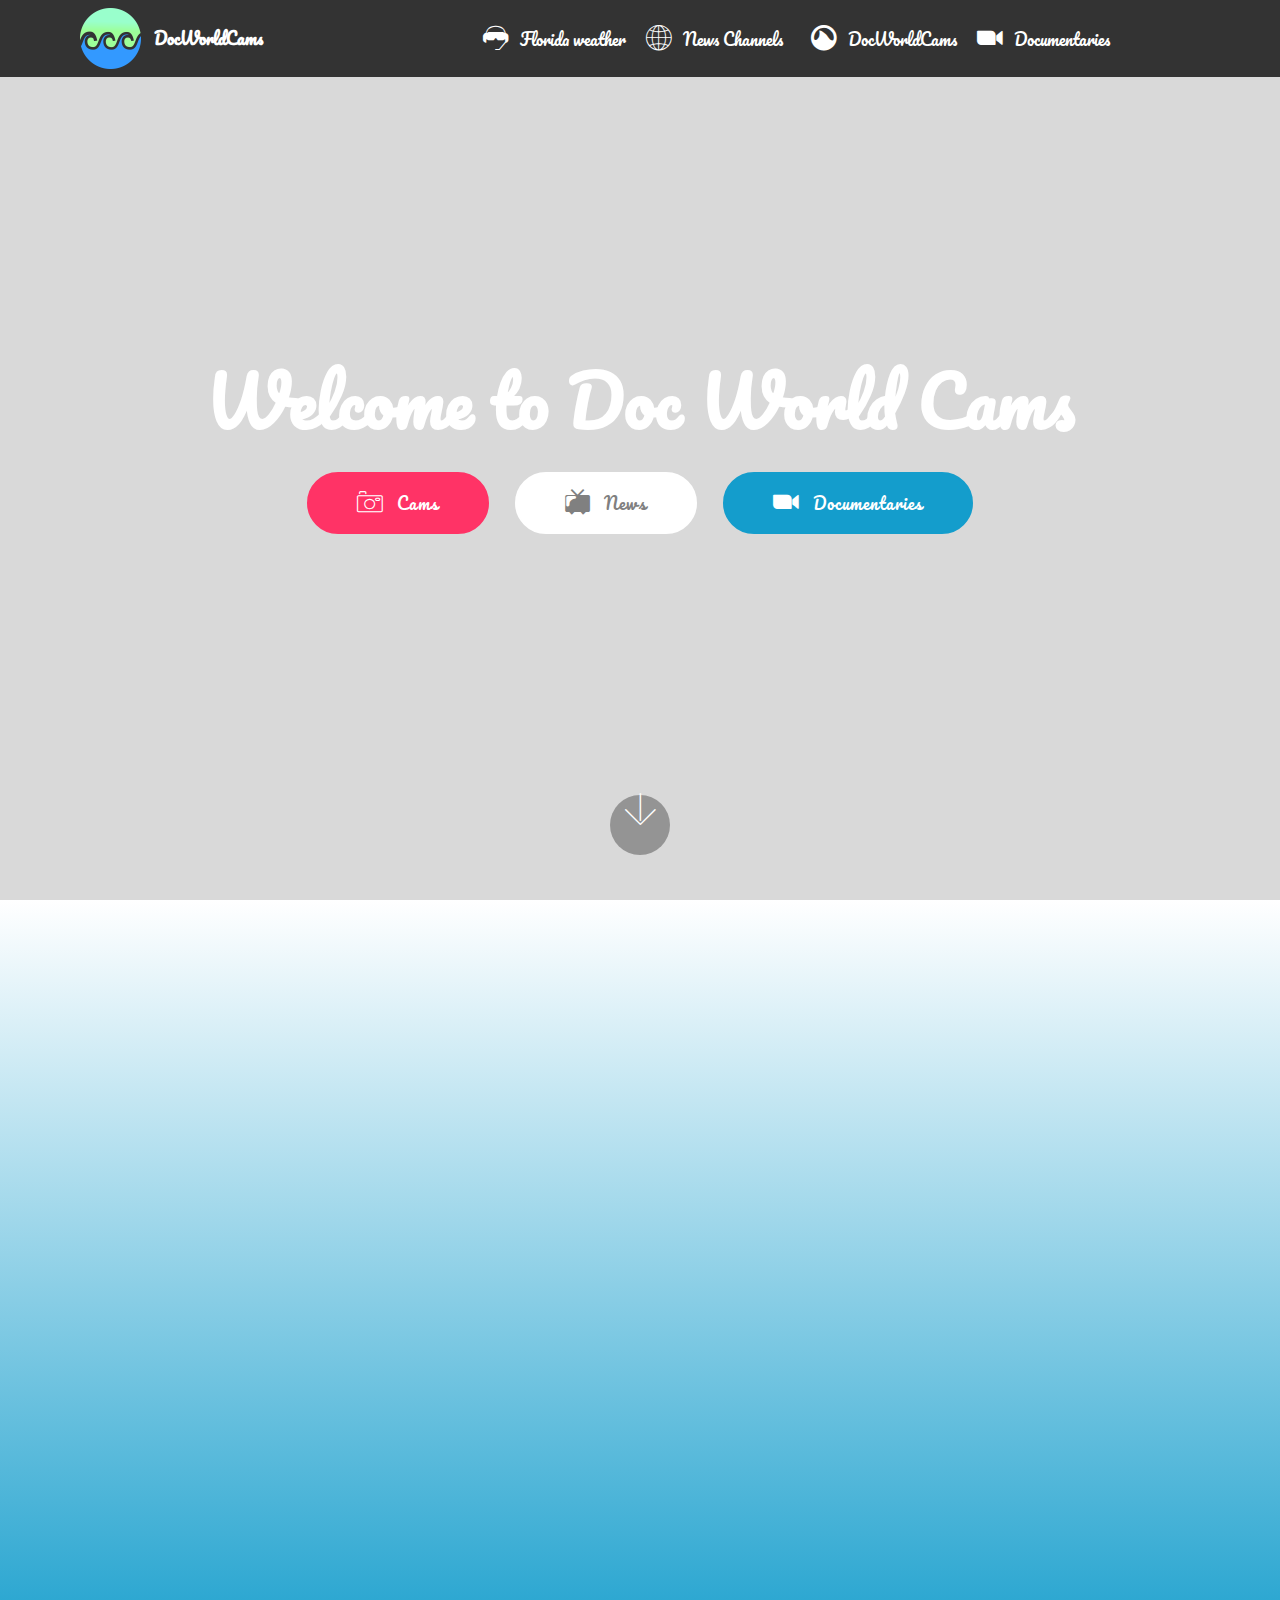
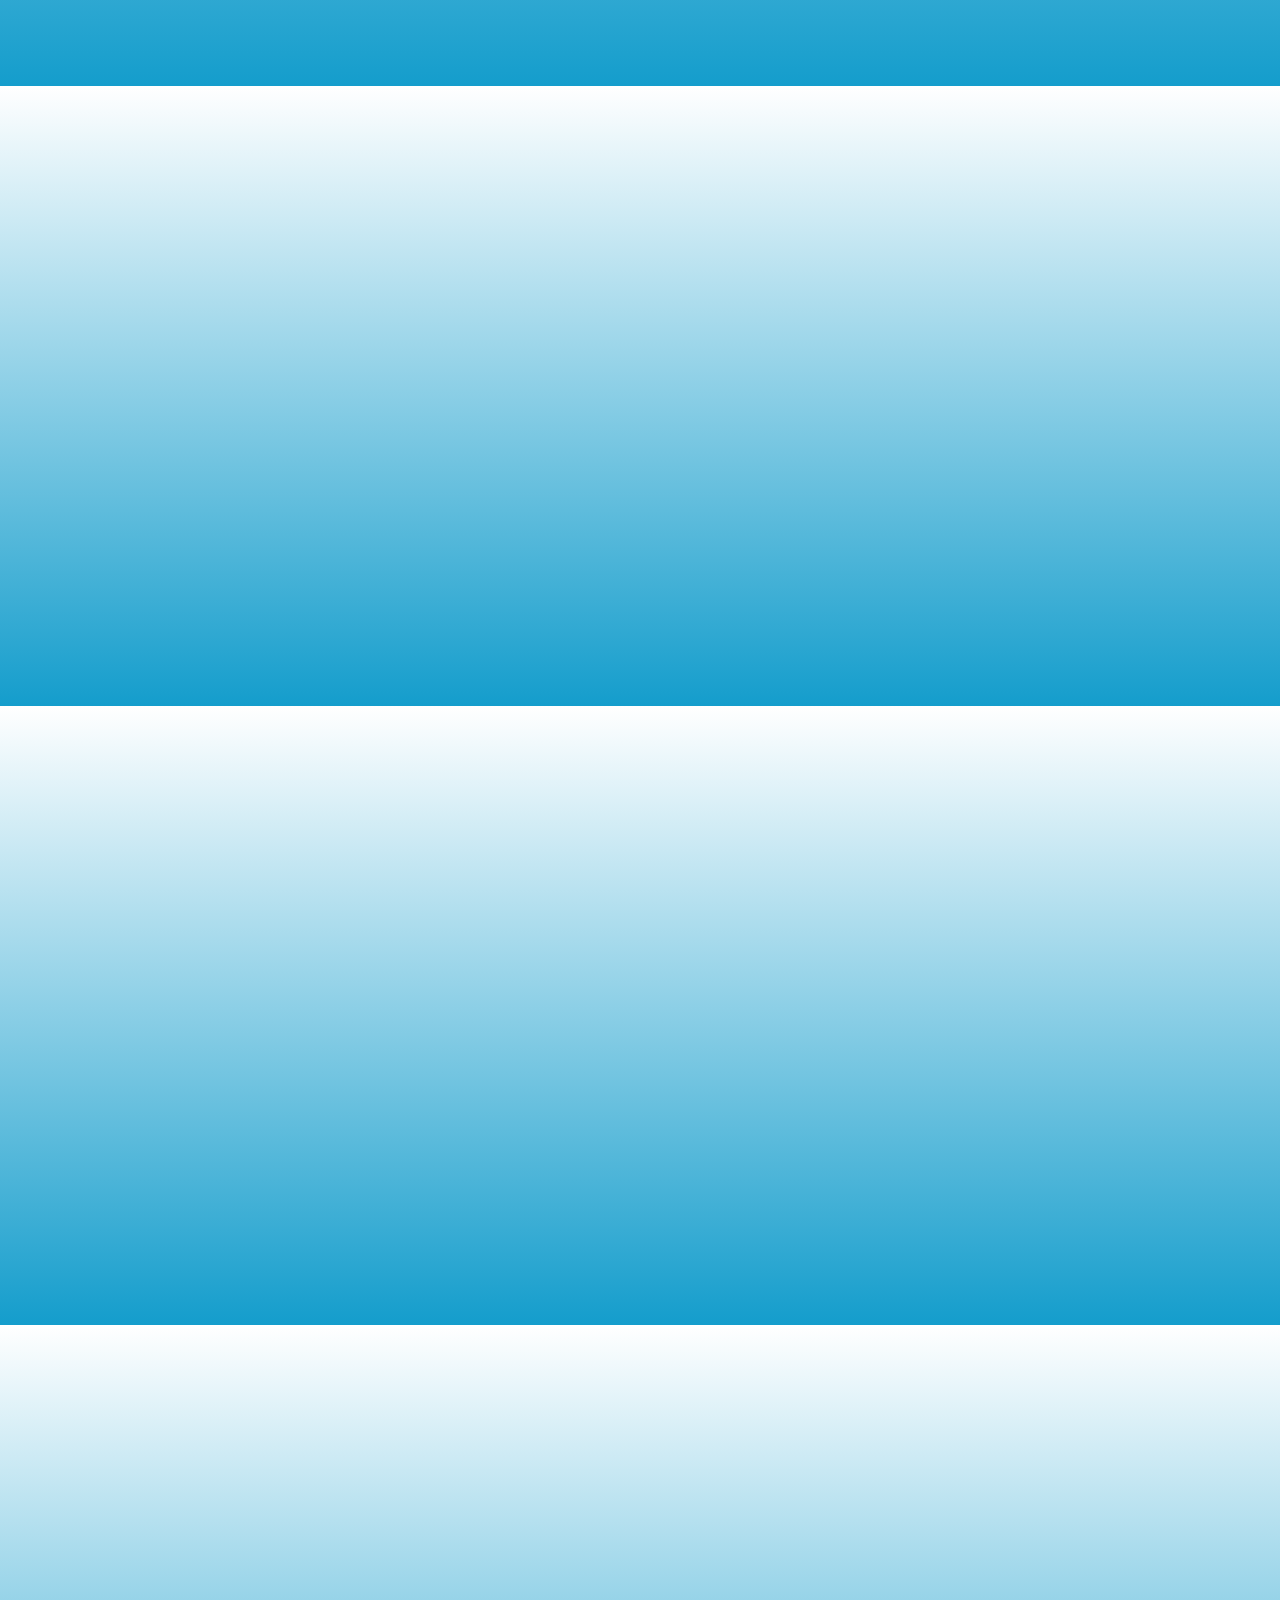
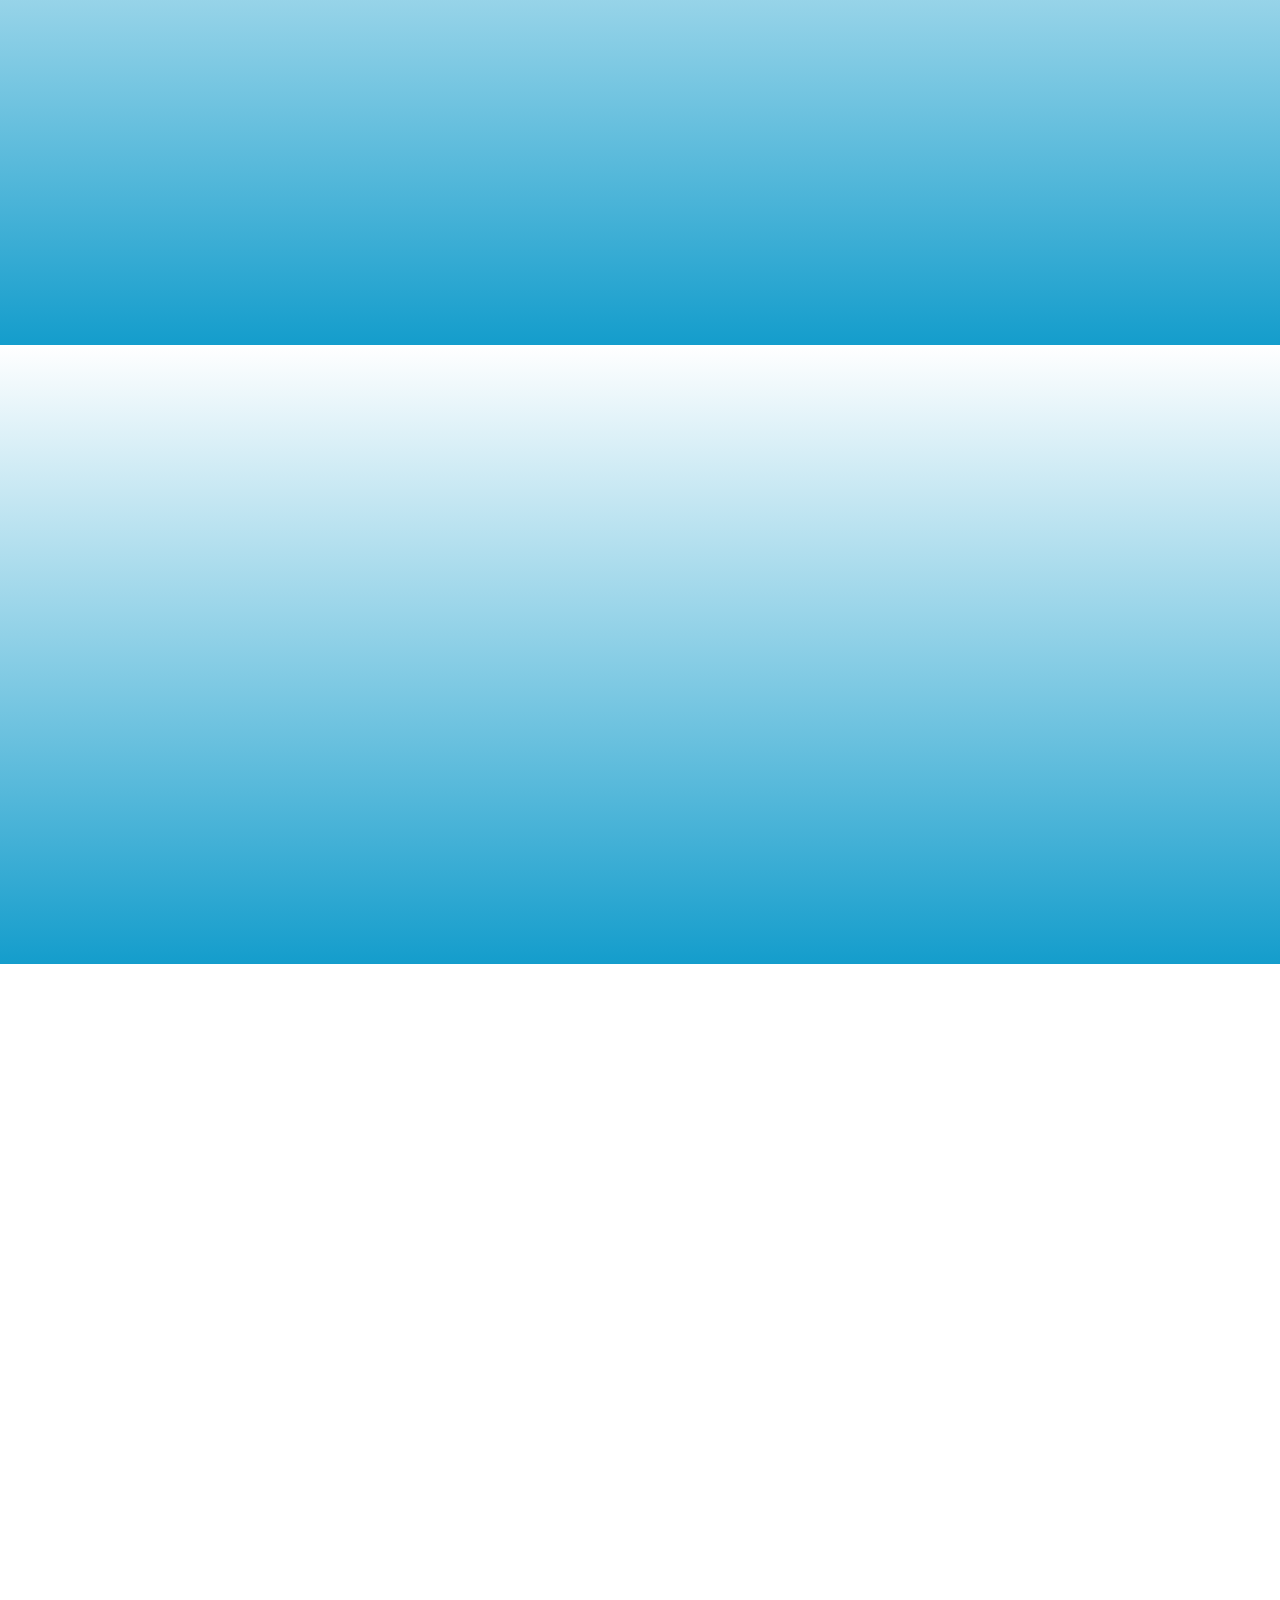
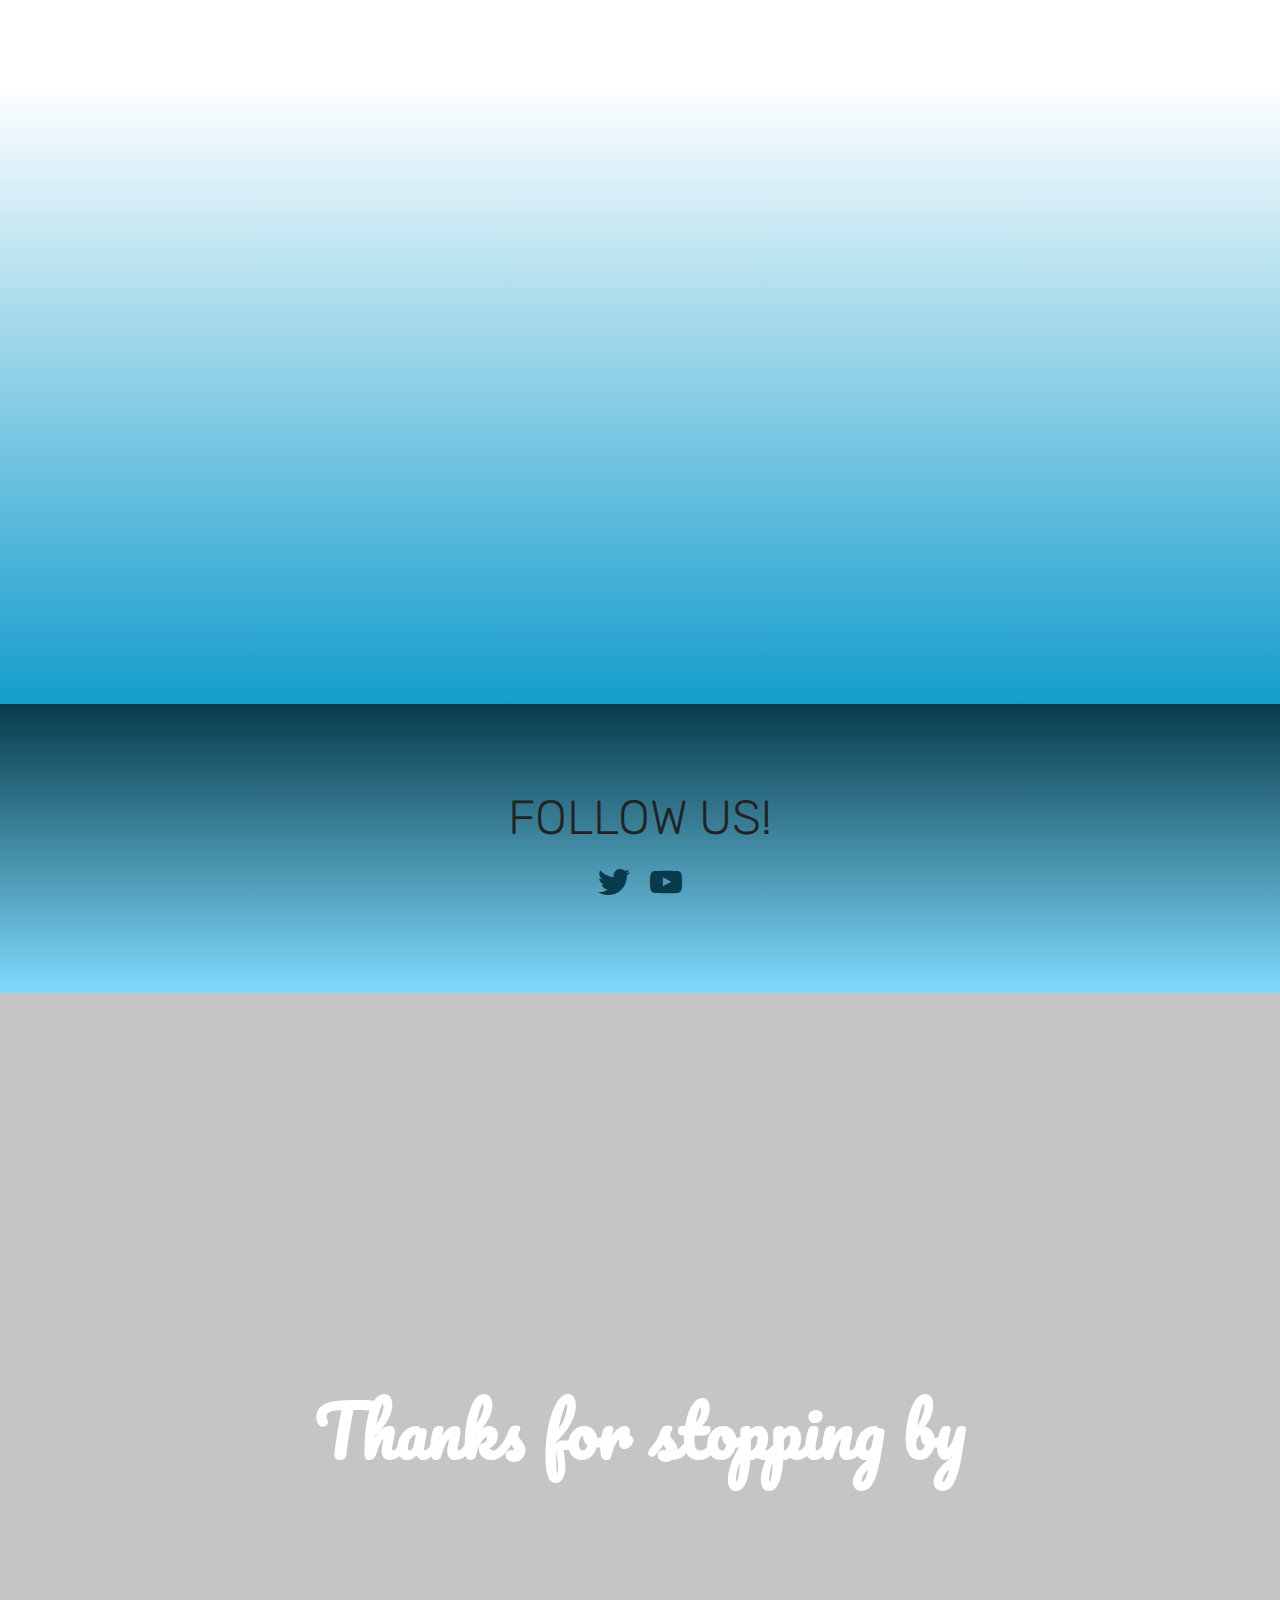
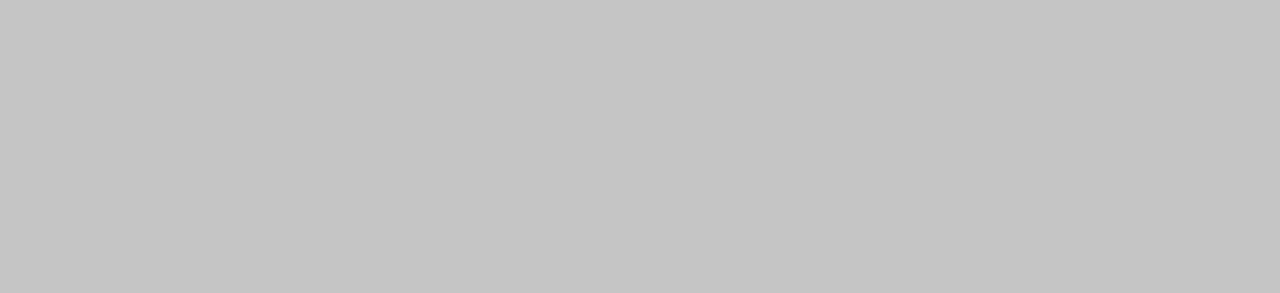
==== commit db8c798a: "create github pages" ====
--- a/index.html
+++ b/index.html
@@ -42,7 +42,7 @@
             <div class="navbar-brand">
                 <span class="navbar-logo">
                     <a href="https://eiri1234.github.io">
-                         <img src="assets/images/mbr-122x122.png" alt="Mobirise" title="" style="height: 4rem;">
+                         <img src="assets/images/mbr-122x122.png" alt="Mobirise" title="" style="height: 3.8rem;">
                     </a>
                 </span>
                 <span class="navbar-caption-wrap"><a class="navbar-caption text-white display-4" href="https://eiri1234.github.io">
@@ -58,13 +58,13 @@
                 <li class="nav-item">
                     <a class="nav-link link text-white display-4" href="https://eiri1234.github.io/news/page1.html"><span class="socicon socicon-internet mbr-iconfont mbr-iconfont-btn"></span>
                         News Channels &nbsp;</a>
-                </li><li class="nav-item"><a class="nav-link link text-white display-4" href="https://eiri1234.github.io"><span class="socicon socicon-grooveshark mbr-iconfont mbr-iconfont-btn"></span>DocWorldCams</a></li><li class="nav-item"><a class="nav-link link text-white display-4" href="https://eiri1234.github.io/docu/page2.html"><span class="mbri-camera mbr-iconfont mbr-iconfont-btn"></span>Documentaries &nbsp; &nbsp; &nbsp; &nbsp; &nbsp; &nbsp; &nbsp; &nbsp; &nbsp; &nbsp;</a></li></ul>
+                </li><li class="nav-item"><a class="nav-link link text-white display-4" href="https://eiri1234.github.io"><span class="socicon socicon-grooveshark mbr-iconfont mbr-iconfont-btn"></span>DocWorldCams</a></li><li class="nav-item"><a class="nav-link link text-white display-4" href="https://eiri1234.github.io/docu/page2.html"><span class="socicon socicon-zoom mbr-iconfont mbr-iconfont-btn"></span>Documentaries &nbsp; &nbsp; &nbsp; &nbsp; &nbsp; &nbsp; &nbsp; &nbsp; &nbsp; &nbsp;</a></li></ul>
             
         </div>
     </nav>
 </section>
 
-<section class="engine"><a href="https://mobirise.info/c">free web builder</a></section><section class="cid-s13SQbJf5M mbr-fullscreen" data-bg-video="https://www.youtube.com/watch?v=Xn8tufsbSz0" id="header2-5">
+<section class="engine"><a href="https://mobirise.info/n">simple site templates</a></section><section class="cid-s13SQbJf5M mbr-fullscreen" data-bg-video="https://www.youtube.com/watch?v=Xn8tufsbSz0" id="header2-5">
 
     
 
@@ -78,7 +78,7 @@
                 
                 
                 <div class="mbr-section-btn"><a class="btn btn-md btn-secondary display-4" href="index.html#video3-b"><span class="mbri-camera mbr-iconfont mbr-iconfont-btn"></span>Cams</a>
-                    <a class="btn btn-md btn-primary display-4" href="http://eiri1234.github.io/news/page1.html"><span class="socicon socicon-niconico mbr-iconfont mbr-iconfont-btn"></span>News</a> <a class="btn btn-md btn-black-outline display-4" href="https://eiri1234.github.io/docu/page2.html"><span class="socicon socicon-niconico mbr-iconfont mbr-iconfont-btn"><br></span>Documentaries<br></a></div>
+                    <a class="btn btn-md btn-warning display-4" href="http://eiri1234.github.io/news/page1.html"><span class="socicon socicon-niconico mbr-iconfont mbr-iconfont-btn"></span>News</a> <a class="btn btn-md btn-primary display-4" href="https://eiri1234.github.io/docu/page2.html"><span class="socicon socicon-zoom mbr-iconfont mbr-iconfont-btn"></span>Documentaries<br></a></div>
             </div>
         </div>
     </div>
@@ -218,11 +218,7 @@
         </div>
     </div>
 
-    <div class="mbr-arrow hidden-sm-down" aria-hidden="true">
-        <a href="#next">
-            <i class="mbri-down mbr-iconfont"></i>
-        </a>
-    </div>
+    
 </section>
 
 
--- a/assets/mobirise/css/mbr-additional.css
+++ b/assets/mobirise/css/mbr-additional.css
@@ -1225,7 +1225,7 @@
 }
 .cid-s14ezRL0UL .mbr-iconfont-social {
   font-size: 32px;
-  color: #232323;
+  color: #073b4c;
 }
 .cid-s14ezRL0UL .social-list a:focus {
   text-decoration: none;
@@ -2254,3 +2254,31 @@
   box-shadow: 0px 0px 30px 0px rgba(0, 0, 0, 0.05);
   transition: box-shadow 0.3s;
 }
+.cid-s1IXYSoAtE {
+  background: #149dcc;
+  padding-top: 60px;
+  padding-bottom: 60px;
+  background: linear-gradient(0deg, #149dcc, #ffffff);
+}
+.cid-s1IXYSoAtE .video-block {
+  margin: auto;
+}
+@media (max-width: 768px) {
+  .cid-s1IXYSoAtE .video-block {
+    width: 100% !important;
+  }
+}
+.cid-s1IXZ4SxvX {
+  background: #149dcc;
+  padding-top: 60px;
+  padding-bottom: 60px;
+  background: linear-gradient(0deg, #149dcc, #ffffff);
+}
+.cid-s1IXZ4SxvX .video-block {
+  margin: auto;
+}
+@media (max-width: 768px) {
+  .cid-s1IXZ4SxvX .video-block {
+    width: 100% !important;
+  }
+}
--- a/assets/mobirise/css/mbr-additional.css
+++ b/assets/mobirise/css/mbr-additional.css
@@ -1225,7 +1225,7 @@
 }
 .cid-s14ezRL0UL .mbr-iconfont-social {
   font-size: 32px;
-  color: #232323;
+  color: #073b4c;
 }
 .cid-s14ezRL0UL .social-list a:focus {
   text-decoration: none;
@@ -2254,3 +2254,31 @@
   box-shadow: 0px 0px 30px 0px rgba(0, 0, 0, 0.05);
   transition: box-shadow 0.3s;
 }
+.cid-s1IXYSoAtE {
+  background: #149dcc;
+  padding-top: 60px;
+  padding-bottom: 60px;
+  background: linear-gradient(0deg, #149dcc, #ffffff);
+}
+.cid-s1IXYSoAtE .video-block {
+  margin: auto;
+}
+@media (max-width: 768px) {
+  .cid-s1IXYSoAtE .video-block {
+    width: 100% !important;
+  }
+}
+.cid-s1IXZ4SxvX {
+  background: #149dcc;
+  padding-top: 60px;
+  padding-bottom: 60px;
+  background: linear-gradient(0deg, #149dcc, #ffffff);
+}
+.cid-s1IXZ4SxvX .video-block {
+  margin: auto;
+}
+@media (max-width: 768px) {
+  .cid-s1IXZ4SxvX .video-block {
+    width: 100% !important;
+  }
+}
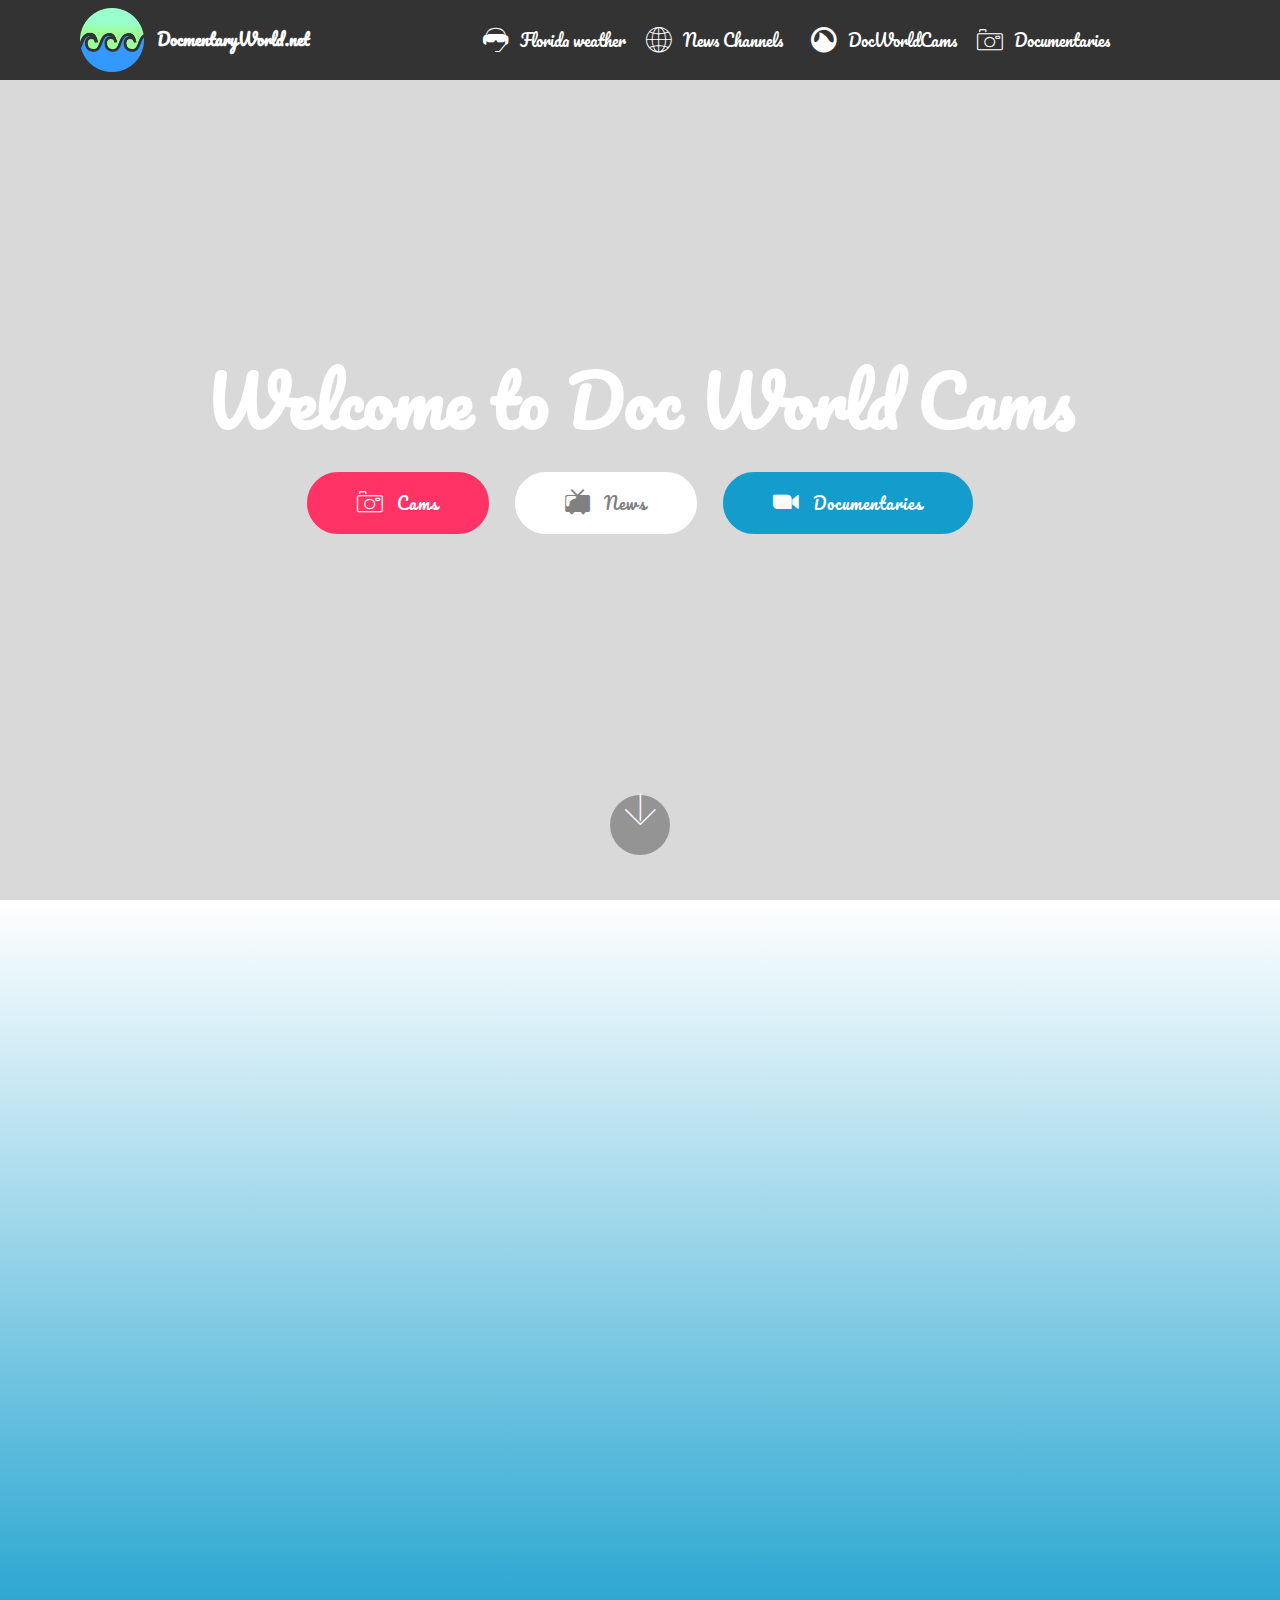
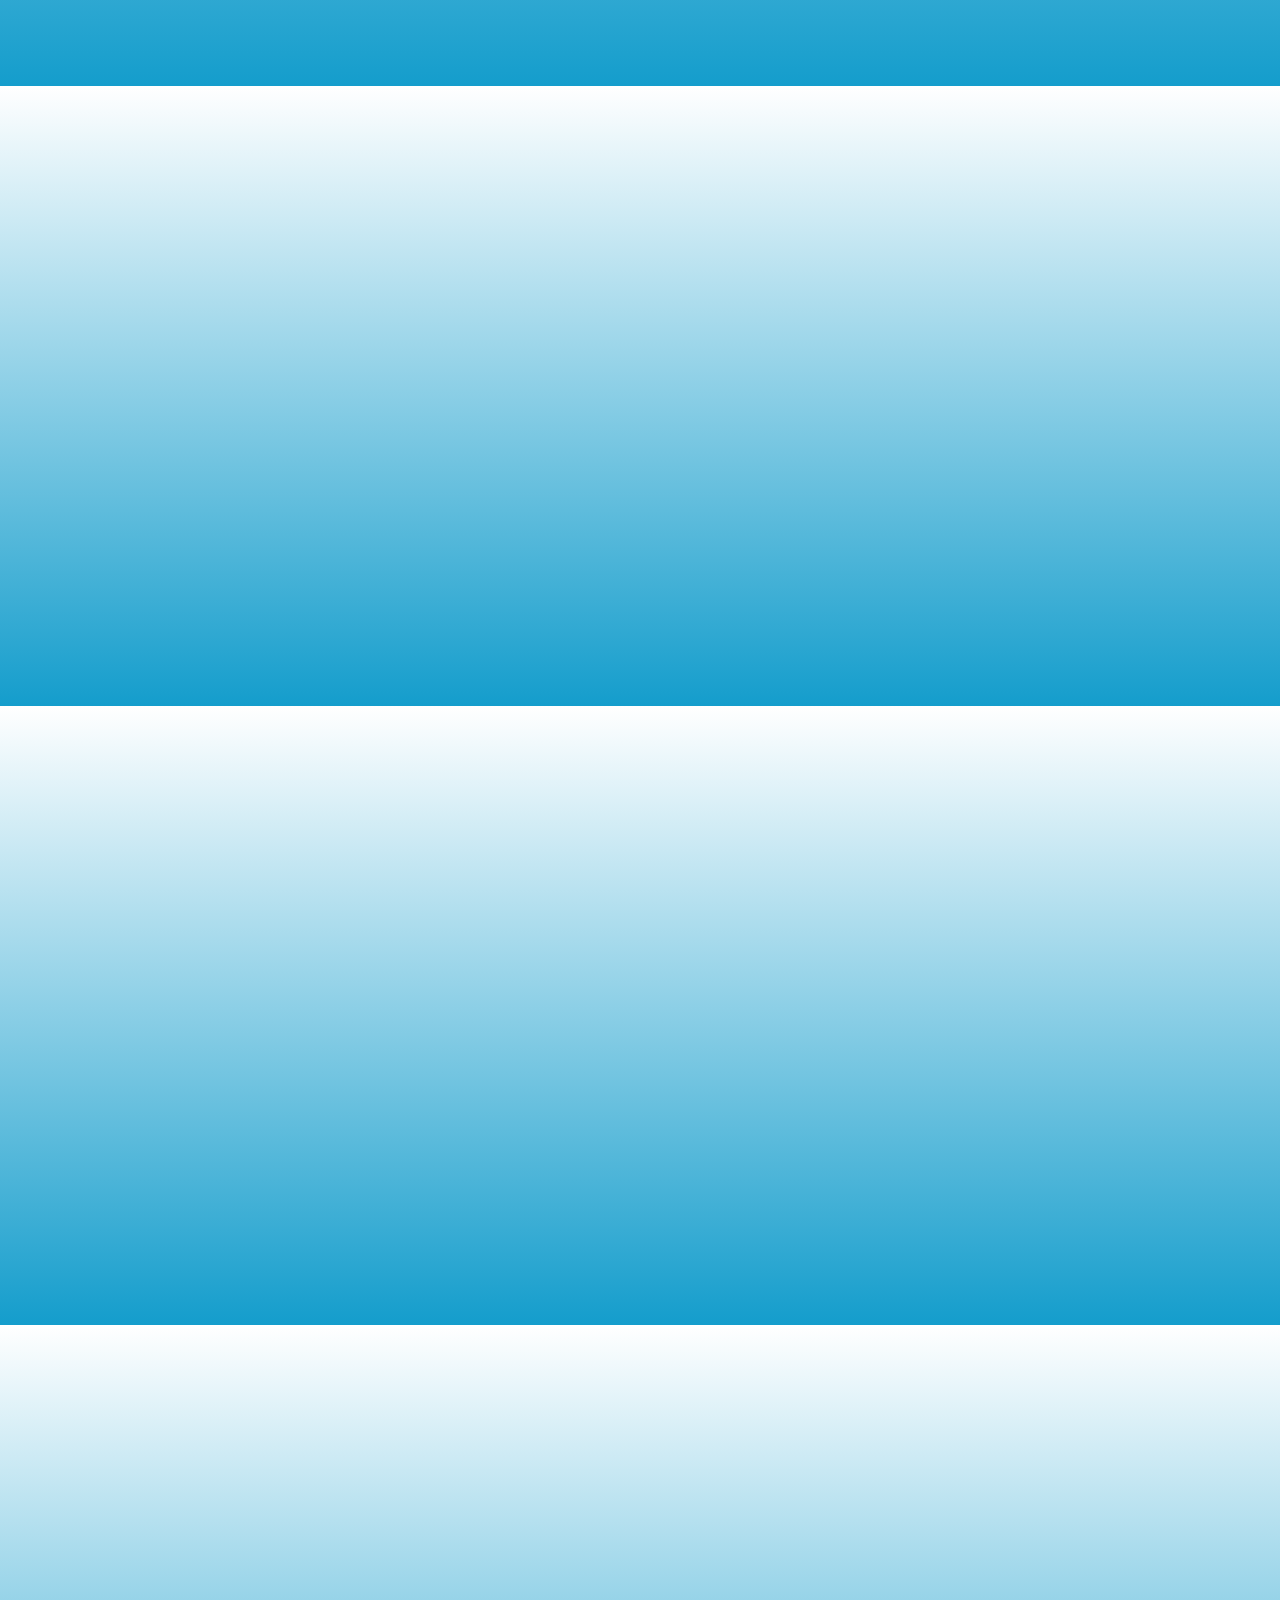
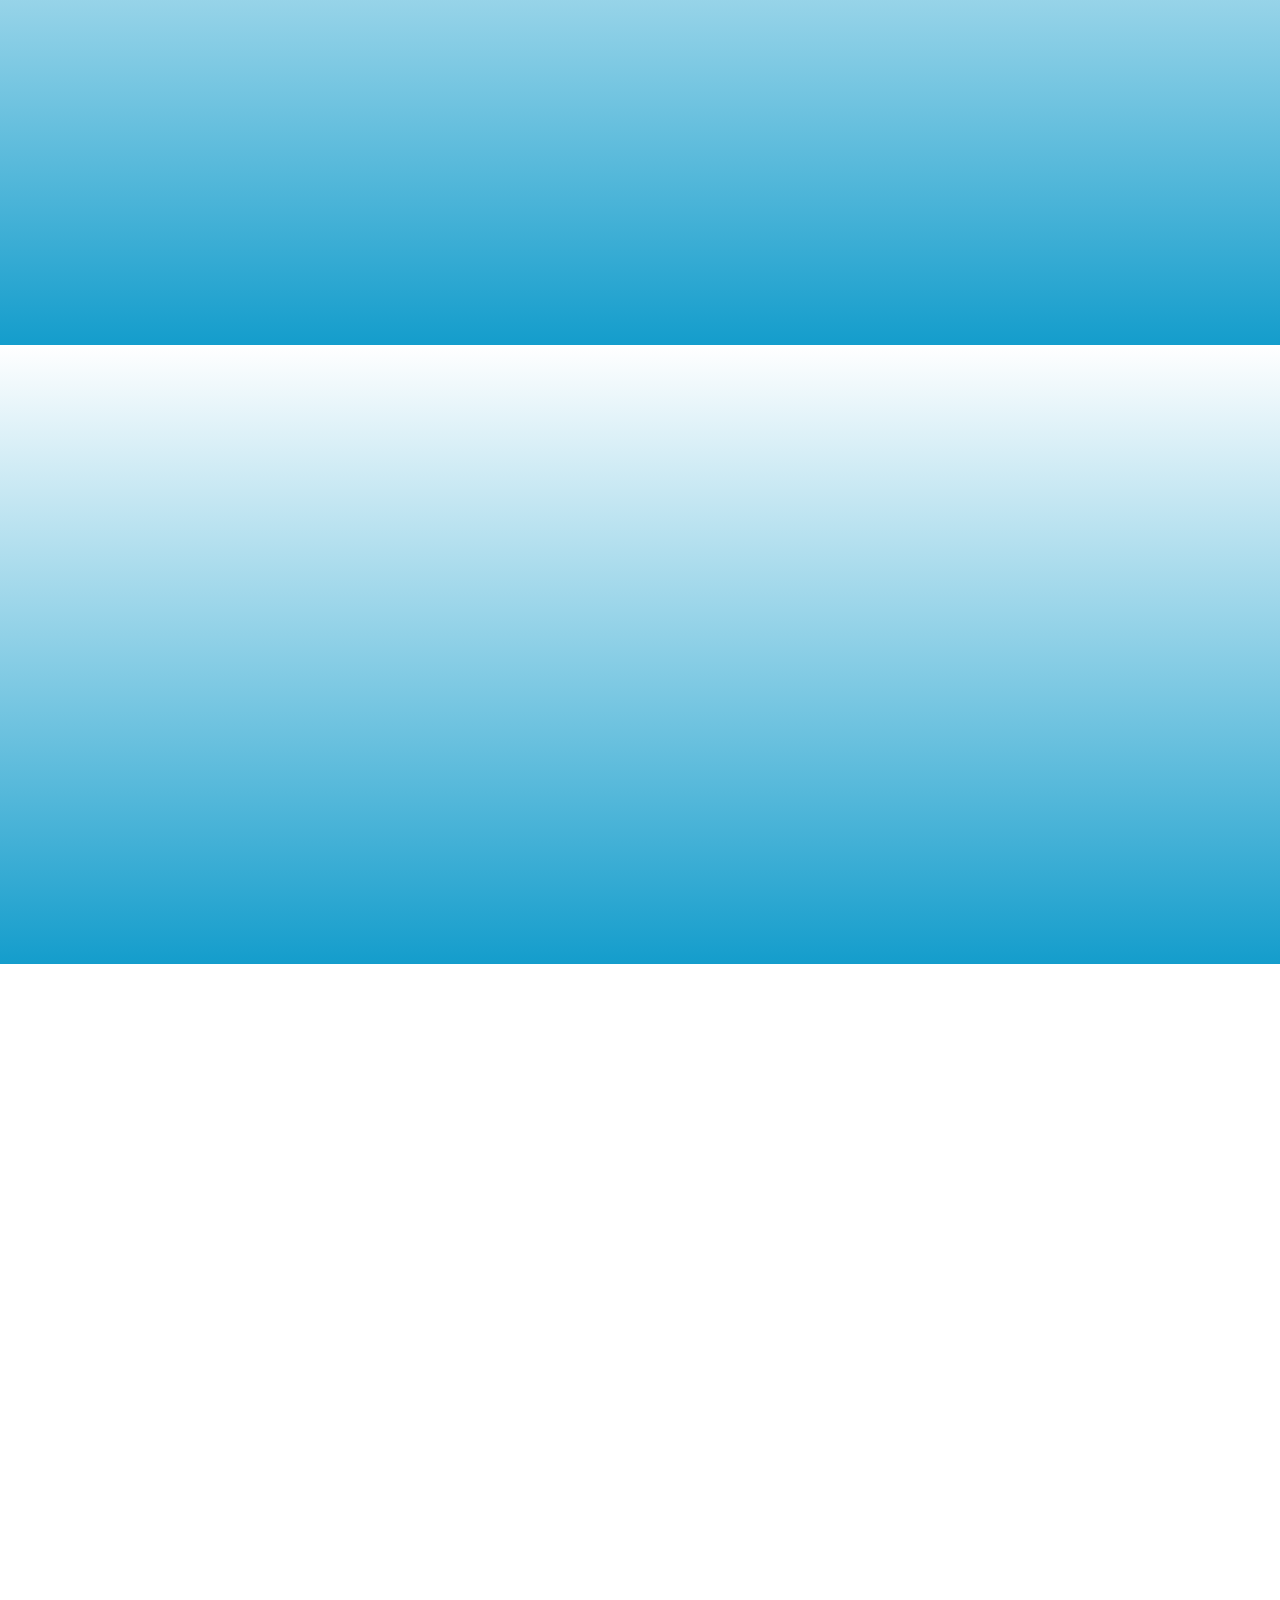
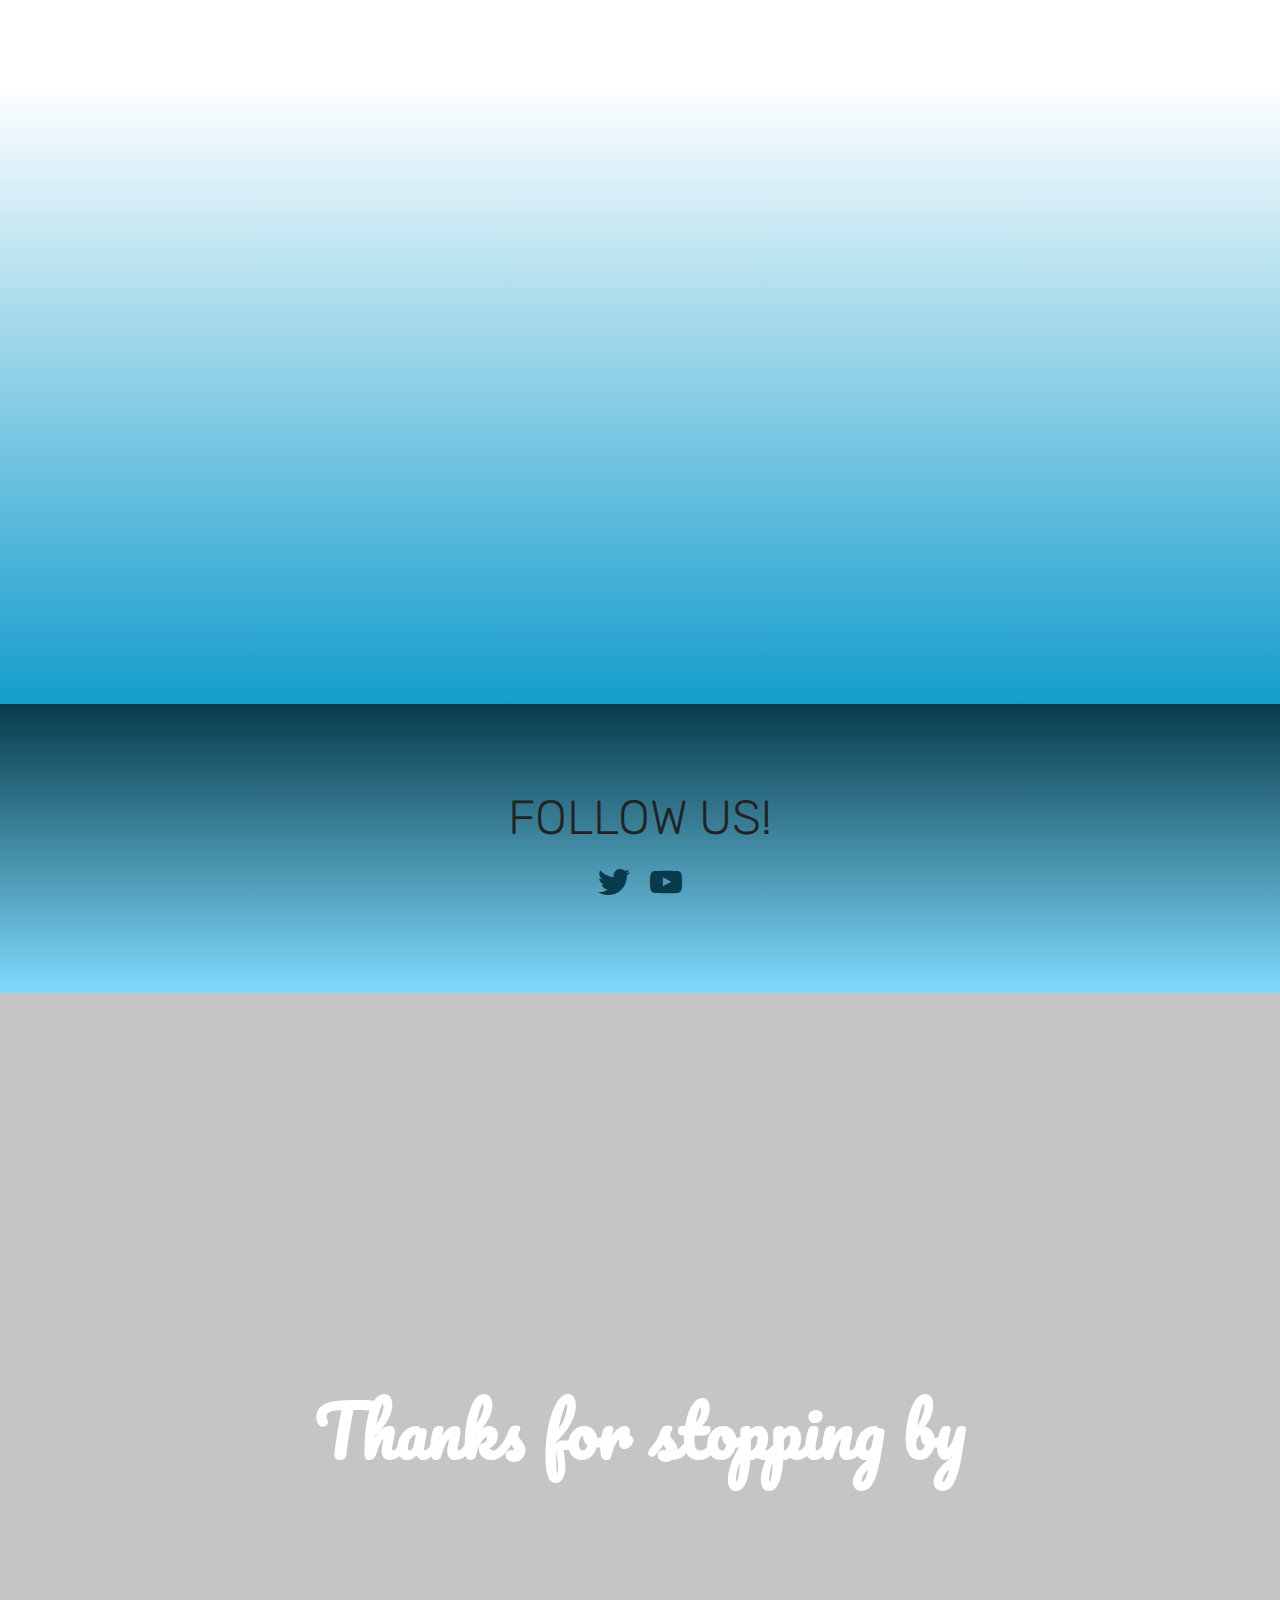
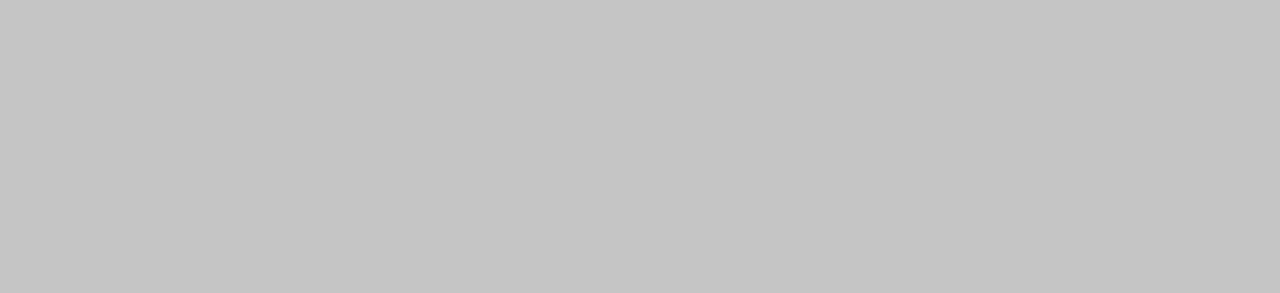
==== commit 3f2f130a: "create github pages" ====
--- a/index.html
+++ b/index.html
@@ -42,11 +42,11 @@
             <div class="navbar-brand">
                 <span class="navbar-logo">
                     <a href="https://eiri1234.github.io">
-                         <img src="assets/images/mbr-122x122.png" alt="Mobirise" title="" style="height: 3.8rem;">
+                         <img src="assets/images/mbr-122x122.png" alt="Mobirise" title="" style="height: 4rem;">
                     </a>
                 </span>
                 <span class="navbar-caption-wrap"><a class="navbar-caption text-white display-4" href="https://eiri1234.github.io">
-                        DocWorldCams</a></span>
+                        DocmentaryWorld.net</a></span>
             </div>
         </div>
         <div class="collapse navbar-collapse" id="navbarSupportedContent">
@@ -58,13 +58,13 @@
                 <li class="nav-item">
                     <a class="nav-link link text-white display-4" href="https://eiri1234.github.io/news/page1.html"><span class="socicon socicon-internet mbr-iconfont mbr-iconfont-btn"></span>
                         News Channels &nbsp;</a>
-                </li><li class="nav-item"><a class="nav-link link text-white display-4" href="https://eiri1234.github.io"><span class="socicon socicon-grooveshark mbr-iconfont mbr-iconfont-btn"></span>DocWorldCams</a></li><li class="nav-item"><a class="nav-link link text-white display-4" href="https://eiri1234.github.io/docu/page2.html"><span class="socicon socicon-zoom mbr-iconfont mbr-iconfont-btn"></span>Documentaries &nbsp; &nbsp; &nbsp; &nbsp; &nbsp; &nbsp; &nbsp; &nbsp; &nbsp; &nbsp;</a></li></ul>
+                </li><li class="nav-item"><a class="nav-link link text-white display-4" href="https://eiri1234.github.io"><span class="socicon socicon-grooveshark mbr-iconfont mbr-iconfont-btn"></span>DocWorldCams</a></li><li class="nav-item"><a class="nav-link link text-white display-4" href="https://eiri1234.github.io/docu/page2.html"><span class="mbri-camera mbr-iconfont mbr-iconfont-btn"></span>Documentaries &nbsp; &nbsp; &nbsp; &nbsp; &nbsp; &nbsp; &nbsp; &nbsp; &nbsp; &nbsp;</a></li></ul>
             
         </div>
     </nav>
 </section>
 
-<section class="engine"><a href="https://mobirise.info/n">simple site templates</a></section><section class="cid-s13SQbJf5M mbr-fullscreen" data-bg-video="https://www.youtube.com/watch?v=Xn8tufsbSz0" id="header2-5">
+<section class="engine"><a href="https://mobirise.info/c">free site builder</a></section><section class="cid-s13SQbJf5M mbr-fullscreen" data-bg-video="https://www.youtube.com/watch?v=Xn8tufsbSz0" id="header2-5">
 
     
 
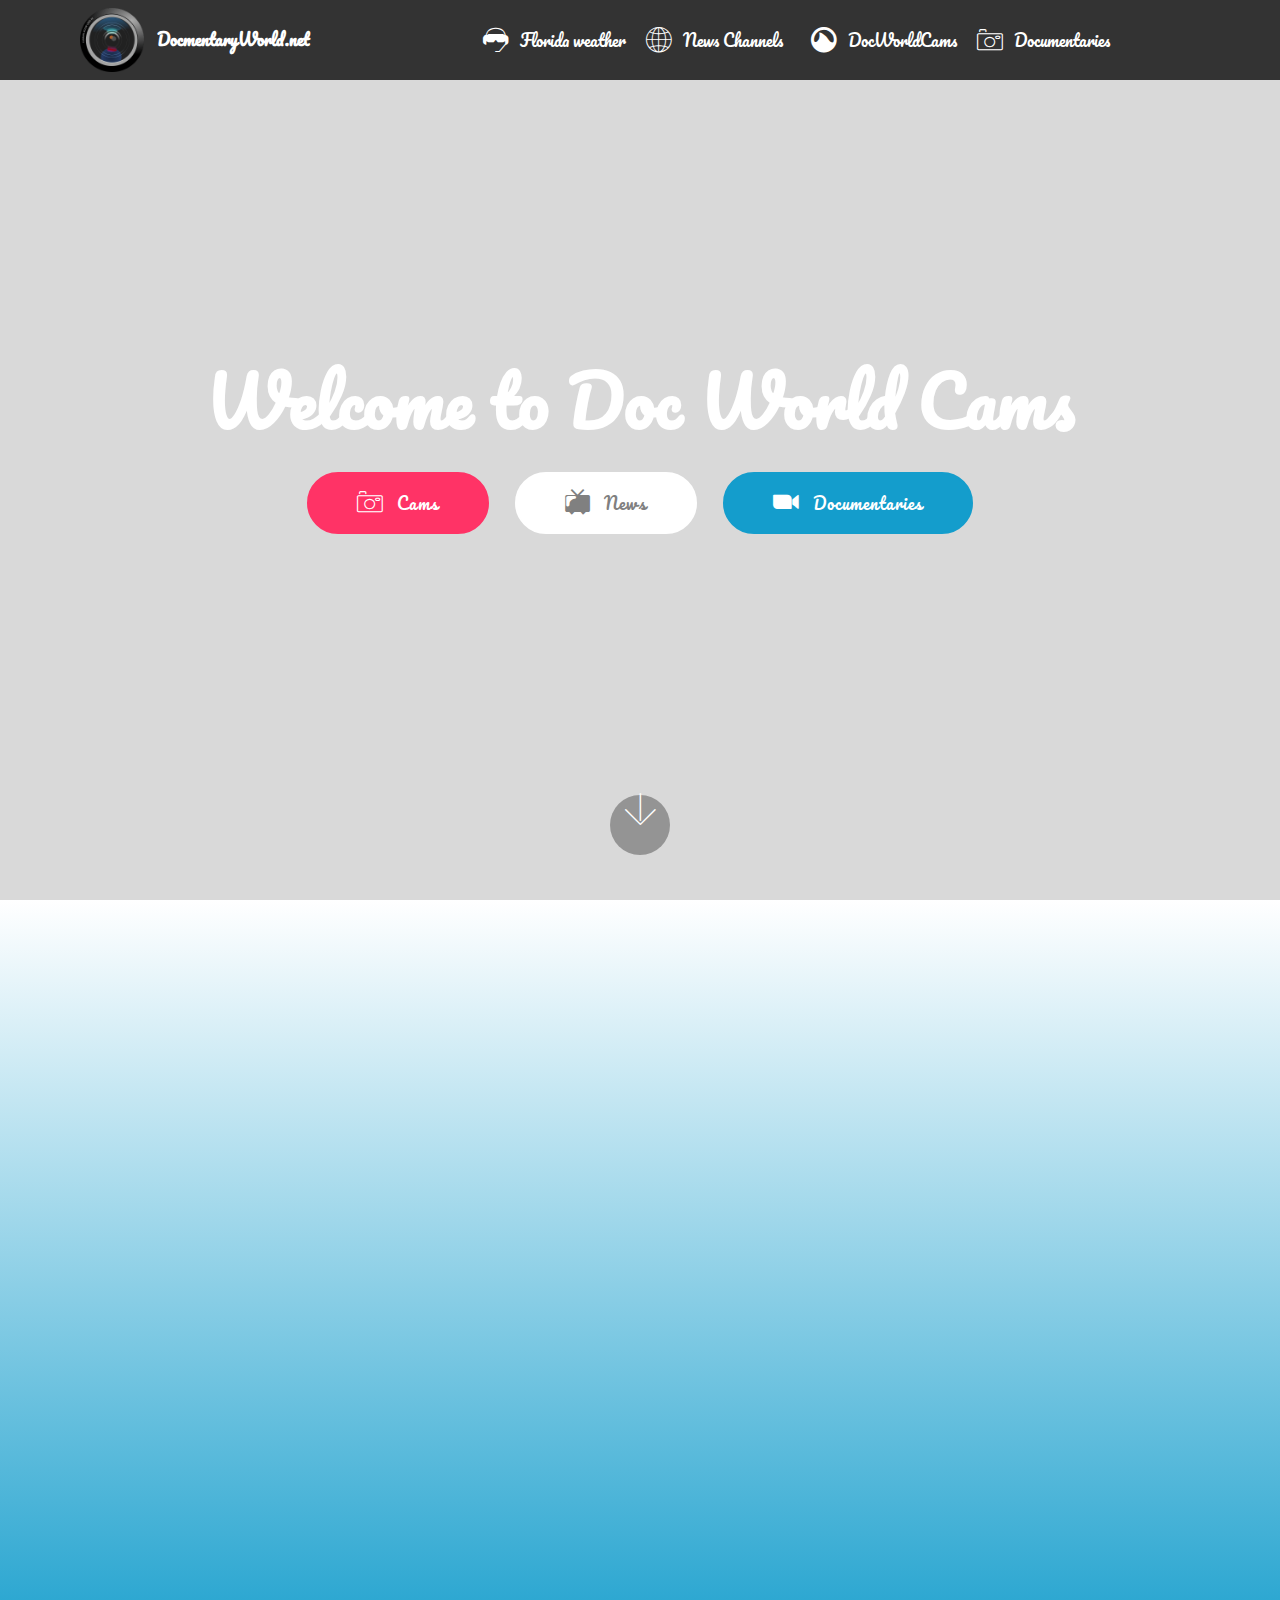
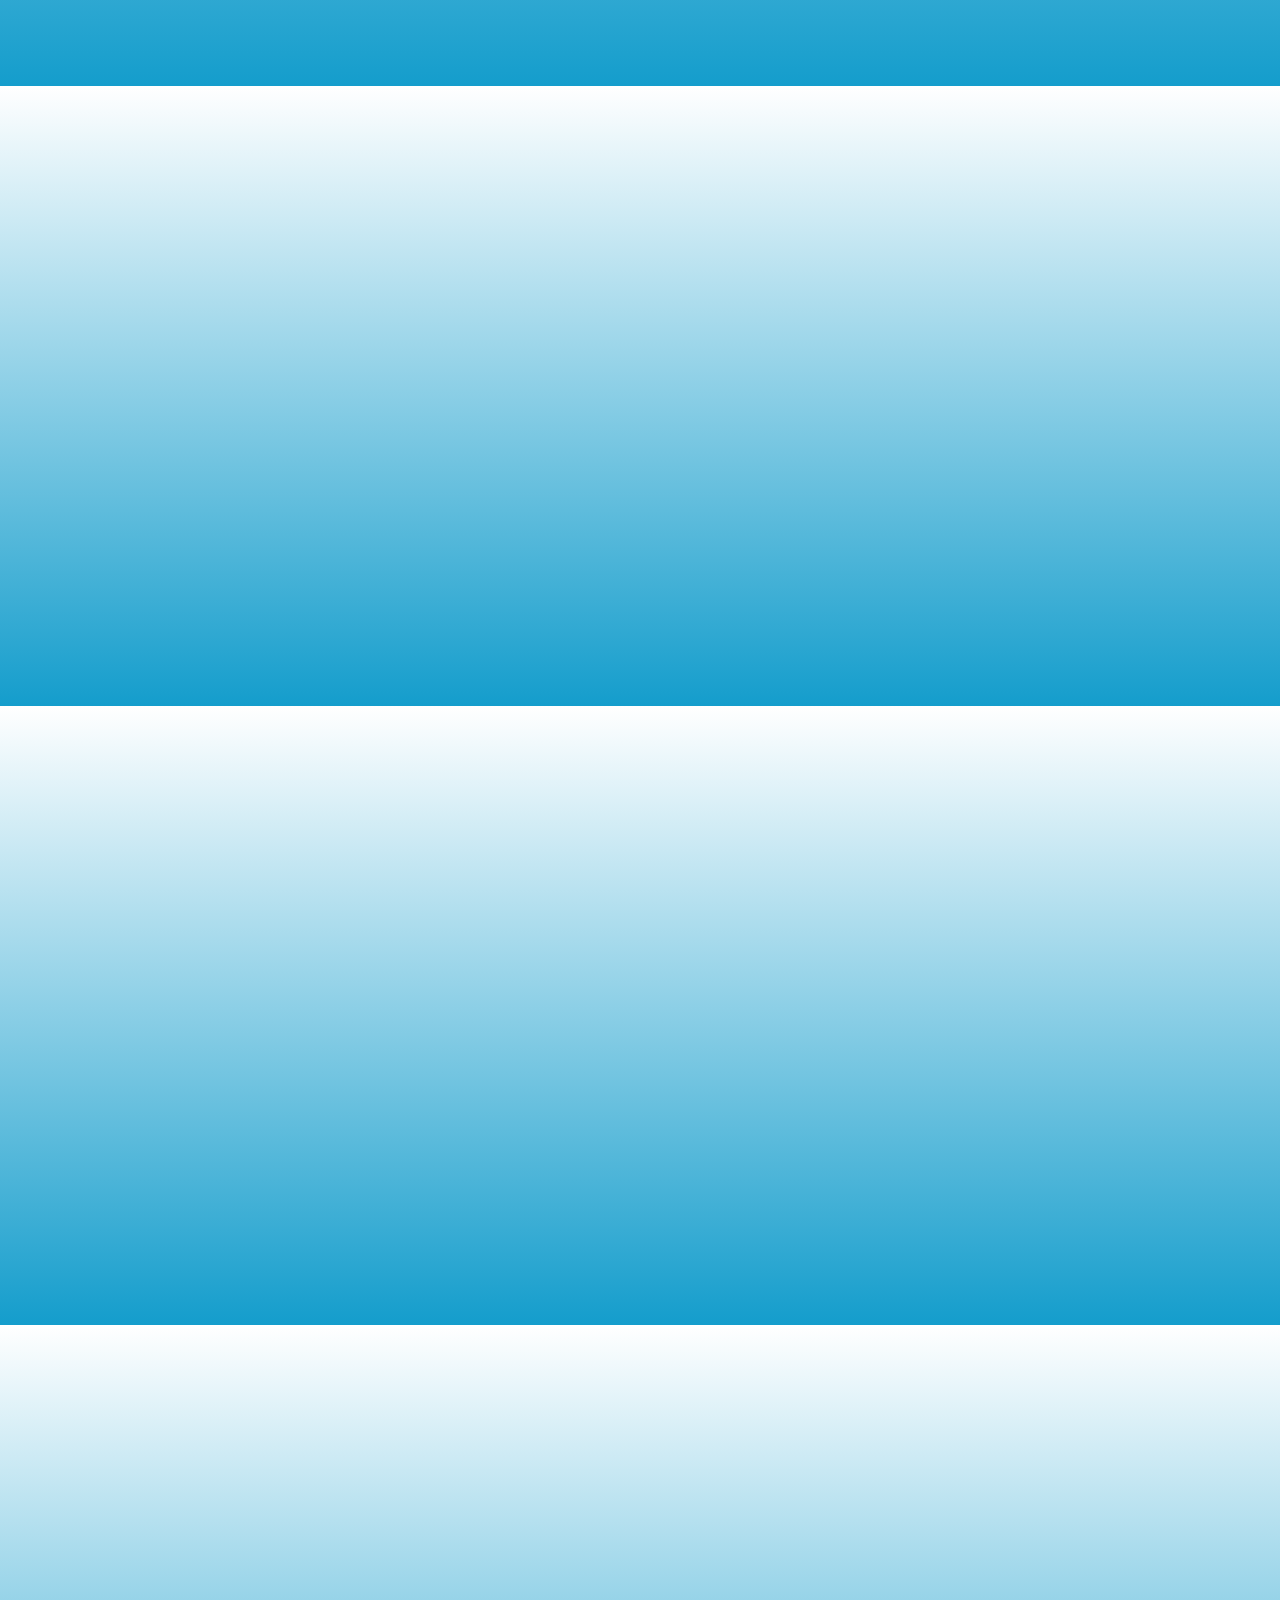
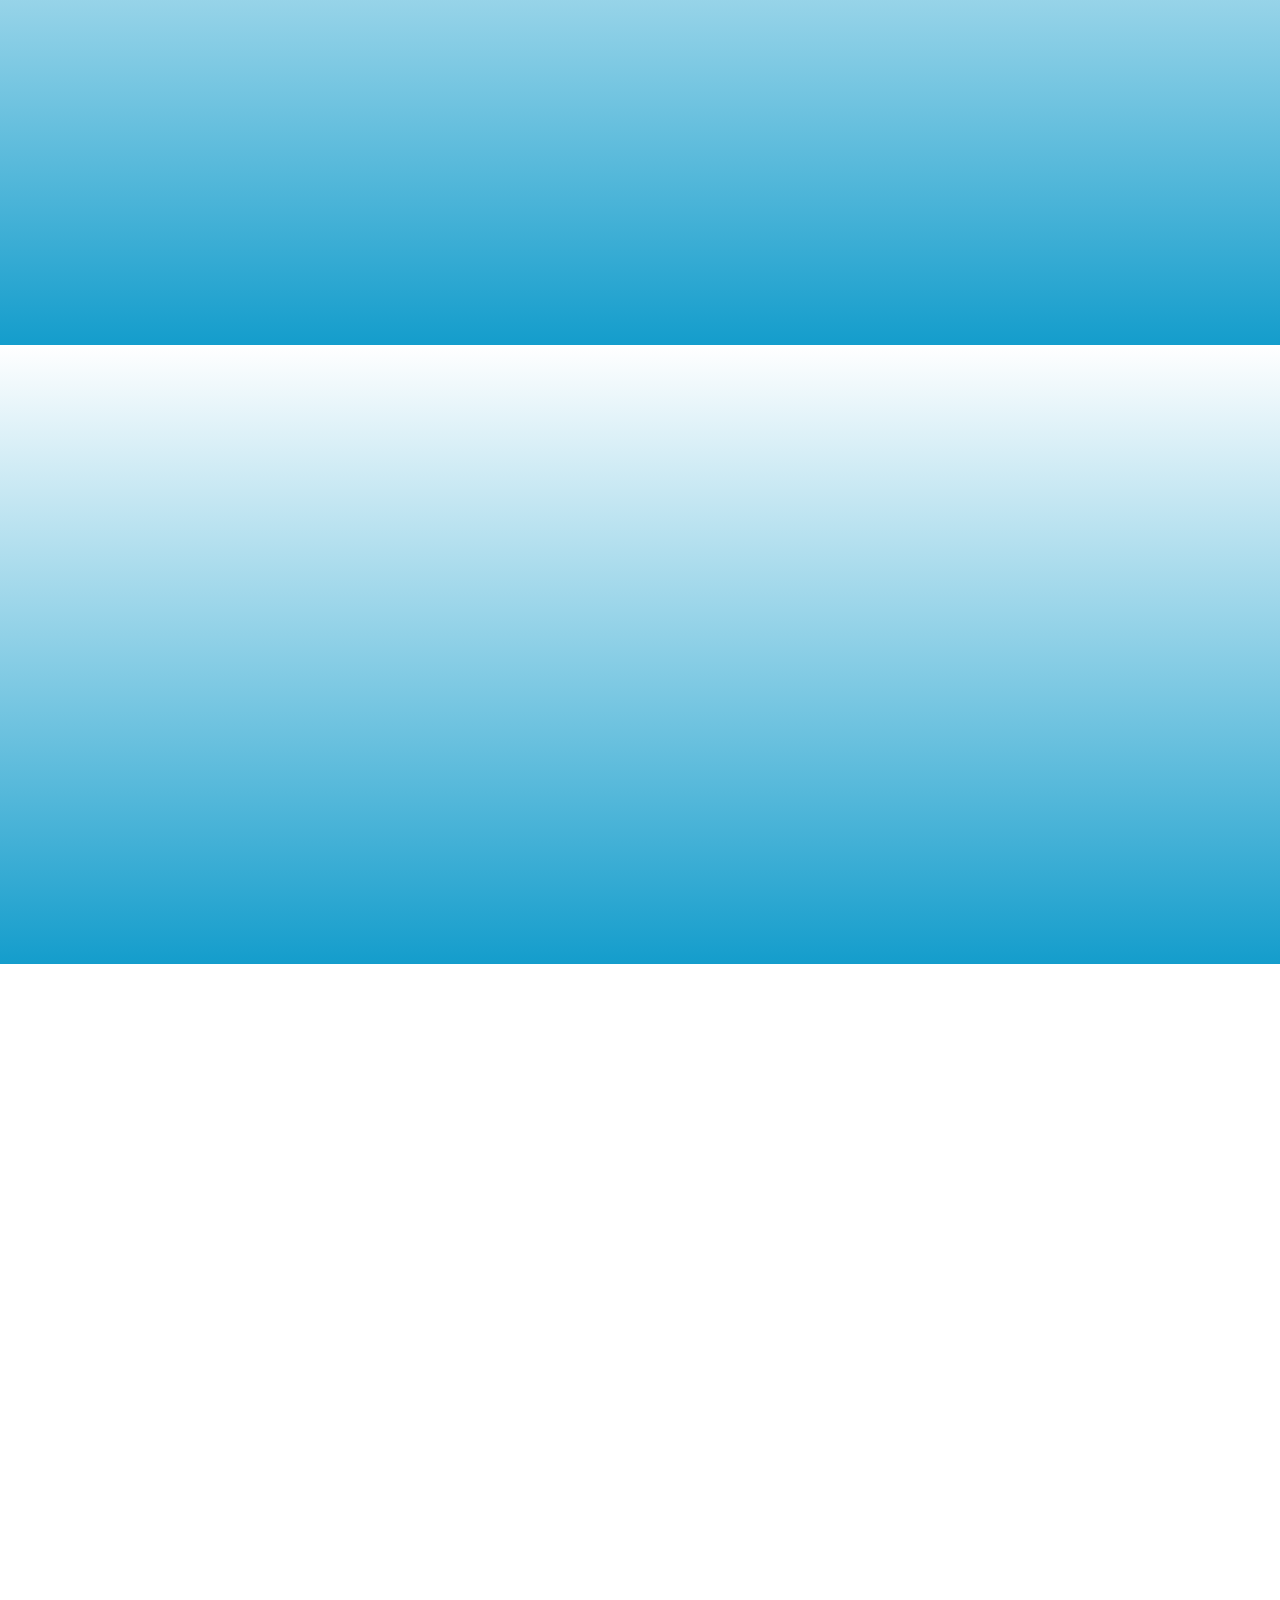
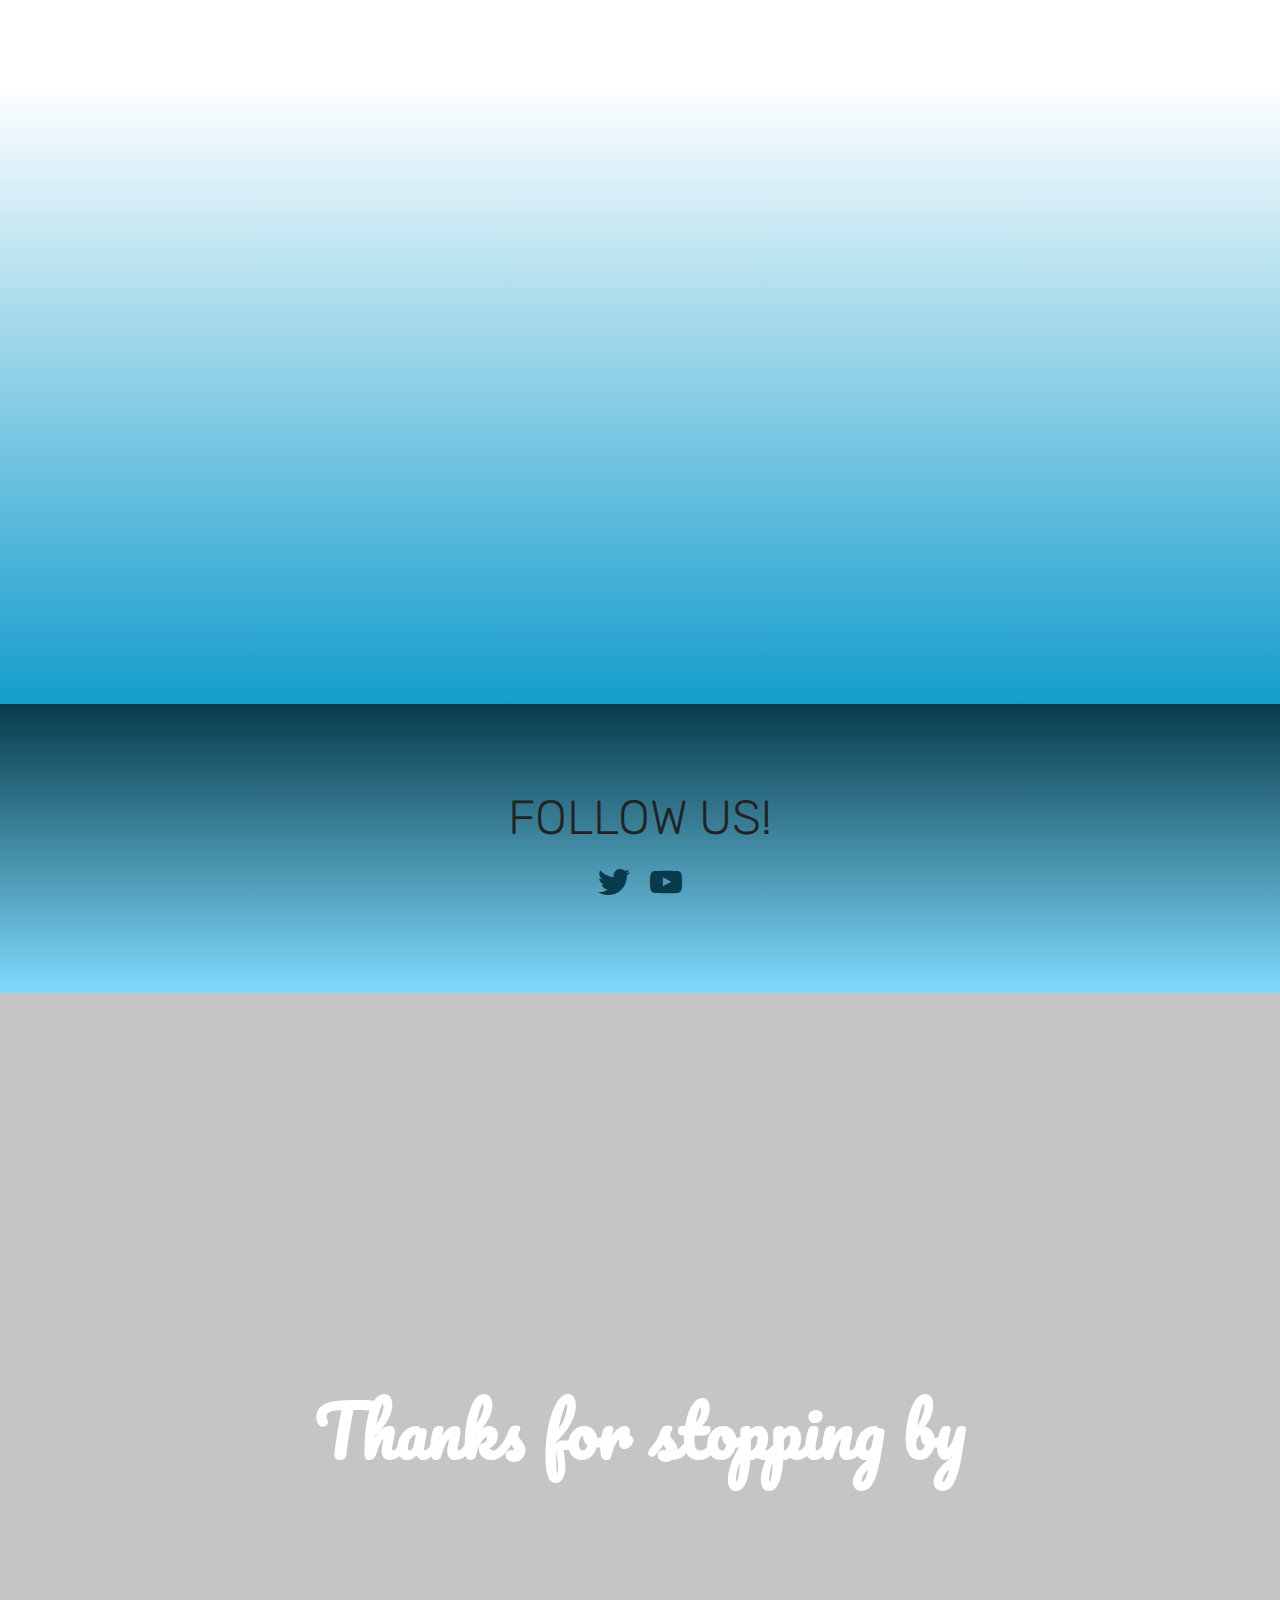
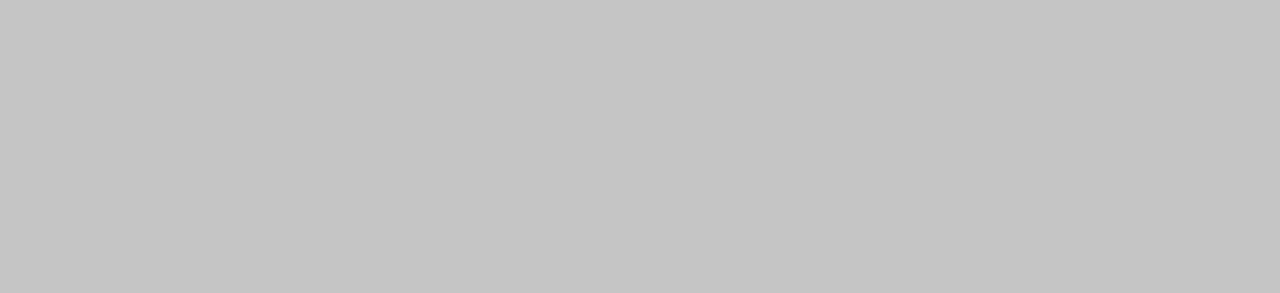
==== commit faafd61c: "create github pages" ====
--- a/index.html
+++ b/index.html
@@ -6,7 +6,7 @@
   <meta http-equiv="X-UA-Compatible" content="IE=edge">
   <meta name="generator" content="Mobirise v4.12.3, mobirise.com">
   <meta name="viewport" content="width=device-width, initial-scale=1, minimum-scale=1">
-  <link rel="shortcut icon" href="assets/images/mbr-122x122.png" type="image/x-icon">
+  <link rel="shortcut icon" href="assets/images/mbr-150x150.png" type="image/x-icon">
   <meta name="description" content="">
   
   
@@ -42,7 +42,7 @@
             <div class="navbar-brand">
                 <span class="navbar-logo">
                     <a href="https://eiri1234.github.io">
-                         <img src="assets/images/mbr-122x122.png" alt="Mobirise" title="" style="height: 4rem;">
+                         <img src="assets/images/mbr-150x150.png" alt="Mobirise" title="" style="height: 4rem;">
                     </a>
                 </span>
                 <span class="navbar-caption-wrap"><a class="navbar-caption text-white display-4" href="https://eiri1234.github.io">
@@ -64,7 +64,7 @@
     </nav>
 </section>
 
-<section class="engine"><a href="https://mobirise.info/c">free site builder</a></section><section class="cid-s13SQbJf5M mbr-fullscreen" data-bg-video="https://www.youtube.com/watch?v=Xn8tufsbSz0" id="header2-5">
+<section class="engine"><a href="https://mobirise.info/u">bootstrap website templates</a></section><section class="cid-s13SQbJf5M mbr-fullscreen" data-bg-video="https://www.youtube.com/watch?v=Xn8tufsbSz0" id="header2-5">
 
     
 
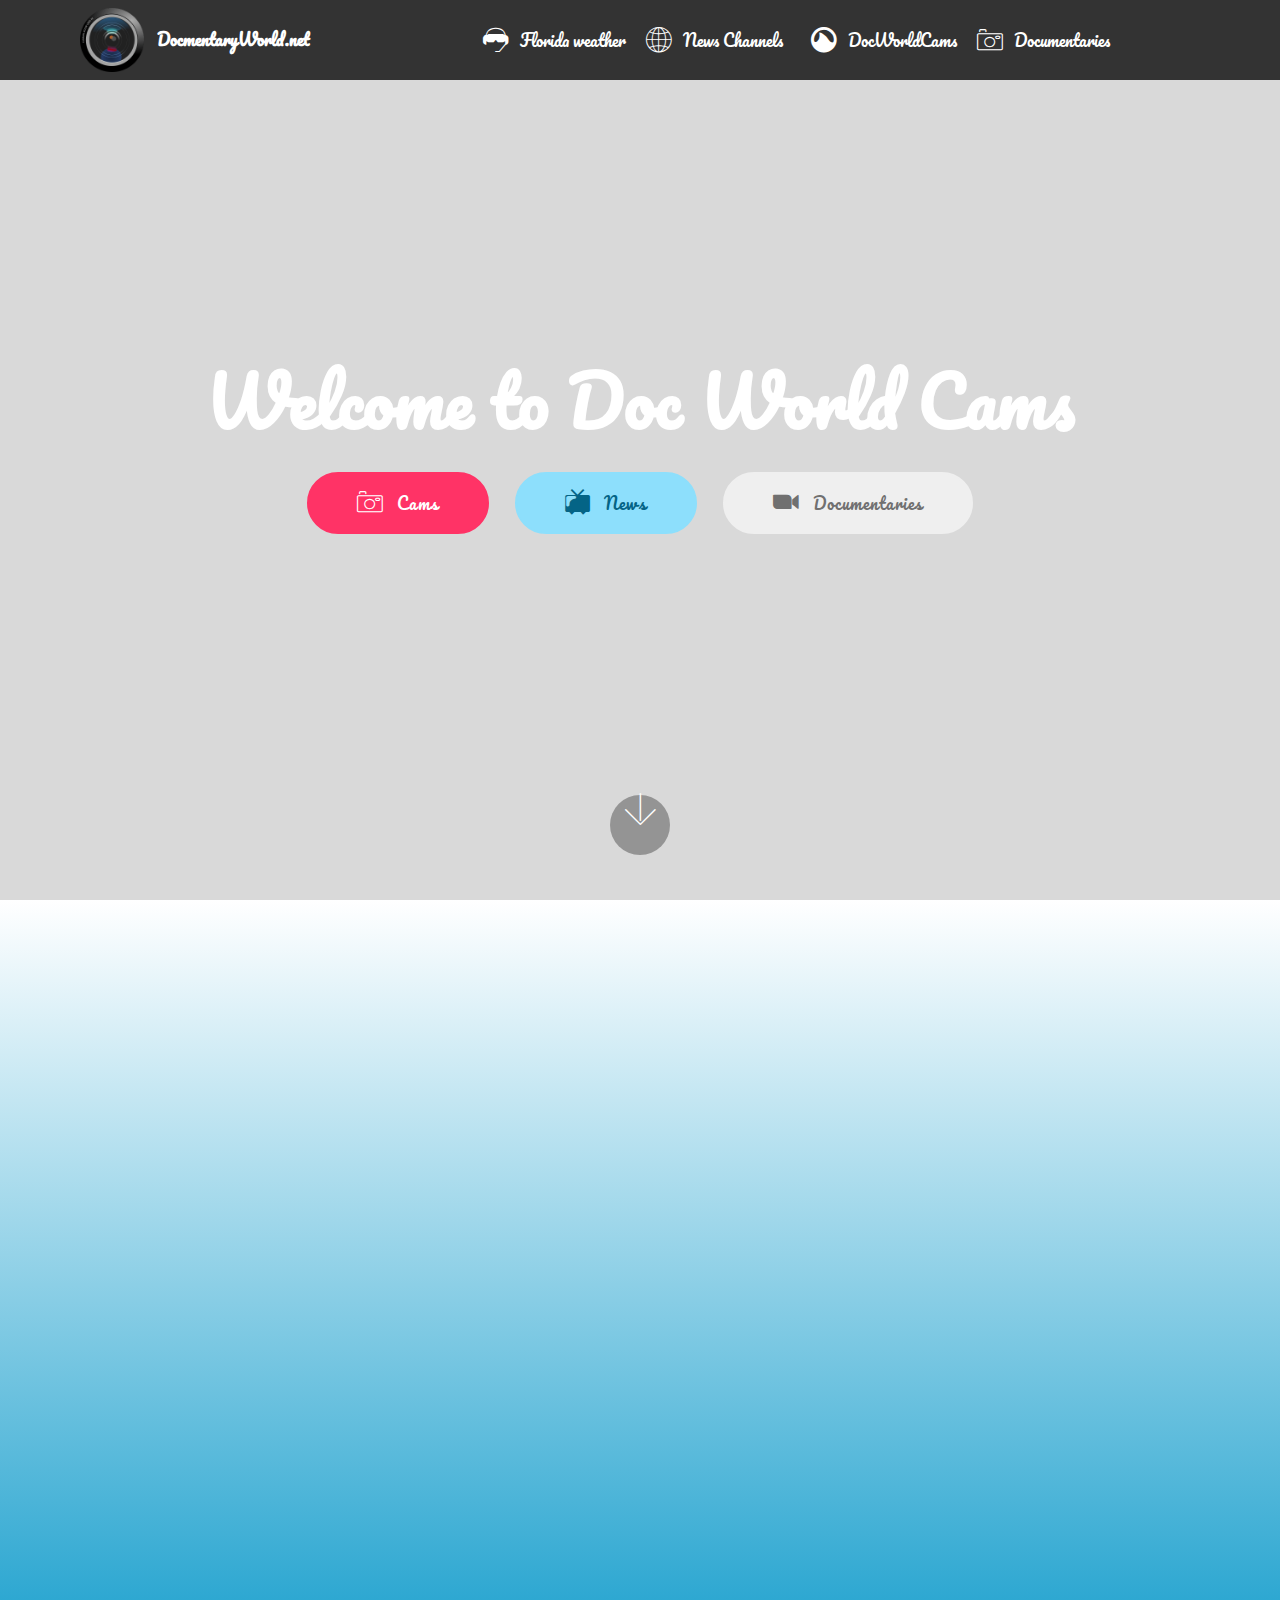
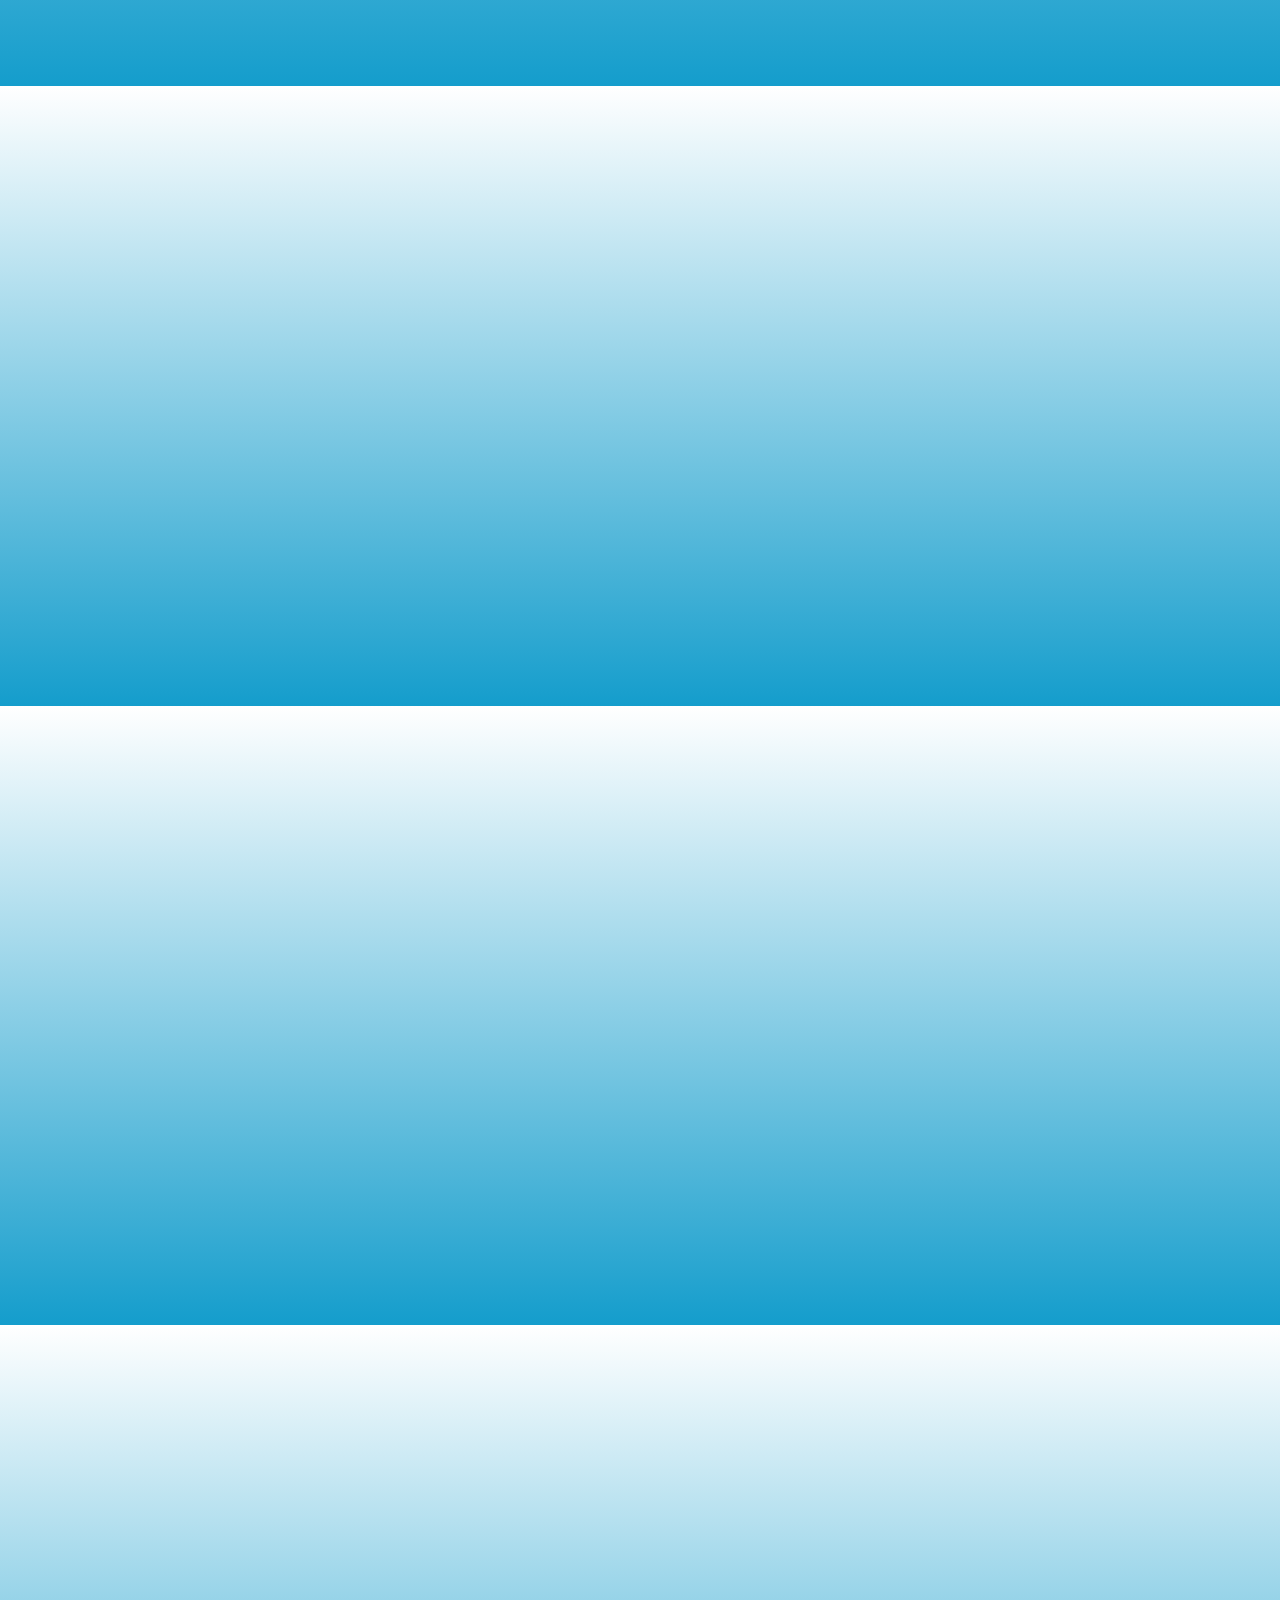
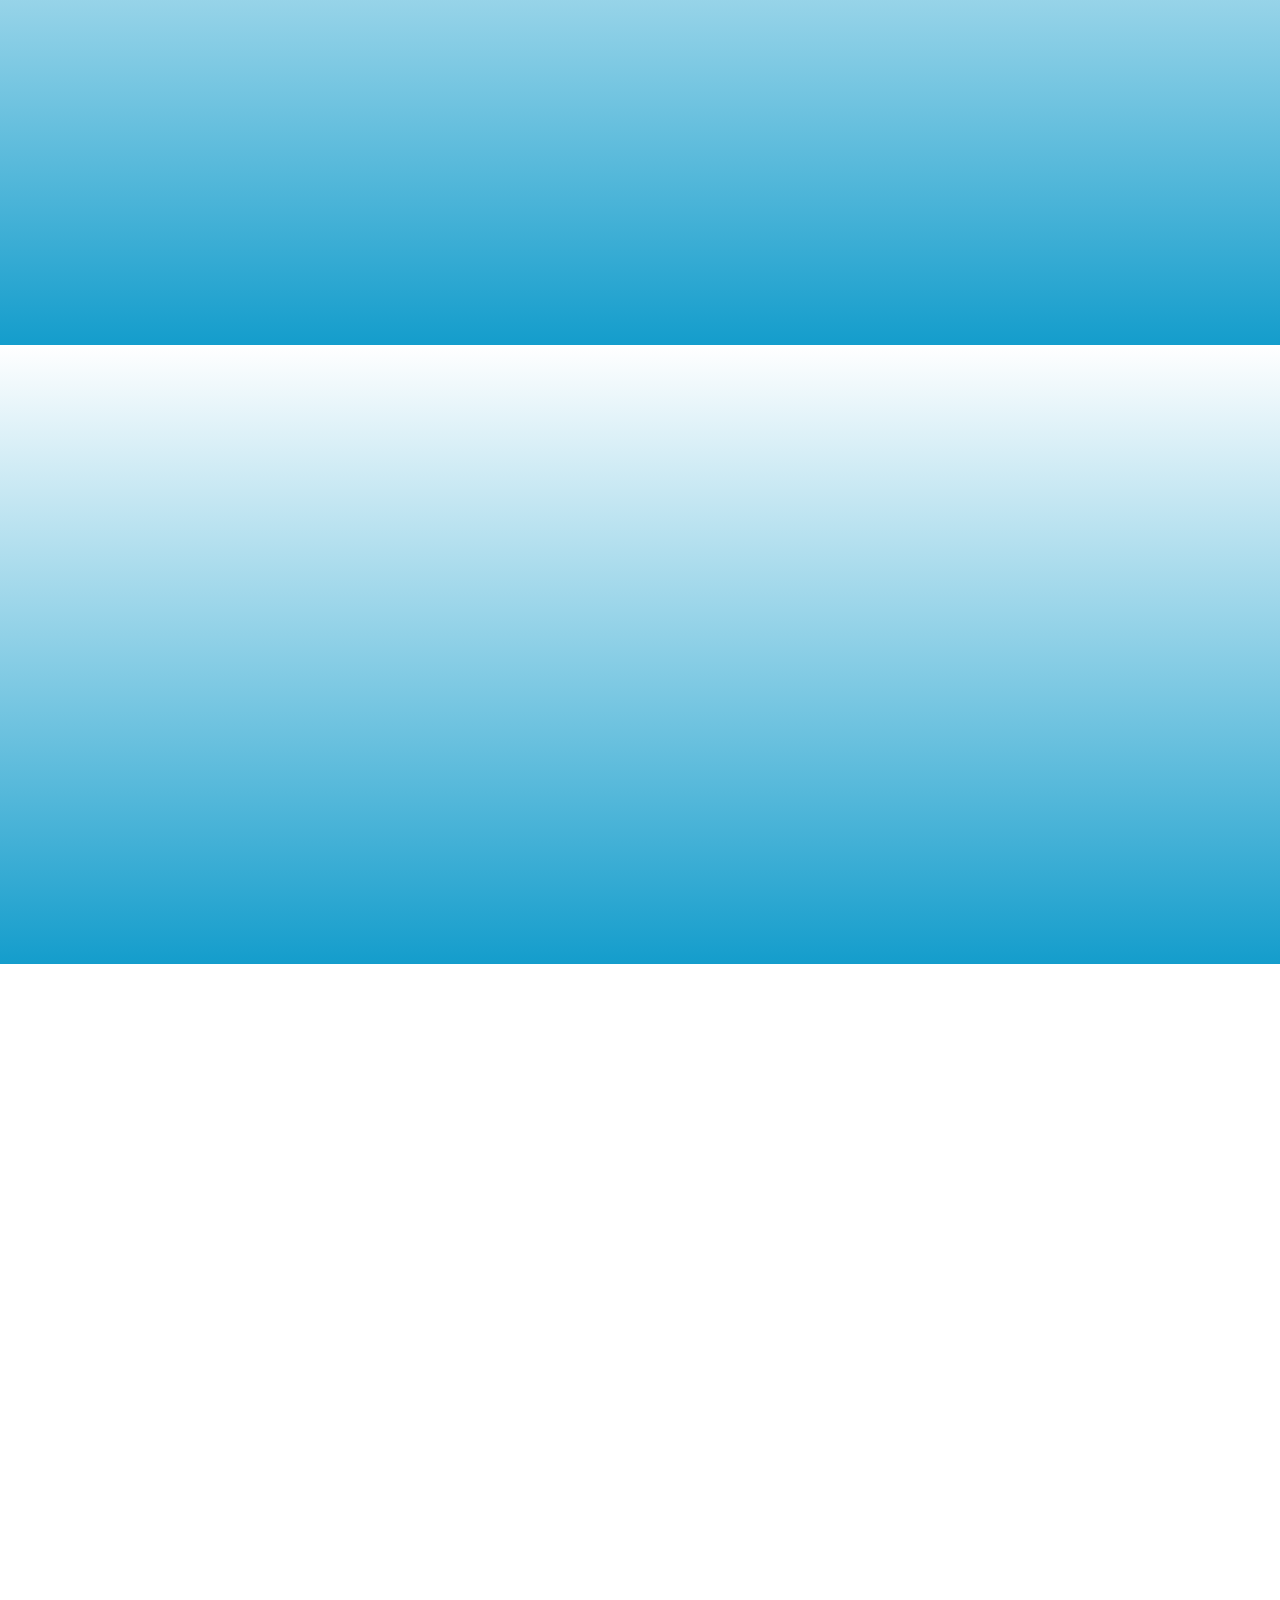
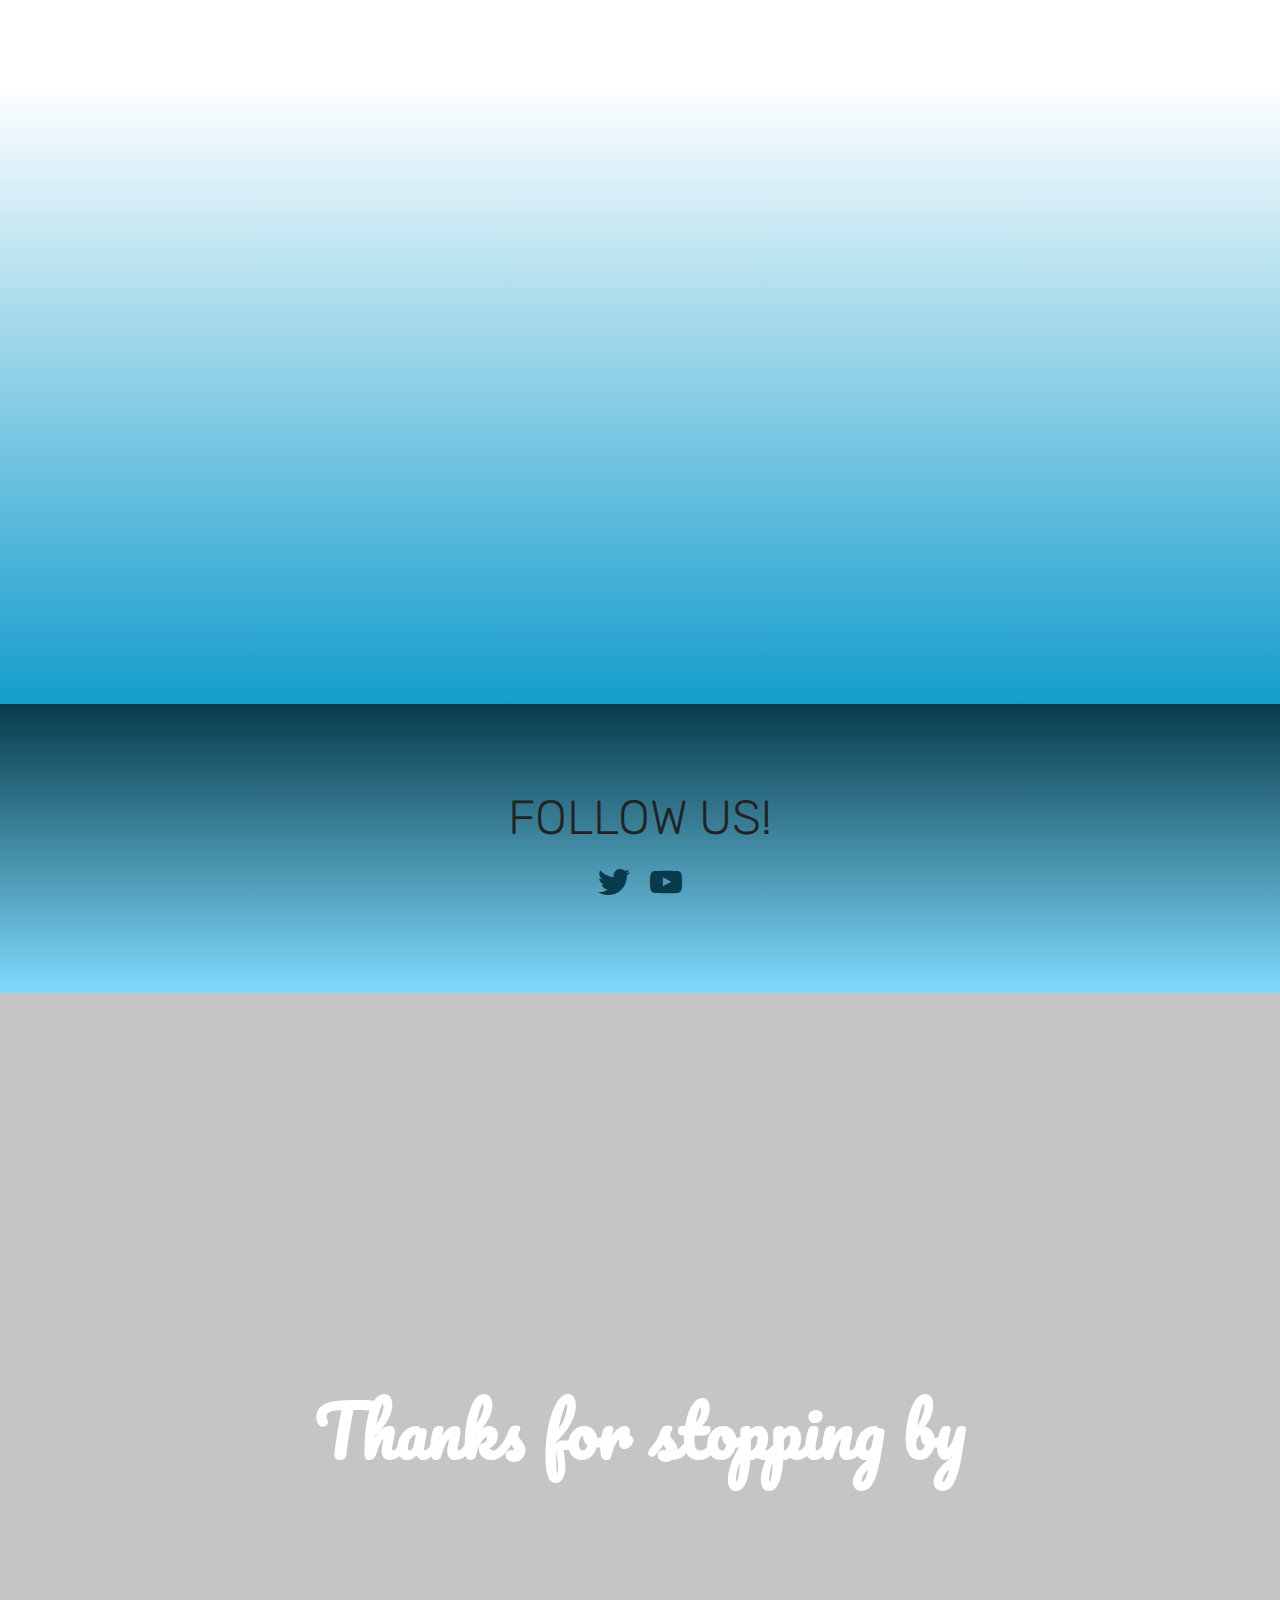
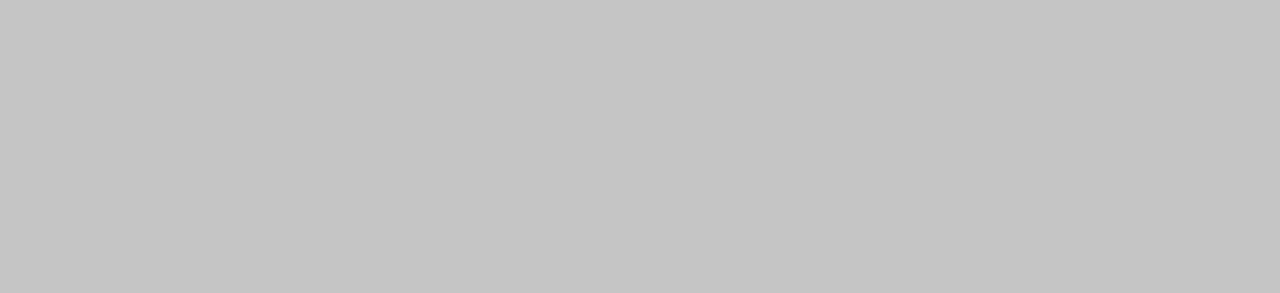
==== commit e864e1c6: "create github pages" ====
--- a/index.html
+++ b/index.html
@@ -64,7 +64,7 @@
     </nav>
 </section>
 
-<section class="engine"><a href="https://mobirise.info/u">bootstrap website templates</a></section><section class="cid-s13SQbJf5M mbr-fullscreen" data-bg-video="https://www.youtube.com/watch?v=Xn8tufsbSz0" id="header2-5">
+<section class="engine"><a href="https://mobirise.info">Mobirise</a></section><section class="cid-s13SQbJf5M mbr-fullscreen" data-bg-video="https://www.youtube.com/watch?v=Xn8tufsbSz0" id="header2-5">
 
     
 
--- a/assets/mobirise/css/mbr-additional.css
+++ b/assets/mobirise/css/mbr-additional.css
@@ -93,7 +93,7 @@
   border-radius: 3px;
 }
 .bg-primary {
-  background-color: #149dcc !important;
+  background-color: #efefef !important;
 }
 .bg-success {
   background-color: #f7ed4a !important;
@@ -102,30 +102,30 @@
   background-color: #82786e !important;
 }
 .bg-warning {
-  background-color: #ffffff !important;
+  background-color: #8ddffc !important;
 }
 .bg-danger {
   background-color: #b1a374 !important;
 }
 .btn-primary,
 .btn-primary:active {
-  background-color: #149dcc !important;
-  border-color: #149dcc !important;
-  color: #ffffff !important;
+  background-color: #efefef !important;
+  border-color: #efefef !important;
+  color: #707070 !important;
 }
 .btn-primary:hover,
 .btn-primary:focus,
 .btn-primary.focus,
 .btn-primary.active {
-  color: #ffffff !important;
-  background-color: #0d6786 !important;
-  border-color: #0d6786 !important;
+  color: #707070 !important;
+  background-color: #c9c9c9 !important;
+  border-color: #c9c9c9 !important;
 }
 .btn-primary.disabled,
 .btn-primary:disabled {
-  color: #ffffff !important;
-  background-color: #0d6786 !important;
-  border-color: #0d6786 !important;
+  color: #707070 !important;
+  background-color: #c9c9c9 !important;
+  border-color: #c9c9c9 !important;
 }
 .btn-secondary,
 .btn-secondary:active {
@@ -189,23 +189,23 @@
 }
 .btn-warning,
 .btn-warning:active {
-  background-color: #ffffff !important;
-  border-color: #ffffff !important;
-  color: #808080 !important;
+  background-color: #8ddffc !important;
+  border-color: #8ddffc !important;
+  color: #046486 !important;
 }
 .btn-warning:hover,
 .btn-warning:focus,
 .btn-warning.focus,
 .btn-warning.active {
-  color: #808080 !important;
-  background-color: #d9d9d9 !important;
-  border-color: #d9d9d9 !important;
+  color: #046486 !important;
+  background-color: #42cafa !important;
+  border-color: #42cafa !important;
 }
 .btn-warning.disabled,
 .btn-warning:disabled {
-  color: #808080 !important;
-  background-color: #d9d9d9 !important;
-  border-color: #d9d9d9 !important;
+  color: #046486 !important;
+  background-color: #42cafa !important;
+  border-color: #42cafa !important;
 }
 .btn-danger,
 .btn-danger:active {
@@ -273,22 +273,22 @@
 .btn-primary-outline,
 .btn-primary-outline:active {
   background: none;
-  border-color: #0b566f;
-  color: #0b566f;
+  border-color: #bcbcbc;
+  color: #bcbcbc;
 }
 .btn-primary-outline:hover,
 .btn-primary-outline:focus,
 .btn-primary-outline.focus,
 .btn-primary-outline.active {
-  color: #ffffff;
-  background-color: #149dcc;
-  border-color: #149dcc;
+  color: #707070;
+  background-color: #efefef;
+  border-color: #efefef;
 }
 .btn-primary-outline.disabled,
 .btn-primary-outline:disabled {
-  color: #ffffff !important;
-  background-color: #149dcc !important;
-  border-color: #149dcc !important;
+  color: #707070 !important;
+  background-color: #efefef !important;
+  border-color: #efefef !important;
 }
 .btn-secondary-outline,
 .btn-secondary-outline:active {
@@ -353,22 +353,22 @@
 .btn-warning-outline,
 .btn-warning-outline:active {
   background: none;
-  border-color: #cccccc;
-  color: #cccccc;
+  border-color: #2ac3f9;
+  color: #2ac3f9;
 }
 .btn-warning-outline:hover,
 .btn-warning-outline:focus,
 .btn-warning-outline.focus,
 .btn-warning-outline.active {
-  color: #808080;
-  background-color: #ffffff;
-  border-color: #ffffff;
+  color: #046486;
+  background-color: #8ddffc;
+  border-color: #8ddffc;
 }
 .btn-warning-outline.disabled,
 .btn-warning-outline:disabled {
-  color: #808080 !important;
-  background-color: #ffffff !important;
-  border-color: #ffffff !important;
+  color: #046486 !important;
+  background-color: #8ddffc !important;
+  border-color: #8ddffc !important;
 }
 .btn-danger-outline,
 .btn-danger-outline:active {
@@ -425,7 +425,7 @@
   border-color: #ffffff;
 }
 .text-primary {
-  color: #149dcc !important;
+  color: #efefef !important;
 }
 .text-secondary {
   color: #ff3366 !important;
@@ -437,7 +437,7 @@
   color: #82786e !important;
 }
 .text-warning {
-  color: #ffffff !important;
+  color: #8ddffc !important;
 }
 .text-danger {
   color: #b1a374 !important;
@@ -450,7 +450,7 @@
 }
 a.text-primary:hover,
 a.text-primary:focus {
-  color: #0b566f !important;
+  color: #bcbcbc !important;
 }
 a.text-secondary:hover,
 a.text-secondary:focus {
@@ -466,7 +466,7 @@
 }
 a.text-warning:hover,
 a.text-warning:focus {
-  color: #cccccc !important;
+  color: #2ac3f9 !important;
 }
 a.text-danger:hover,
 a.text-danger:focus {
@@ -487,7 +487,7 @@
   background-color: #82786e;
 }
 .alert-warning {
-  background-color: #ffffff;
+  background-color: #8ddffc;
 }
 .alert-danger {
   background-color: #b1a374;
@@ -508,9 +508,9 @@
   border-radius: 100px !important;
 }
 .mbr-gallery-filter li.active .btn {
-  background-color: #149dcc;
-  border-color: #149dcc;
-  color: #ffffff;
+  background-color: #efefef;
+  border-color: #efefef;
+  color: #7c7c7c;
 }
 .mbr-gallery-filter li.active .btn:focus {
   box-shadow: none;
@@ -520,11 +520,11 @@
 }
 a,
 a:hover {
-  color: #149dcc;
+  color: #efefef;
 }
 .mbr-plan-header.bg-primary .mbr-plan-subtitle,
 .mbr-plan-header.bg-primary .mbr-plan-price-desc {
-  color: #b4e6f8;
+  color: #ffffff;
 }
 .mbr-plan-header.bg-success .mbr-plan-subtitle,
 .mbr-plan-header.bg-success .mbr-plan-price-desc {
@@ -555,7 +555,7 @@
   font-size: 1.6rem;
 }
 blockquote {
-  border-color: #149dcc;
+  border-color: #efefef;
 }
 /* Forms */
 .mbr-form .btn {
@@ -611,11 +611,11 @@
 /* Footer */
 .mbr-footer-content li::before,
 .mbr-footer .mbr-contacts li::before {
-  background: #149dcc;
+  background: #efefef;
 }
 .mbr-footer-content li a:hover,
 .mbr-footer .mbr-contacts li a:hover {
-  color: #149dcc;
+  color: #efefef;
 }
 .footer3 input[type="email"],
 .footer4 input[type="email"] {
@@ -657,8 +657,8 @@
 }
 .jq-selectbox li:hover,
 .jq-selectbox li.selected {
-  background-color: #149dcc;
-  color: #ffffff;
+  background-color: #efefef;
+  color: #000000;
 }
 .jq-selectbox .jq-selectbox__trigger-arrow,
 .jq-number__spin.minus:after,
@@ -670,14 +670,14 @@
 .jq-selectbox:hover .jq-selectbox__trigger-arrow,
 .jq-number__spin.minus:hover:after,
 .jq-number__spin.plus:hover:after {
-  border-top-color: #149dcc;
-  border-bottom-color: #149dcc;
+  border-top-color: #efefef;
+  border-bottom-color: #efefef;
 }
 .xdsoft_datetimepicker .xdsoft_calendar td.xdsoft_default,
 .xdsoft_datetimepicker .xdsoft_calendar td.xdsoft_current,
 .xdsoft_datetimepicker .xdsoft_timepicker .xdsoft_time_box > div > div.xdsoft_current {
-  color: #ffffff !important;
-  background-color: #149dcc !important;
+  color: #000000 !important;
+  background-color: #efefef !important;
   box-shadow: none !important;
 }
 .xdsoft_datetimepicker .xdsoft_calendar td:hover,
@@ -706,7 +706,7 @@
   top: 50%;
   left: 50%;
   transform: translateX(-50%) translateY(-50%);
-  background-image: url("data:image/svg+xml;charset=UTF-8,%3csvg width='32' height='32' viewBox='0 0 64 64' xmlns='http://www.w3.org/2000/svg' stroke='%23149dcc' %3e%3cg fill='none' fill-rule='evenodd'%3e%3cg transform='translate(16 16)' stroke-width='2'%3e%3ccircle stroke-opacity='.5' cx='16' cy='16' r='16'/%3e%3cpath d='M32 16c0-9.94-8.06-16-16-16'%3e%3canimateTransform attributeName='transform' type='rotate' from='0 16 16' to='360 16 16' dur='1s' repeatCount='indefinite'/%3e%3c/path%3e%3c/g%3e%3c/g%3e%3c/svg%3e");
+  background-image: url("data:image/svg+xml;charset=UTF-8,%3csvg width='32' height='32' viewBox='0 0 64 64' xmlns='http://www.w3.org/2000/svg' stroke='%23efefef' %3e%3cg fill='none' fill-rule='evenodd'%3e%3cg transform='translate(16 16)' stroke-width='2'%3e%3ccircle stroke-opacity='.5' cx='16' cy='16' r='16'/%3e%3cpath d='M32 16c0-9.94-8.06-16-16-16'%3e%3canimateTransform attributeName='transform' type='rotate' from='0 16 16' to='360 16 16' dur='1s' repeatCount='indefinite'/%3e%3c/path%3e%3c/g%3e%3c/g%3e%3c/svg%3e");
 }
 section.lazy-placeholder:after {
   opacity: 0.3;
@@ -2254,6 +2254,46 @@
   box-shadow: 0px 0px 30px 0px rgba(0, 0, 0, 0.05);
   transition: box-shadow 0.3s;
 }
+.cid-s1JlpWEpkn {
+  padding-top: 90px;
+  padding-bottom: 90px;
+  background-color: #ffffff;
+}
+.cid-s1JlpWEpkn .card-box {
+  padding: 0 2rem;
+}
+.cid-s1JlpWEpkn .mbr-section-btn {
+  padding-top: 1rem;
+}
+.cid-s1JlpWEpkn .mbr-section-btn a {
+  margin-top: 1rem;
+  margin-bottom: 0;
+}
+.cid-s1JlpWEpkn h4 {
+  font-weight: 500;
+  margin-bottom: 0;
+  text-align: left;
+  padding-top: 2rem;
+}
+.cid-s1JlpWEpkn p {
+  margin-bottom: 0;
+  text-align: left;
+  padding-top: 1.5rem;
+}
+.cid-s1JlpWEpkn .mbr-text {
+  color: #767676;
+}
+.cid-s1JlpWEpkn .card-wrapper {
+  height: 100%;
+  padding-bottom: 2rem;
+  background: #ffffff;
+  box-shadow: 0px 0px 0px 0px rgba(0, 0, 0, 0);
+  transition: box-shadow 0.3s;
+}
+.cid-s1JlpWEpkn .card-wrapper:hover {
+  box-shadow: 0px 0px 30px 0px rgba(0, 0, 0, 0.05);
+  transition: box-shadow 0.3s;
+}
 .cid-s1IXYSoAtE {
   background: #149dcc;
   padding-top: 60px;
--- a/assets/mobirise/css/mbr-additional.css
+++ b/assets/mobirise/css/mbr-additional.css
@@ -93,7 +93,7 @@
   border-radius: 3px;
 }
 .bg-primary {
-  background-color: #149dcc !important;
+  background-color: #efefef !important;
 }
 .bg-success {
   background-color: #f7ed4a !important;
@@ -102,30 +102,30 @@
   background-color: #82786e !important;
 }
 .bg-warning {
-  background-color: #ffffff !important;
+  background-color: #8ddffc !important;
 }
 .bg-danger {
   background-color: #b1a374 !important;
 }
 .btn-primary,
 .btn-primary:active {
-  background-color: #149dcc !important;
-  border-color: #149dcc !important;
-  color: #ffffff !important;
+  background-color: #efefef !important;
+  border-color: #efefef !important;
+  color: #707070 !important;
 }
 .btn-primary:hover,
 .btn-primary:focus,
 .btn-primary.focus,
 .btn-primary.active {
-  color: #ffffff !important;
-  background-color: #0d6786 !important;
-  border-color: #0d6786 !important;
+  color: #707070 !important;
+  background-color: #c9c9c9 !important;
+  border-color: #c9c9c9 !important;
 }
 .btn-primary.disabled,
 .btn-primary:disabled {
-  color: #ffffff !important;
-  background-color: #0d6786 !important;
-  border-color: #0d6786 !important;
+  color: #707070 !important;
+  background-color: #c9c9c9 !important;
+  border-color: #c9c9c9 !important;
 }
 .btn-secondary,
 .btn-secondary:active {
@@ -189,23 +189,23 @@
 }
 .btn-warning,
 .btn-warning:active {
-  background-color: #ffffff !important;
-  border-color: #ffffff !important;
-  color: #808080 !important;
+  background-color: #8ddffc !important;
+  border-color: #8ddffc !important;
+  color: #046486 !important;
 }
 .btn-warning:hover,
 .btn-warning:focus,
 .btn-warning.focus,
 .btn-warning.active {
-  color: #808080 !important;
-  background-color: #d9d9d9 !important;
-  border-color: #d9d9d9 !important;
+  color: #046486 !important;
+  background-color: #42cafa !important;
+  border-color: #42cafa !important;
 }
 .btn-warning.disabled,
 .btn-warning:disabled {
-  color: #808080 !important;
-  background-color: #d9d9d9 !important;
-  border-color: #d9d9d9 !important;
+  color: #046486 !important;
+  background-color: #42cafa !important;
+  border-color: #42cafa !important;
 }
 .btn-danger,
 .btn-danger:active {
@@ -273,22 +273,22 @@
 .btn-primary-outline,
 .btn-primary-outline:active {
   background: none;
-  border-color: #0b566f;
-  color: #0b566f;
+  border-color: #bcbcbc;
+  color: #bcbcbc;
 }
 .btn-primary-outline:hover,
 .btn-primary-outline:focus,
 .btn-primary-outline.focus,
 .btn-primary-outline.active {
-  color: #ffffff;
-  background-color: #149dcc;
-  border-color: #149dcc;
+  color: #707070;
+  background-color: #efefef;
+  border-color: #efefef;
 }
 .btn-primary-outline.disabled,
 .btn-primary-outline:disabled {
-  color: #ffffff !important;
-  background-color: #149dcc !important;
-  border-color: #149dcc !important;
+  color: #707070 !important;
+  background-color: #efefef !important;
+  border-color: #efefef !important;
 }
 .btn-secondary-outline,
 .btn-secondary-outline:active {
@@ -353,22 +353,22 @@
 .btn-warning-outline,
 .btn-warning-outline:active {
   background: none;
-  border-color: #cccccc;
-  color: #cccccc;
+  border-color: #2ac3f9;
+  color: #2ac3f9;
 }
 .btn-warning-outline:hover,
 .btn-warning-outline:focus,
 .btn-warning-outline.focus,
 .btn-warning-outline.active {
-  color: #808080;
-  background-color: #ffffff;
-  border-color: #ffffff;
+  color: #046486;
+  background-color: #8ddffc;
+  border-color: #8ddffc;
 }
 .btn-warning-outline.disabled,
 .btn-warning-outline:disabled {
-  color: #808080 !important;
-  background-color: #ffffff !important;
-  border-color: #ffffff !important;
+  color: #046486 !important;
+  background-color: #8ddffc !important;
+  border-color: #8ddffc !important;
 }
 .btn-danger-outline,
 .btn-danger-outline:active {
@@ -425,7 +425,7 @@
   border-color: #ffffff;
 }
 .text-primary {
-  color: #149dcc !important;
+  color: #efefef !important;
 }
 .text-secondary {
   color: #ff3366 !important;
@@ -437,7 +437,7 @@
   color: #82786e !important;
 }
 .text-warning {
-  color: #ffffff !important;
+  color: #8ddffc !important;
 }
 .text-danger {
   color: #b1a374 !important;
@@ -450,7 +450,7 @@
 }
 a.text-primary:hover,
 a.text-primary:focus {
-  color: #0b566f !important;
+  color: #bcbcbc !important;
 }
 a.text-secondary:hover,
 a.text-secondary:focus {
@@ -466,7 +466,7 @@
 }
 a.text-warning:hover,
 a.text-warning:focus {
-  color: #cccccc !important;
+  color: #2ac3f9 !important;
 }
 a.text-danger:hover,
 a.text-danger:focus {
@@ -487,7 +487,7 @@
   background-color: #82786e;
 }
 .alert-warning {
-  background-color: #ffffff;
+  background-color: #8ddffc;
 }
 .alert-danger {
   background-color: #b1a374;
@@ -508,9 +508,9 @@
   border-radius: 100px !important;
 }
 .mbr-gallery-filter li.active .btn {
-  background-color: #149dcc;
-  border-color: #149dcc;
-  color: #ffffff;
+  background-color: #efefef;
+  border-color: #efefef;
+  color: #7c7c7c;
 }
 .mbr-gallery-filter li.active .btn:focus {
   box-shadow: none;
@@ -520,11 +520,11 @@
 }
 a,
 a:hover {
-  color: #149dcc;
+  color: #efefef;
 }
 .mbr-plan-header.bg-primary .mbr-plan-subtitle,
 .mbr-plan-header.bg-primary .mbr-plan-price-desc {
-  color: #b4e6f8;
+  color: #ffffff;
 }
 .mbr-plan-header.bg-success .mbr-plan-subtitle,
 .mbr-plan-header.bg-success .mbr-plan-price-desc {
@@ -555,7 +555,7 @@
   font-size: 1.6rem;
 }
 blockquote {
-  border-color: #149dcc;
+  border-color: #efefef;
 }
 /* Forms */
 .mbr-form .btn {
@@ -611,11 +611,11 @@
 /* Footer */
 .mbr-footer-content li::before,
 .mbr-footer .mbr-contacts li::before {
-  background: #149dcc;
+  background: #efefef;
 }
 .mbr-footer-content li a:hover,
 .mbr-footer .mbr-contacts li a:hover {
-  color: #149dcc;
+  color: #efefef;
 }
 .footer3 input[type="email"],
 .footer4 input[type="email"] {
@@ -657,8 +657,8 @@
 }
 .jq-selectbox li:hover,
 .jq-selectbox li.selected {
-  background-color: #149dcc;
-  color: #ffffff;
+  background-color: #efefef;
+  color: #000000;
 }
 .jq-selectbox .jq-selectbox__trigger-arrow,
 .jq-number__spin.minus:after,
@@ -670,14 +670,14 @@
 .jq-selectbox:hover .jq-selectbox__trigger-arrow,
 .jq-number__spin.minus:hover:after,
 .jq-number__spin.plus:hover:after {
-  border-top-color: #149dcc;
-  border-bottom-color: #149dcc;
+  border-top-color: #efefef;
+  border-bottom-color: #efefef;
 }
 .xdsoft_datetimepicker .xdsoft_calendar td.xdsoft_default,
 .xdsoft_datetimepicker .xdsoft_calendar td.xdsoft_current,
 .xdsoft_datetimepicker .xdsoft_timepicker .xdsoft_time_box > div > div.xdsoft_current {
-  color: #ffffff !important;
-  background-color: #149dcc !important;
+  color: #000000 !important;
+  background-color: #efefef !important;
   box-shadow: none !important;
 }
 .xdsoft_datetimepicker .xdsoft_calendar td:hover,
@@ -706,7 +706,7 @@
   top: 50%;
   left: 50%;
   transform: translateX(-50%) translateY(-50%);
-  background-image: url("data:image/svg+xml;charset=UTF-8,%3csvg width='32' height='32' viewBox='0 0 64 64' xmlns='http://www.w3.org/2000/svg' stroke='%23149dcc' %3e%3cg fill='none' fill-rule='evenodd'%3e%3cg transform='translate(16 16)' stroke-width='2'%3e%3ccircle stroke-opacity='.5' cx='16' cy='16' r='16'/%3e%3cpath d='M32 16c0-9.94-8.06-16-16-16'%3e%3canimateTransform attributeName='transform' type='rotate' from='0 16 16' to='360 16 16' dur='1s' repeatCount='indefinite'/%3e%3c/path%3e%3c/g%3e%3c/g%3e%3c/svg%3e");
+  background-image: url("data:image/svg+xml;charset=UTF-8,%3csvg width='32' height='32' viewBox='0 0 64 64' xmlns='http://www.w3.org/2000/svg' stroke='%23efefef' %3e%3cg fill='none' fill-rule='evenodd'%3e%3cg transform='translate(16 16)' stroke-width='2'%3e%3ccircle stroke-opacity='.5' cx='16' cy='16' r='16'/%3e%3cpath d='M32 16c0-9.94-8.06-16-16-16'%3e%3canimateTransform attributeName='transform' type='rotate' from='0 16 16' to='360 16 16' dur='1s' repeatCount='indefinite'/%3e%3c/path%3e%3c/g%3e%3c/g%3e%3c/svg%3e");
 }
 section.lazy-placeholder:after {
   opacity: 0.3;
@@ -2254,6 +2254,46 @@
   box-shadow: 0px 0px 30px 0px rgba(0, 0, 0, 0.05);
   transition: box-shadow 0.3s;
 }
+.cid-s1JlpWEpkn {
+  padding-top: 90px;
+  padding-bottom: 90px;
+  background-color: #ffffff;
+}
+.cid-s1JlpWEpkn .card-box {
+  padding: 0 2rem;
+}
+.cid-s1JlpWEpkn .mbr-section-btn {
+  padding-top: 1rem;
+}
+.cid-s1JlpWEpkn .mbr-section-btn a {
+  margin-top: 1rem;
+  margin-bottom: 0;
+}
+.cid-s1JlpWEpkn h4 {
+  font-weight: 500;
+  margin-bottom: 0;
+  text-align: left;
+  padding-top: 2rem;
+}
+.cid-s1JlpWEpkn p {
+  margin-bottom: 0;
+  text-align: left;
+  padding-top: 1.5rem;
+}
+.cid-s1JlpWEpkn .mbr-text {
+  color: #767676;
+}
+.cid-s1JlpWEpkn .card-wrapper {
+  height: 100%;
+  padding-bottom: 2rem;
+  background: #ffffff;
+  box-shadow: 0px 0px 0px 0px rgba(0, 0, 0, 0);
+  transition: box-shadow 0.3s;
+}
+.cid-s1JlpWEpkn .card-wrapper:hover {
+  box-shadow: 0px 0px 30px 0px rgba(0, 0, 0, 0.05);
+  transition: box-shadow 0.3s;
+}
 .cid-s1IXYSoAtE {
   background: #149dcc;
   padding-top: 60px;
